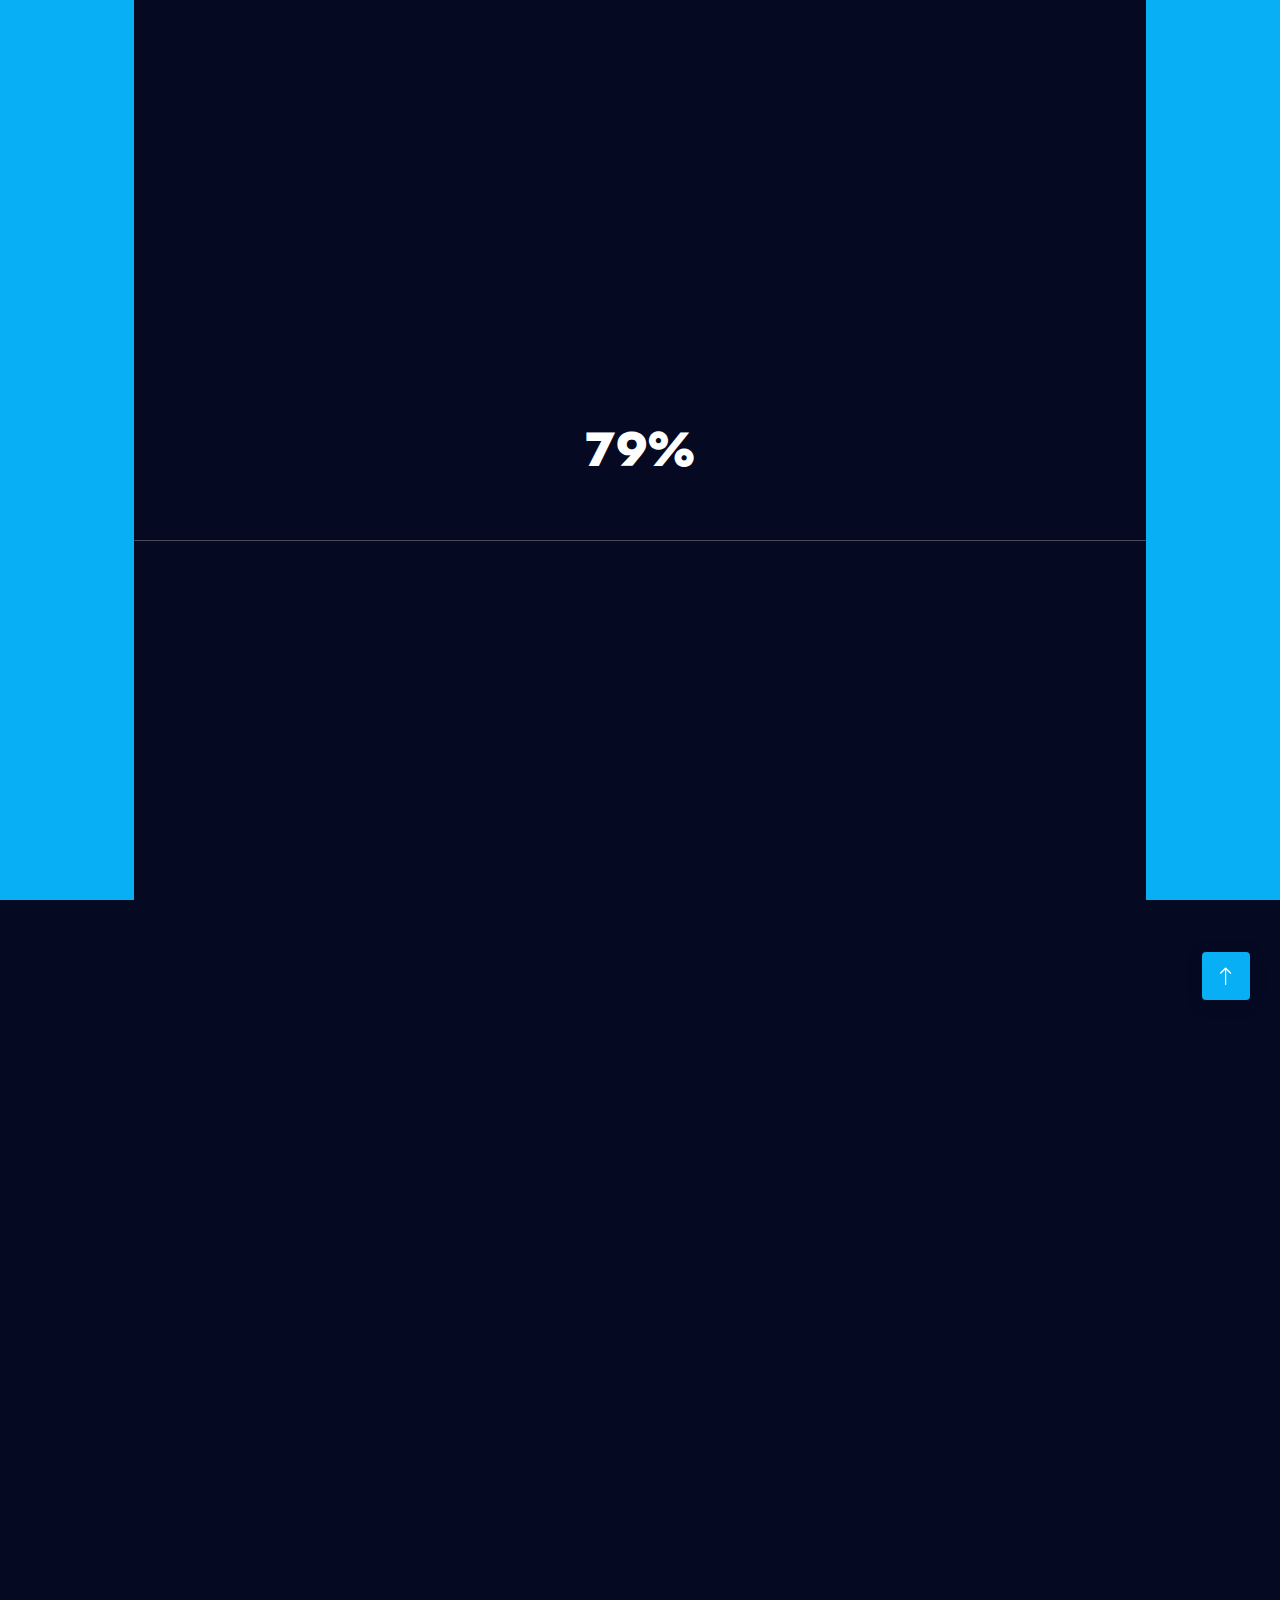
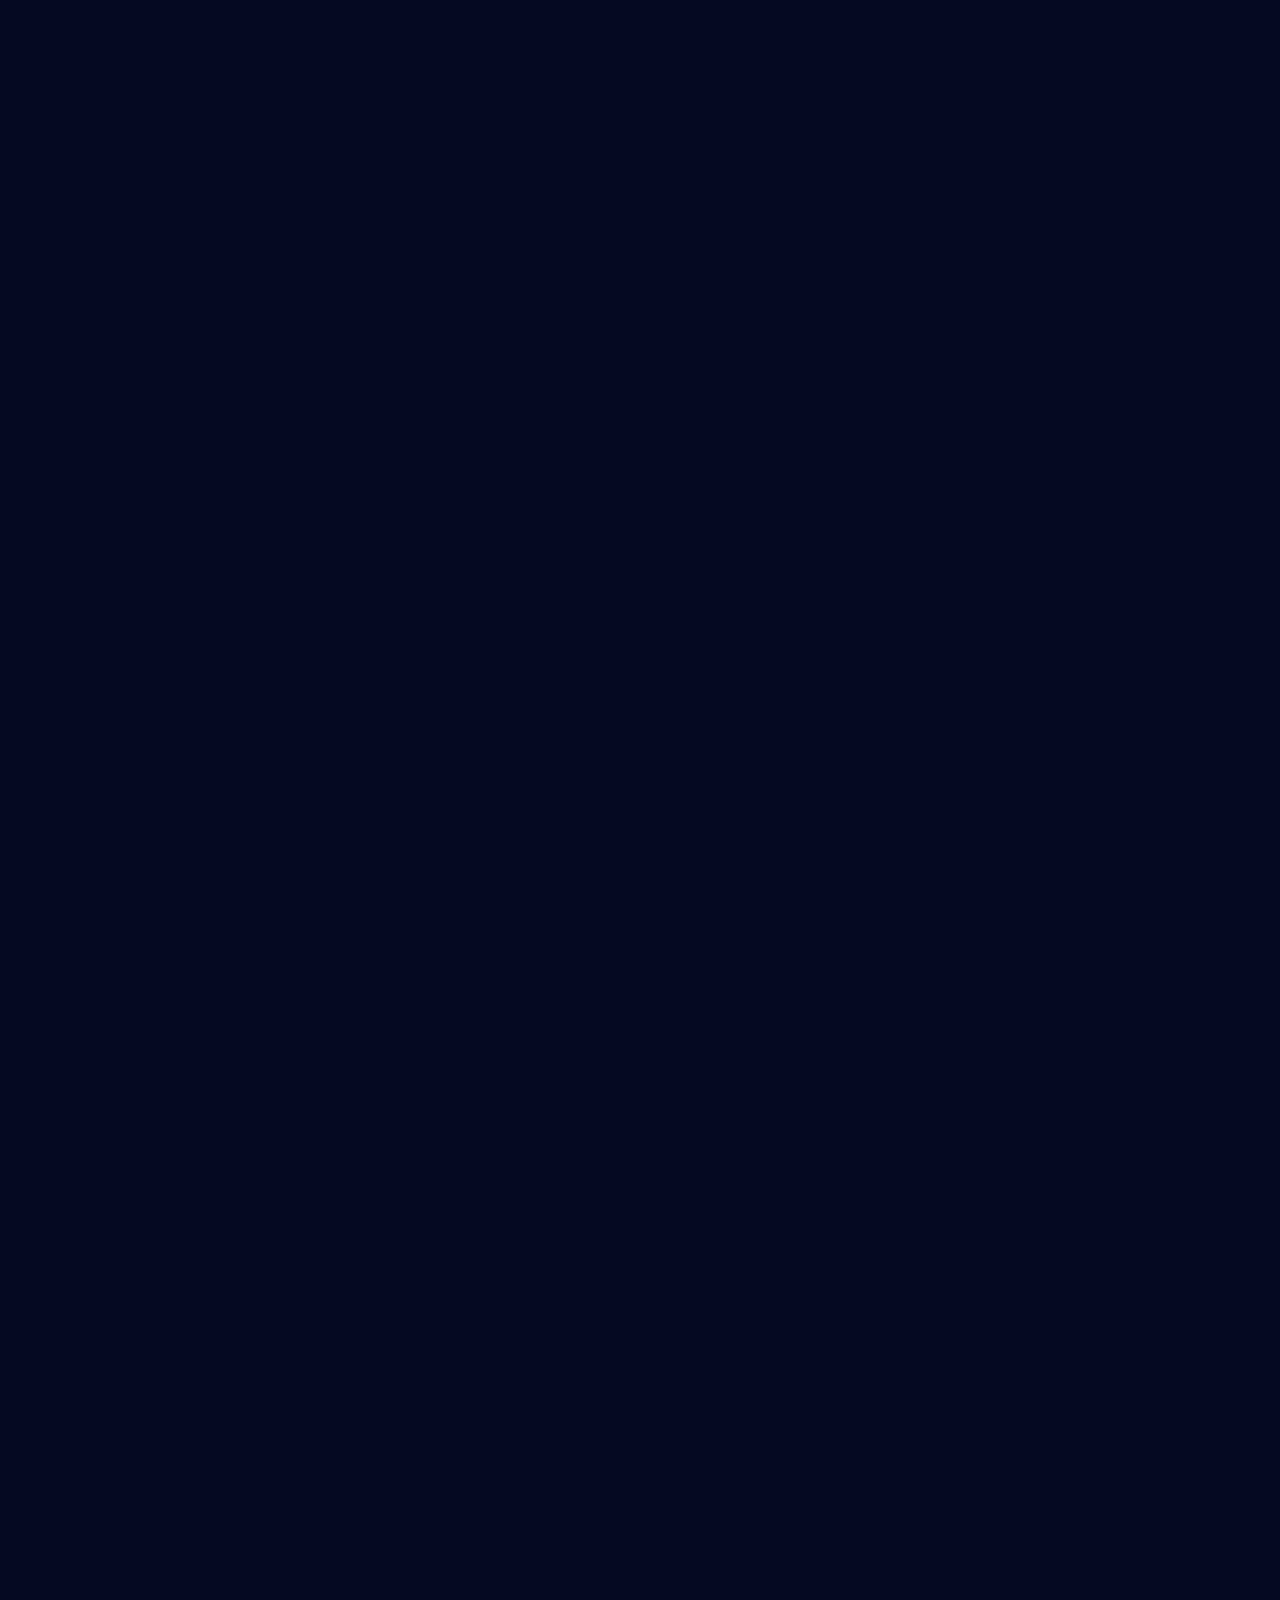
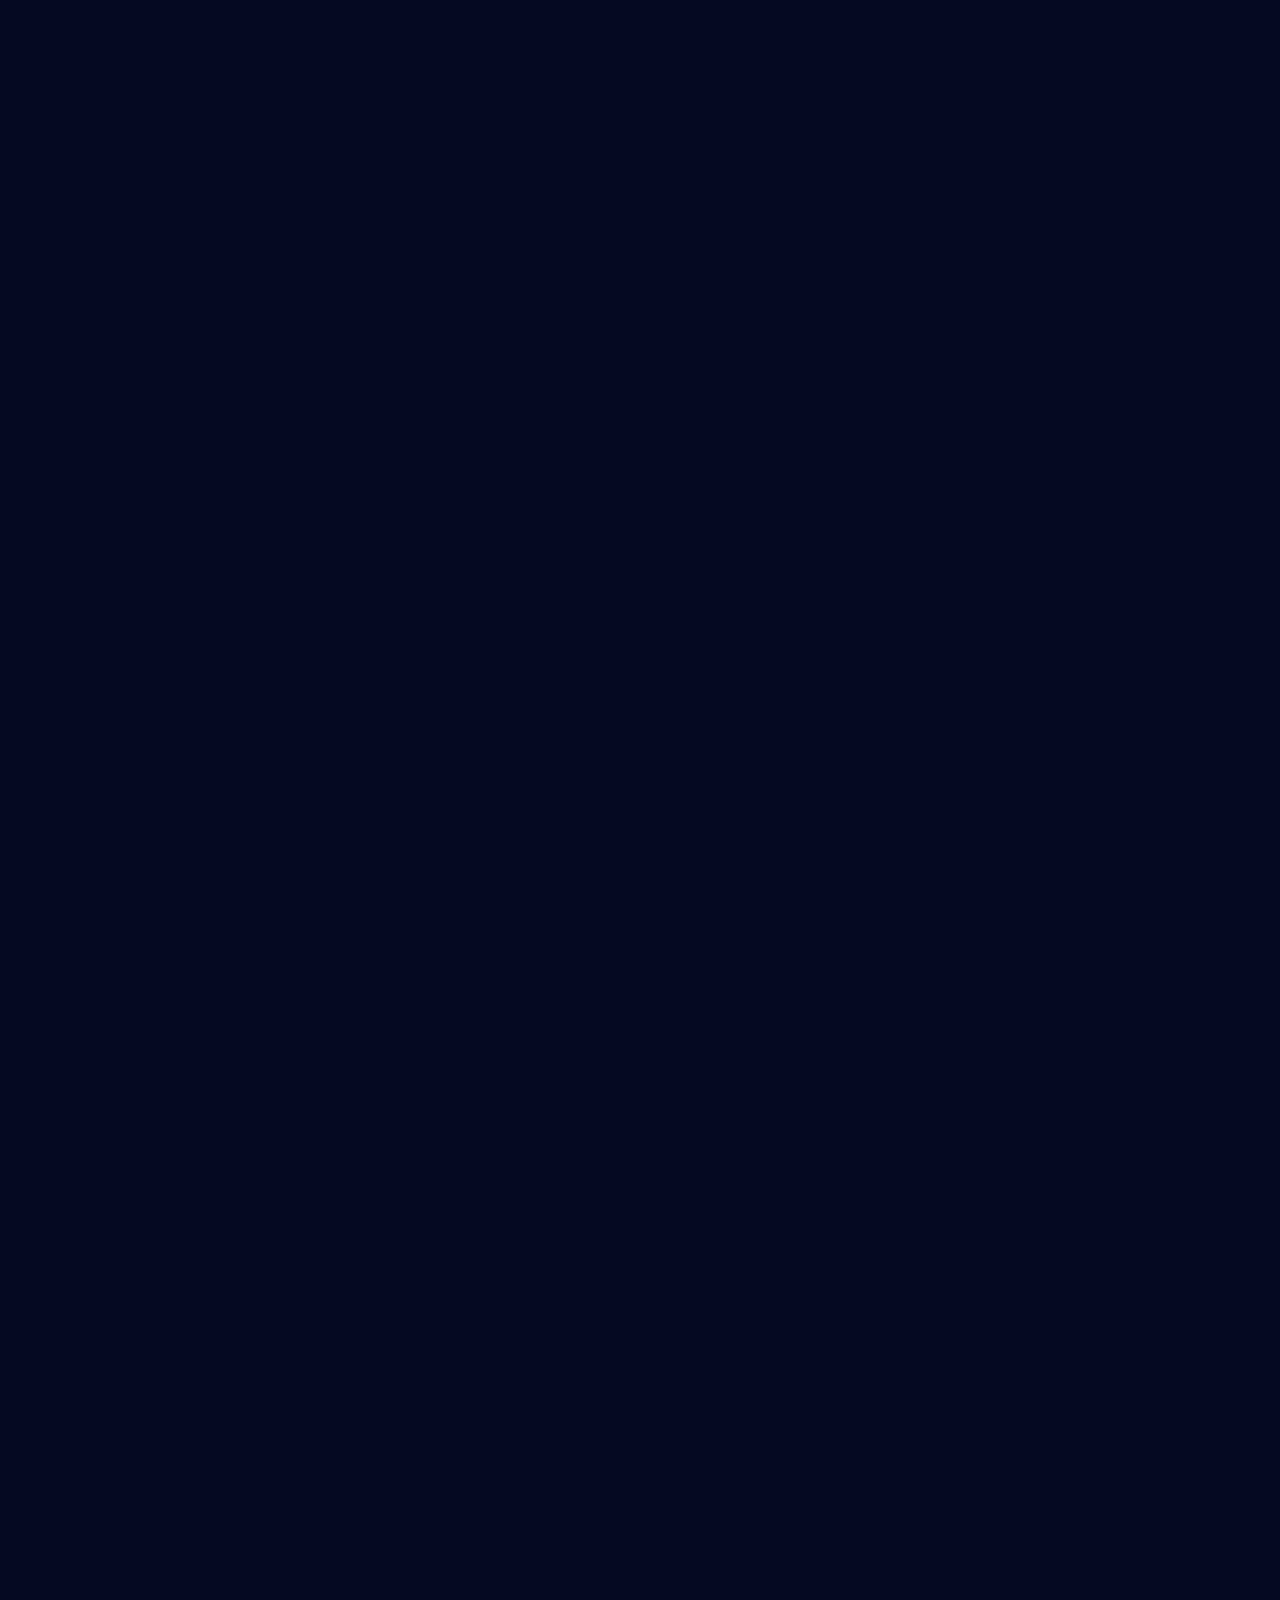
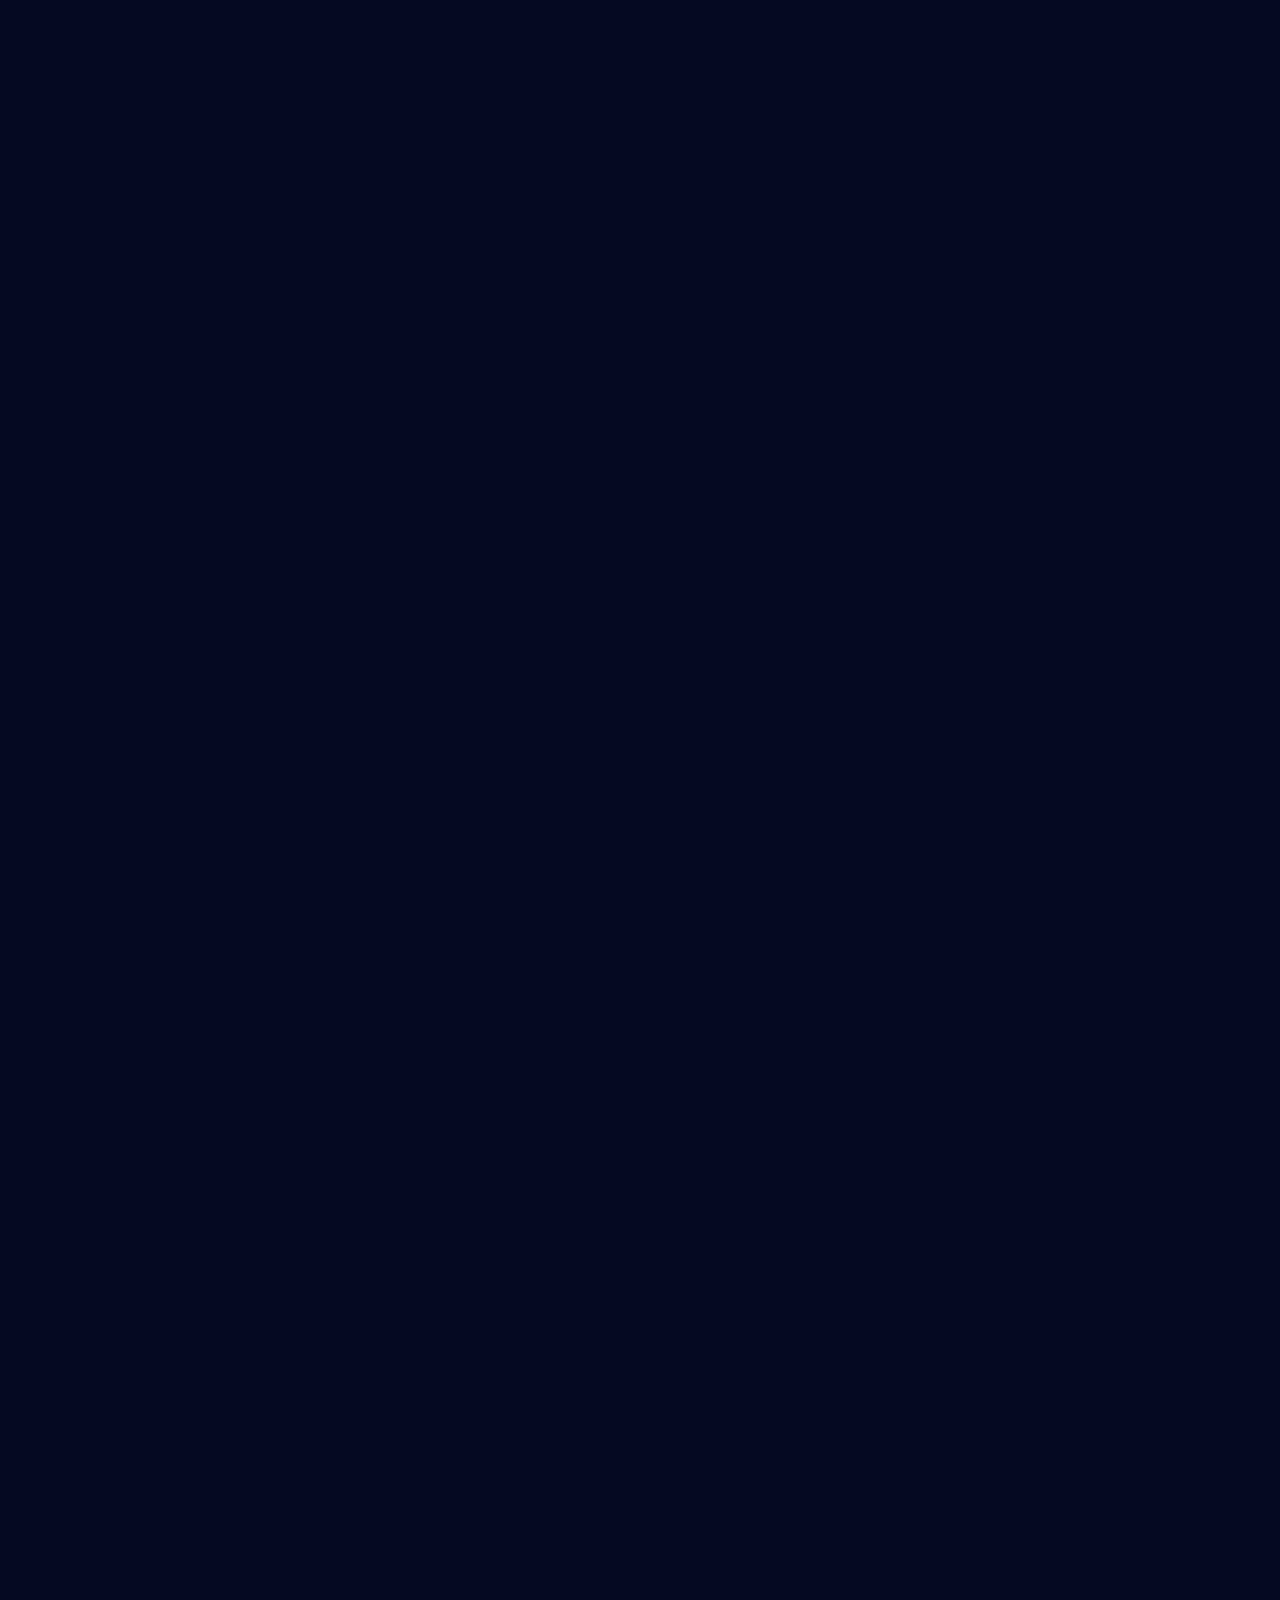
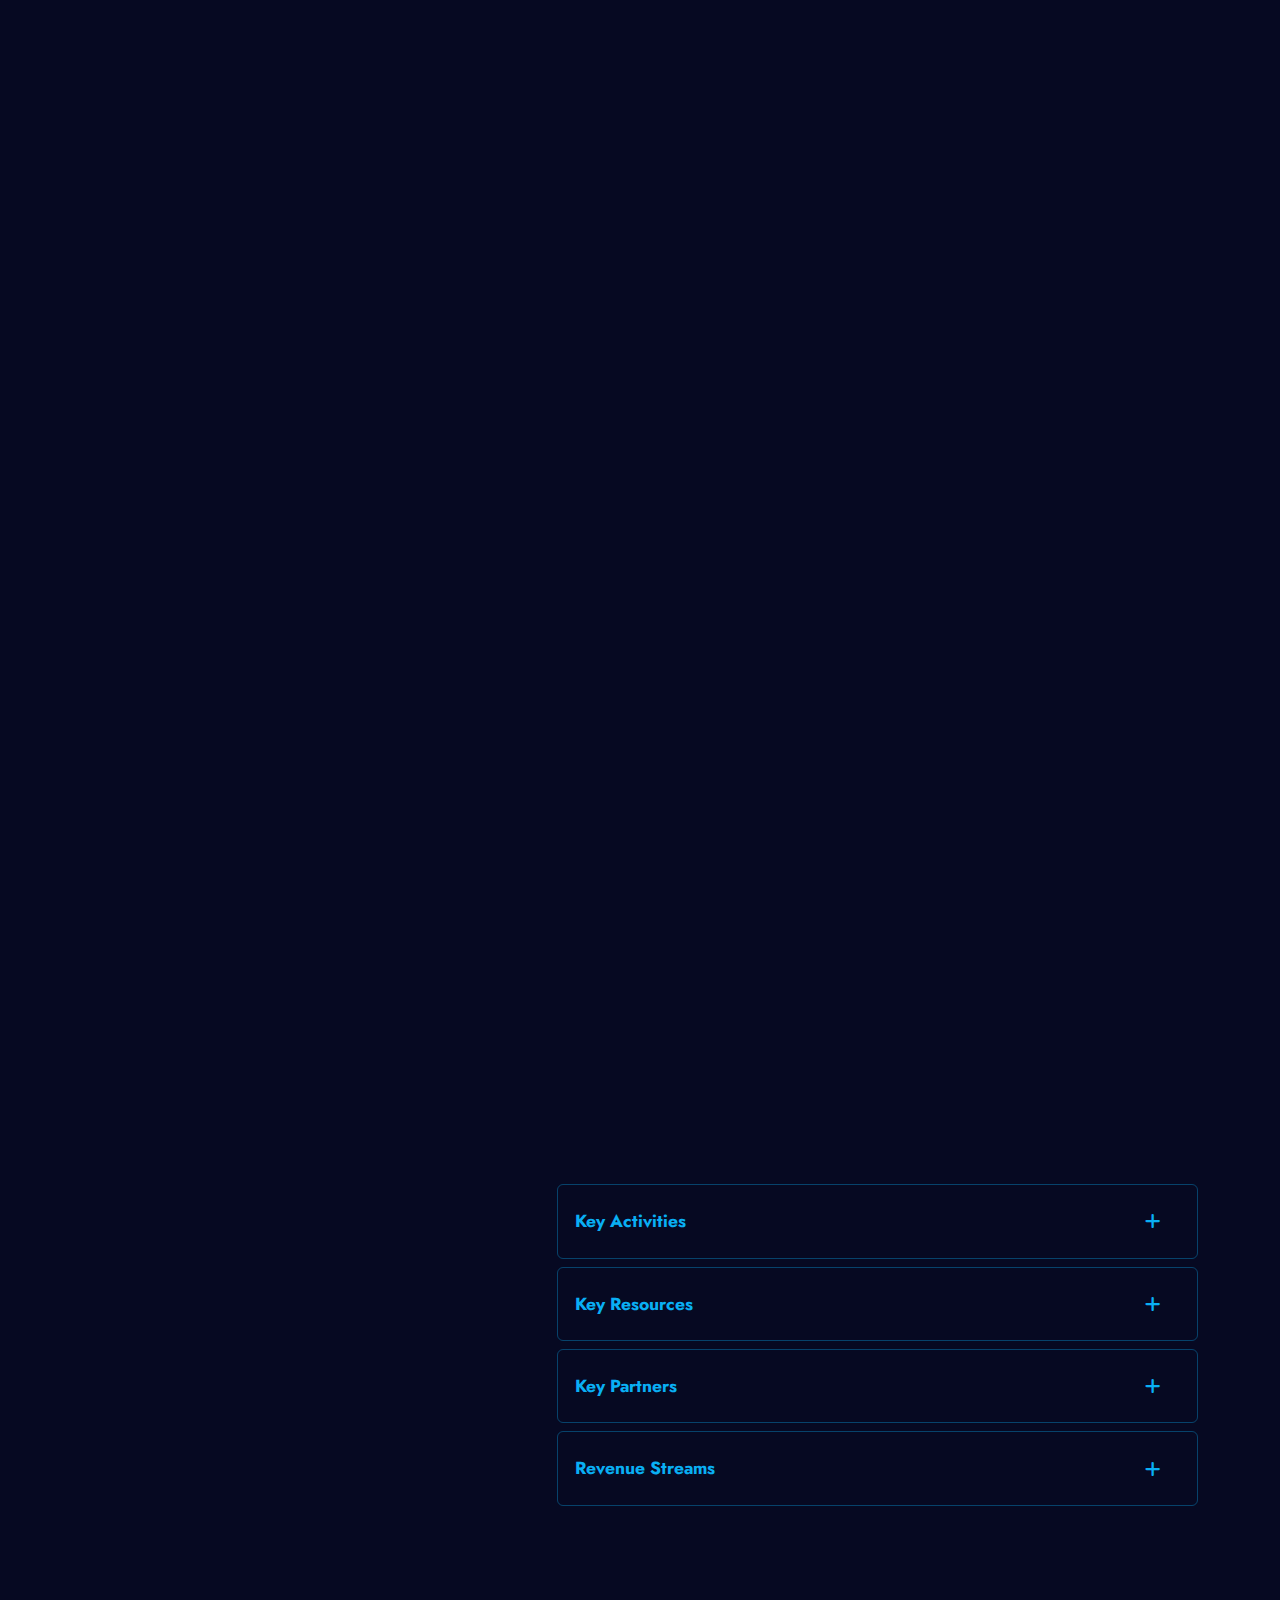
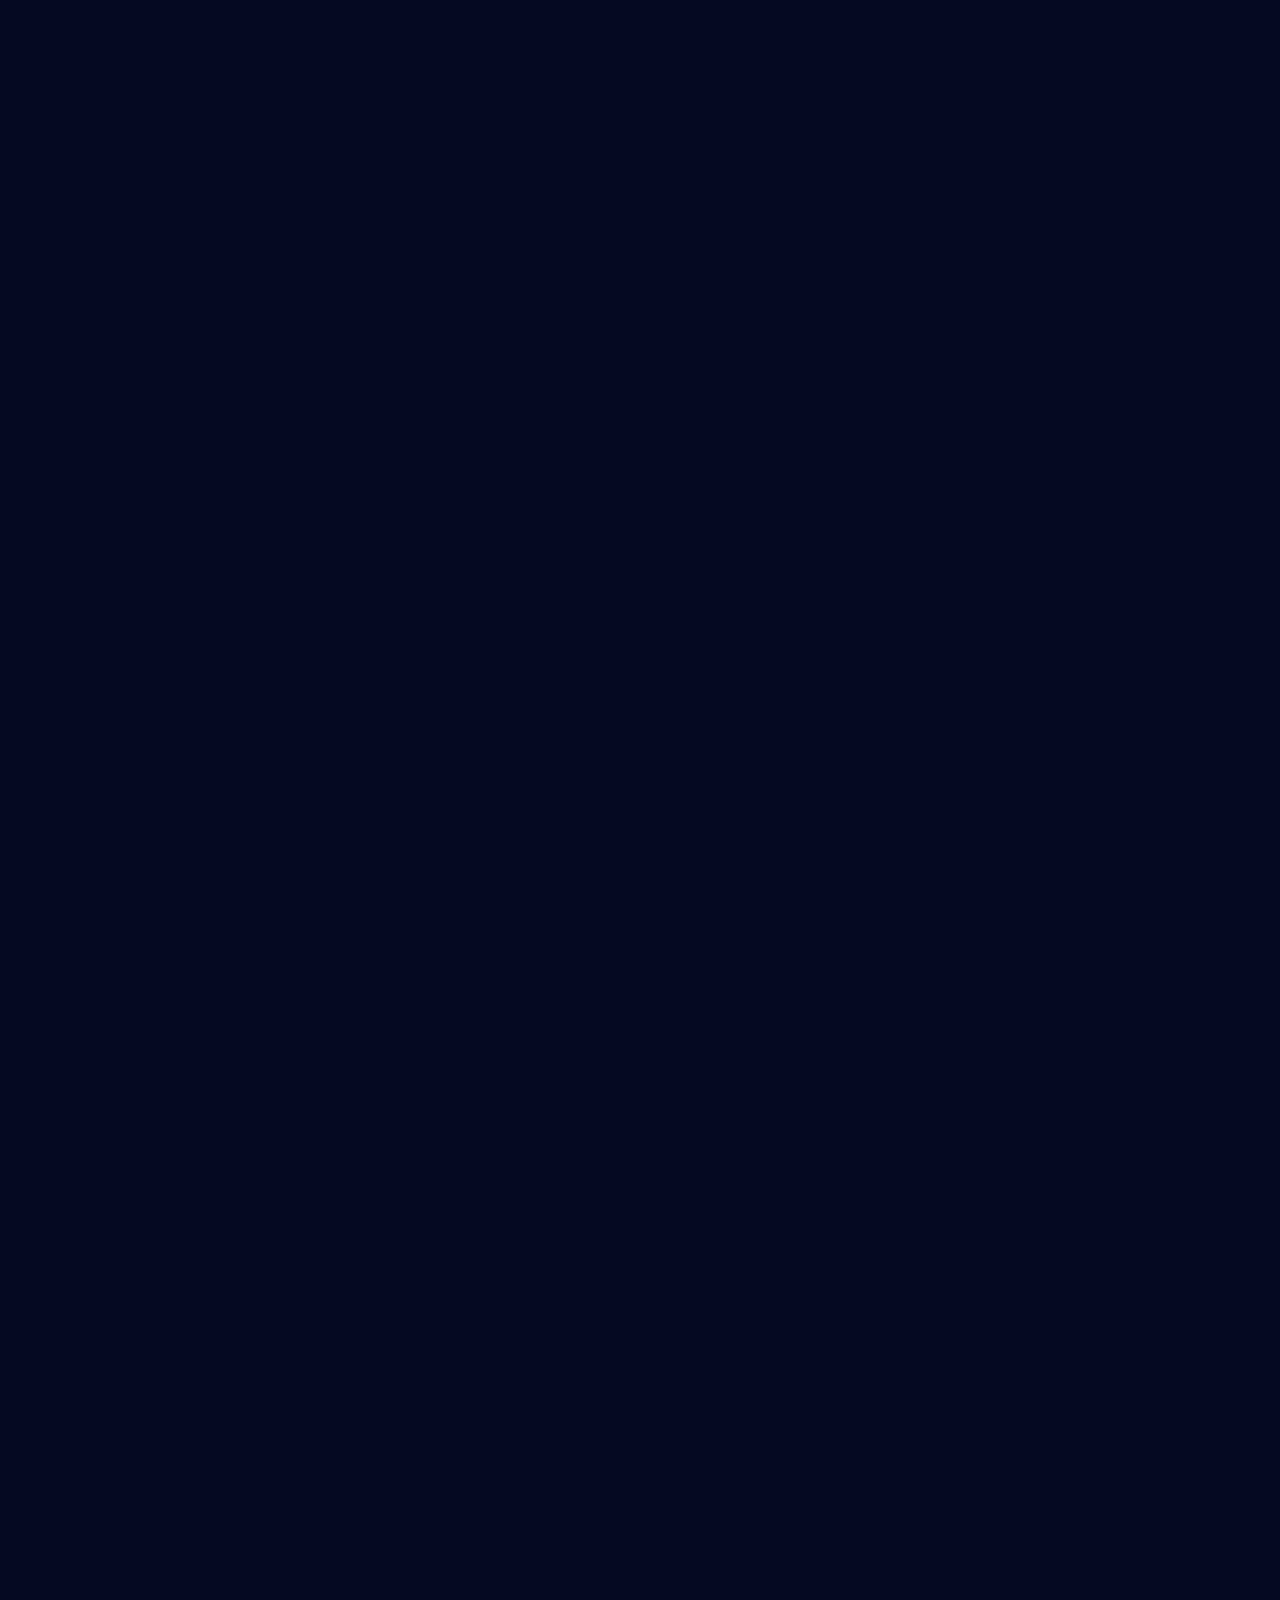
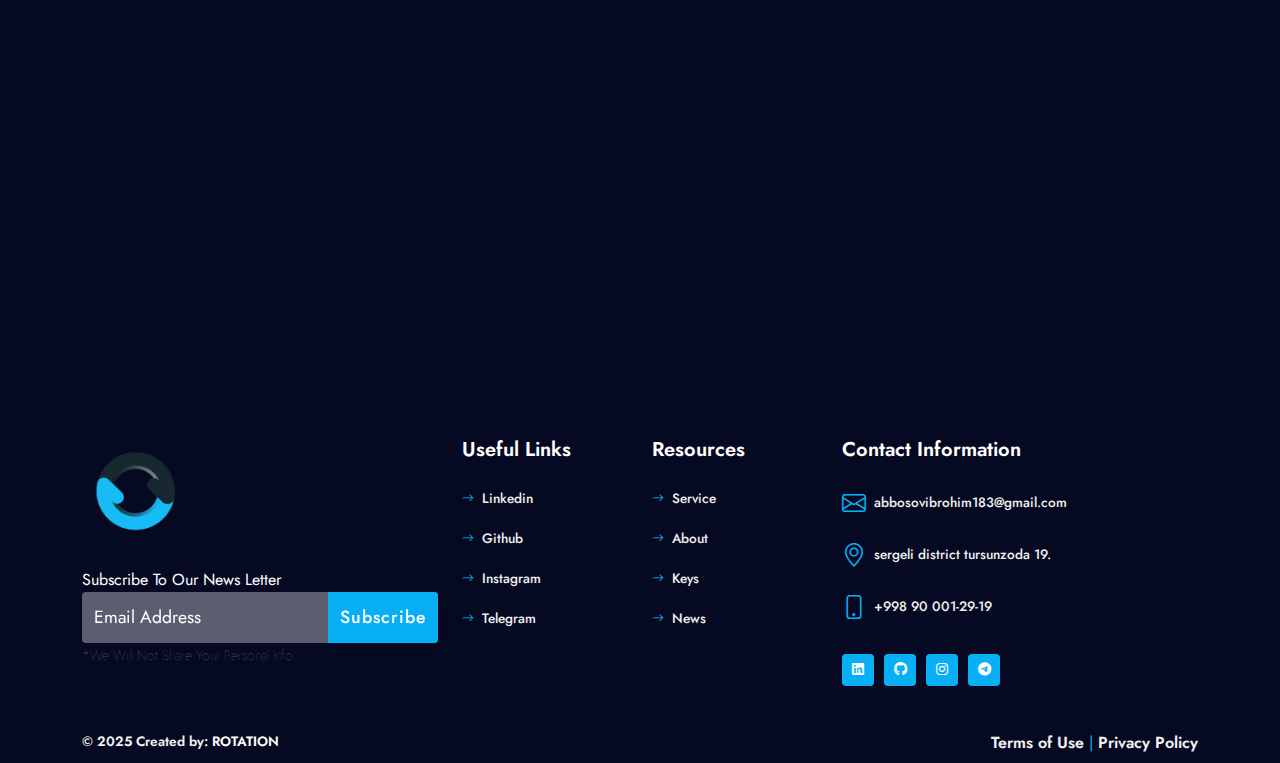
==== index.html @ 9943629f "Landing Page about Rotation project" ====
<!DOCTYPE html>
<html lang="zxx">
  <head>
    <meta charset="UTF-8" />
    <meta name="viewport" content="width=device-width, initial-scale=1.0" />
    <meta
      name="description"
      content="IT Solutions &amp; Business Services Responsive HTML5 Bootstrap5  Website Template"
    />
    <meta http-equiv="X-UA-Compatible" content="ie=edge" />

    <!-- fav icon -->
    <link rel="icon" href="assets/images/fav-icon/fav-icon.png" />

    <!-- bootstarp -->
    <link rel="stylesheet" href="css/vendors/bootstrap.min.css" />

    <!-- animate.css file -->
    <link rel="stylesheet" href="css/vendors/animate.css" />

    <!-- Swiper -->
    <link rel="stylesheet" href="css/vendors/swiper-bundle.min.css" />

    <!-- flaticon -->
    <link rel="stylesheet" href="css/vendors/flaticon/flaticon.css" />

    <!-- fontAwesome -->
    <link rel="stylesheet" href="css/vendors/all.min.css" />

    <!-- bootstrap icons -->
    <link
      rel="stylesheet"
      href="css/vendors/bootstrap-icons-1.9.1/bootstrap-icons.css"
    />

    <!-- Fancybox -->
    <link rel="stylesheet" href="css/vendors/jquery.fancybox.min.css" />

    <!-- fonts site preconnect -->
    <link rel="preconnect" href="https://fonts.googleapis.com" />

    <!-- fonts site preconnect -->
    <link rel="preconnect" href="https://fonts.gstatic.com" crossorigin />

    <!-- Font Family -->
    <link
      rel="stylesheet"
      href="https://fonts.googleapis.com/css2?family=Jost:wght@400;500;600;700;800&amp;display=swap"
    />

    <!-- main-LTR -->
    <link rel="stylesheet" href="css/main-LTR.css" />
    <title>Rotation | Startup</title>
  </head>
  <body class="dark-theme landing-page-demo">
    <!--Start Page Header-->
    <header class="header-basic" id="page-header">
      <div class="header-search-box">
        <div class="close-search"></div>
        <form
          class="nav-search search-form"
          role="search"
          method="get"
          action="#"
        >
          <div class="search-wrapper">
            <label class="search-lbl">Search for:</label>
            <input
              class="search-input"
              type="search"
              placeholder="Search..."
              name="searchInput"
              autofocus="autofocus"
            />
            <button class="search-btn" type="submit">
              <i class="bi bi-search icon"></i>
            </button>
          </div>
        </form>
      </div>
      <div class="container">
        <!--Start navbar-->
        <nav class="menu-navbar" id="main-nav">
          <div class="header-logo">
            <a class="logo-link" href="#"
              ><img
                class="logo-img light-logo"
                loading="lazy"
                src="assets/images/logo/main.png"
                alt="logo" /><img
                class="logo-img dark-logo"
                loading="lazy"
                src="assets/images/logo/logo-dark.png"
                alt="logo"
                width="5"
            /></a>
            <h2>Rotation</h2>
          </div>
          <div class="links menu-wrapper">
            <ul class="list-js links-list">
              <li class="menu-item has-sub-menu">
                <a class="menu-link active" href="#page-hero"
                  >home<i class="fas fa-plus plus-icon"> </i
                ></a>
              </li>
              <li class="menu-item">
                <a class="menu-link" href="#services">Service </a>
              </li>
              <li class="menu-item">
                <a class="menu-link" href="#about">About </a>
              </li>
              <li class="menu-item">
                <a class="menu-link" href="#whyus">Why Us </a>
              </li>
              <li class="menu-item">
                <a class="menu-link" href="#portfolio">Website </a>
              </li>
              <li class="menu-item">
                <a class="menu-link" href="#faq">FAQ </a>
              </li>
              <li class="menu-item">
                <a class="menu-link" href="#contact-us">contact us </a>
              </li>
            </ul>
          </div>
          <div class="controls-box">
            <!--Menu Toggler button-->
            <div class="control menu-toggler">
              <span></span><span></span><span></span>
            </div>
            <!--search Icon button-->
            <div class="control header-search-btn">
              <i class="bi bi-search icon"></i>
            </div>
            <!--Dark/Light mode button-->
            <div class="mode-switcher">
              <div class="switch-inner go-light" title="Switch To Light Mode ">
                <i class="bi bi-sun icon"></i>
              </div>
              <div class="switch-inner go-dark" title="Switch To Dark Mode ">
                <i class="bi bi-moon icon"></i>
              </div>
            </div>
            <!--mini shoping cart-->
          </div>
        </nav>
      </div>
      <!--End navbar-->
    </header>
    <!--End Page Header-->
    <!-- Start  Page hero-->
    <section class="page-hero d-flex align-items-center" id="page-hero">
      <div
        class="overlay-photo-image-bg"
        data-bg-img="assets/images/sections-bg-images/pattern-bg-1.jpg"
        data-bg-opacity=".2"
      ></div>
      <div class="particles-js dots" id="particles-js"></div>
      <div class="container">
        <div class="row align-items-center">
          <div class="col-12 col-lg-6">
            <!--Start of .hero-text-area-->
            <div class="hero-text-area">
              <div class="row">
                <div class="col-12">
                  <div class="hero-social-icons mb-3">
                    <div class="sc-wrapper dir-row sc-flat">
                      <ul class="sc-list">
                        <li class="sc-item">
                          <a
                            class="sc-link"
                            href="https://www.linkedin.com/company/rotation-uz"
                            title="linkedin"
                            ><i class="fab fa-linkedin sc-icon"></i
                          ></a>
                        </li>
                        <li class="sc-item">
                          <a
                            class="sc-link"
                            href="https://github.com/rotation-uz"
                            title="github"
                            ><i class="fab fa-github sc-icon"></i
                          ></a>
                        </li>
                        <li class="sc-item">
                          <a
                            class="sc-link"
                            href="https://www.instagram.com/rotation_uz/"
                            title="instagram"
                            ><i class="fab fa-instagram sc-icon"></i
                          ></a>
                        </li>
                        <li class="sc-item">
                          <a
                            class="sc-link"
                            href="https://t.me/rotation_uz"
                            title="telegram"
                            ><i class="fab fa-telegram sc-icon"></i
                          ></a>
                        </li>
                      </ul>
                    </div>
                  </div>
                </div>
                <div class="col-12">
                  <div class="pre-title">IT solutions</div>
                  <h1 class="hero-title">
                    providing the best services & IT
                    <span class="featured-text"
                      >solutions
                      <svg
                        xmlns="http://www.w3.org/2000/svg"
                        class="wavey-underline"
                        width="1104.664"
                        height="100.188"
                        viewBox="0 0 1104.664 100.188"
                      >
                        <path
                          id="Path_208"
                          data-name="Path 208"
                          d="M1395.385,1568.169a21.357,21.357,0,0,0-7.563,1.667c-5.893,2.122-10,6.516-13.9,10.646-9.685,10.253-18.565,21-27.757,31.568a74.7,74.7,0,0,1-10.36,9.6,40.274,40.274,0,0,1-4.749,2.291c-.58.154-1.151.288-1.731.406l-.07-.018c-.25-.121-.495-.247-.737-.381a69.246,69.246,0,0,1-9.219-8.363c-3.508-3.913-6.856-7.927-10.125-11.993a84.778,84.778,0,0,0-9.754-10.9,33.9,33.9,0,0,0-4.734-3.159,29.755,29.755,0,0,0-3.86-1.468,8.287,8.287,0,0,0-2.416-.514,25.223,25.223,0,0,0-8.575.116,37.238,37.238,0,0,0-6.61,2.031,55.378,55.378,0,0,0-9.6,5.049c-3.359,2.173-6.689,4.371-9.92,6.667-4.873,3.468-9.73,6.936-14.7,10.3a75.464,75.464,0,0,1-10.418,5.482c-.9.256-1.8.477-2.723.657h-.017q-.244-.123-.486-.252a123.025,123.025,0,0,1-14.522-13.025c-2.21-2.214-4.43-4.419-6.738-6.559a56.755,56.755,0,0,0-6.2-5.1,26.416,26.416,0,0,0-8.359-4.113,24.5,24.5,0,0,0-7.131-.829,24.16,24.16,0,0,0-5.9.953,45.529,45.529,0,0,0-4.43,1.659,25.049,25.049,0,0,0-3.88,2.388,43.866,43.866,0,0,0-7.121,6.052c-2.916,2.919-5.559,6.053-8.162,9.179-4.706,5.669-8.674,11.735-13.477,17.349a40.793,40.793,0,0,1-3.312,3.018c-1.77-.869-3.456-1.838-5.139-2.847-2.985-2.082-5.832-4.252-8.629-6.526-3.388-2.745-6.551-5.7-9.714-8.631q-4.449-4.13-8.909-8.259c-1.375-1.268-2.779-2.529-4.242-3.723-3.7-3.034-7.554-6.052-12.161-8.075-1.444-.531-2.887-1.037-4.341-1.534-.4-.091-.805-.191-1.208-.29q-2.3-.312-4.607-.539a24.017,24.017,0,0,0-7.9,1.153,22.473,22.473,0,0,0-4.194,1.633,32.6,32.6,0,0,0-4.823,3.142,25.689,25.689,0,0,0-3.968,3.7,143.436,143.436,0,0,0-9.822,11.674c-2.524,3.4-4.961,6.84-7.4,10.281-2.548,3.581-5.078,7.193-7.894,10.631l-.04-.024c-7.131-4.818-13.964-9.976-20.737-15.134-7.936-6.035-15.519-12.5-24.183-17.809a56.468,56.468,0,0,0-7.219-3.764,57.227,57.227,0,0,0-6.3-2.181,33.858,33.858,0,0,0-6.424-.846c-1.561.083-3.1.241-4.645.465a27.682,27.682,0,0,0-5.648,1.749,56.414,56.414,0,0,0-9.066,5.332,85.607,85.607,0,0,0-10.647,8.746c-7.2,6.686-13.456,14.117-19.865,21.341-1.1,1.186-2.207,2.358-3.38,3.482-.861-.86-1.69-1.744-2.512-2.624-5.094-5.73-9.878-11.655-15.025-17.348-1.866-2.065-3.753-4.105-5.688-6.111a54.566,54.566,0,0,0-4.606-4.17,26.641,26.641,0,0,0-7.464-4.362,19.329,19.329,0,0,0-3.969-1.268,23.247,23.247,0,0,0-5.412-.448,27.049,27.049,0,0,0-9.252,2.189,64.6,64.6,0,0,0-6.807,3.1,188.563,188.563,0,0,0-24.212,15.654c-7.265,5.4-14.36,11-21.938,16.1a58.665,58.665,0,0,1-8.325,4.456c-.832.234-1.648.426-2.5.589-.122,0-.244,0-.367,0l-.144-.033c-.107-.051-.212-.1-.317-.156a41.819,41.819,0,0,1-3.947-3.516,93.708,93.708,0,0,1-5.968-8.2c-1.867-2.852-3.585-5.779-5.432-8.639-3.28-5.091-6.748-10.223-11.767-14.261a20.525,20.525,0,0,0-7.534-3.789,16.866,16.866,0,0,0-4.292-.655,33.2,33.2,0,0,0-5.363.456c-1.316.381-2.612.821-3.87,1.318a27.008,27.008,0,0,0-3.428,1.816c-1.561.954-3.045,2-4.547,3.018a171.305,171.305,0,0,0-17.327,13.979c-5.795,5.153-11.268,10.63-17.718,15.214a48.483,48.483,0,0,1-4.709,2.516c-.392.114-.784.217-1.182.313-5.283-3.993-9.674-8.814-14.118-13.45-4.312-4.477-8.594-9-13.29-13.2-5.284-4.718-11.05-9.369-18.318-11.765a28.559,28.559,0,0,0-7.475-1.194c-1.424.124-2.838.306-4.233.539-1.307.414-2.6.862-3.879,1.343a33.49,33.49,0,0,0-5.452,3.607,42.418,42.418,0,0,0-4.754,4.833c-3.808,4.195-7.459,8.482-11.241,12.69-2.722,2.866-5.442,5.741-8.334,8.495a110.3,110.3,0,0,1-12.253,10.513c-.676.4-1.355.765-2.053,1.107-3.421-2.787-6.435-5.972-9.5-9.025s-6.12-6.1-9.273-9.071c-4.98-4.685-10.205-9.336-16.334-12.951a29.591,29.591,0,0,0-7.347-3.325,14.36,14.36,0,0,0-4.086-.688c-.491-.05-.992-.091-1.493-.141a36.093,36.093,0,0,0-3.782.489c-1.158.39-2.3.8-3.417,1.26a11.837,11.837,0,0,0-3.684,2.786,38.113,38.113,0,0,0-4.145,5.257,156.759,156.759,0,0,0-12.012,22.046c-1.651,3.549-3.016,7.172-4.371,10.8-.639,1.733-1.16,3.5-1.876,5.207-1.062,2.545-2.1,5.082-3.271,7.595a1.894,1.894,0,0,0,1.1,2.28,2.668,2.668,0,0,0,3.261-.73c2.73-3.971,5.716-7.736,8.859-11.475,2.878-3.424,5.933-6.749,8.919-10.107,5.268-5.9,10.466-11.851,15.731-17.75.333.183.663.37.993.562,7.6,5.265,13.967,11.673,20.286,17.984,2.485,2.479,4.94,4.983,7.484,7.421,2.515,2.413,5.019,4.933,8.261,6.707a18.993,18.993,0,0,0,6.217,2.173,21.641,21.641,0,0,0,10.373-.9c7.366-2.421,12.926-7.346,18.426-11.964,3.006-2.529,5.727-5.365,8.5-8.093,5.2-5.118,10.08-10.457,14.958-15.8,1.527-1.616,3.039-3.23,4.73-4.709.706.36,1.393.741,2.075,1.144,7.925,5.608,14.364,12.627,20.846,19.375,3.2,3.325,6.424,6.625,9.822,9.808a45.086,45.086,0,0,0,7.966,6.128,11.269,11.269,0,0,0,2.259,1.135c.874.316,1.748.622,2.623.937a12.809,12.809,0,0,0,4.155.68,26.906,26.906,0,0,0,11.226-1.4c7.927-2.57,14.409-7.429,20.283-12.47,3.094-2.653,6.07-5.414,9.125-8.093a234.791,234.791,0,0,1,18.358-14.822c4.517,5.537,7.877,11.693,11.747,17.551a73.925,73.925,0,0,0,7.5,9.568,51.738,51.738,0,0,0,4.686,4.46,29.5,29.5,0,0,0,3.427,2.363,24.359,24.359,0,0,0,5.3,2.421c5.706,2.032,12.306,1.617,18.023-.165,8.035-2.5,14.615-7.147,21.118-11.707,3.084-2.164,6.079-4.42,9.075-6.667,5.769-4.312,11.51-8.631,17.485-12.724a113.949,113.949,0,0,1,16.474-8.936,64.641,64.641,0,0,1,8.45,7.941c4.85,5.48,9.537,11.053,14.432,16.5a87.007,87.007,0,0,0,9.341,9.427,26.069,26.069,0,0,0,3.055,2.073,10.084,10.084,0,0,0,3.536,1.467,13.307,13.307,0,0,0,4.862.913,29.729,29.729,0,0,0,5.353-.639c3.418-.746,6.267-2.795,8.919-4.618a39.946,39.946,0,0,0,5.019-4.428c5.363-5.2,10.038-10.894,15.274-16.185a121.467,121.467,0,0,1,16.741-14.571c.87-.521,1.749-1.014,2.662-1.475l.276.073a51.763,51.763,0,0,1,6.551,3.257c6.848,4.661,13.244,9.761,19.747,14.756,7.259,5.572,14.665,11.069,22.317,16.243a57.253,57.253,0,0,0,8.819,5.281,20.68,20.68,0,0,0,9.312,1.883,19.363,19.363,0,0,0,7.406-1.7,42.414,42.414,0,0,0,5.382-3.3,20.763,20.763,0,0,0,2.161-1.924c1.454-1.393,2.741-2.926,4.077-4.394,1.325-1.451,2.485-3.01,3.673-4.544,1.463-1.881,2.878-3.78,4.293-5.687,4.834-6.49,9.512-13.021,14.91-19.18.555-.552,1.122-1.089,1.708-1.61.1.057.209.115.313.173,6.282,4.5,11.65,9.908,17.2,15.02a163.615,163.615,0,0,0,18.485,15.231c2.269,1.55,4.6,3.027,6.945,4.486a47.181,47.181,0,0,0,6.3,3.283,27.077,27.077,0,0,0,11.138,2.255,24.392,24.392,0,0,0,9.577-2.23,41.8,41.8,0,0,0,7.868-4.934,53.288,53.288,0,0,0,7.15-7.2c1.327-1.509,2.614-3.052,3.841-4.618,4.5-5.763,8.879-11.569,13.724-17.12,1.206-1.237,2.419-2.456,3.718-3.613,2.214,1.819,4.255,3.788,6.308,5.75,2.367,2.255,4.656,4.56,7,6.824,2.219,2.139,4.468,4.286,6.884,6.277.757.621,1.523,1.243,2.279,1.865a55.074,55.074,0,0,0,6.394,4.32,20.453,20.453,0,0,0,4.43,1.774,14.3,14.3,0,0,0,3.242.912c4.007.87,8.064.415,12.061-.158a34.471,34.471,0,0,0,7.5-2.321,63.157,63.157,0,0,0,6.434-2.977,109.528,109.528,0,0,0,10.53-6.592c2.848-1.948,5.687-3.913,8.437-5.952,5.157-3.823,10.248-7.693,15.573-11.348,1.425-.856,2.851-1.677,4.356-2.4a46.694,46.694,0,0,1,3.826,3.609c5.82,6.463,11.621,12.927,17.91,19.072a76.822,76.822,0,0,0,7.387,6.351,26.97,26.97,0,0,0,8.683,4.552,25.388,25.388,0,0,0,11.629.556,46.95,46.95,0,0,0,8.094-2.454,37.83,37.83,0,0,0,8.408-4.561,81.5,81.5,0,0,0,8.349-6.807c3.378-3.018,6.335-6.434,9.36-9.7,2.8-3.017,5.569-6.052,8.369-9.07,3.034-3.266,6.07-6.534,9.164-9.759,1.748-1.807,3.5-3.615,5.264-5.406,1.345-1.375,2.7-2.738,4.142-4.033,1.959,2.939,3.523,6.068,5.287,9.091a102.254,102.254,0,0,0,7.357,11.152,73.1,73.1,0,0,0,9.45,9.916,54.363,54.363,0,0,0,4.38,3.4,37.472,37.472,0,0,0,6.885,4,27.526,27.526,0,0,0,6.9,1.948,28.637,28.637,0,0,0,4.765.4,38.314,38.314,0,0,0,6.521-.713,34.284,34.284,0,0,0,7.22-2.255,55.5,55.5,0,0,0,7.534-3.673c8.564-4.892,15.921-11.276,23.14-17.478,2.564-2.2,5.1-4.427,7.642-6.642,2.695-2.334,5.41-4.692,8.34-6.825.169.152.337.308.5.465,2.514,3,4.676,6.19,7,9.3,2.23,2.993,4.509,5.961,6.807,8.921,2.092,2.7,4.243,5.423,6.561,8a54.978,54.978,0,0,0,7.072,7.13,18.737,18.737,0,0,0,6.876,3.467,26.353,26.353,0,0,0,10.47.3,71.973,71.973,0,0,0,15.814-5.315c2.74-1.193,5.363-2.537,8.015-3.863,3.841-1.924,7.524-4.022,11.236-6.111,1.474-.829,2.859-1.774,4.273-2.661,2.22-1.394,4.538-2.737,6.66-4.246,1.7-1.2,3.388-2.421,5.077-3.631,2.614-1.874,4.922-3.972,7.368-6a5.547,5.547,0,0,0,1.149-7.545,7.359,7.359,0,0,0-4.411-2.869,9.332,9.332,0,0,0-5.687.63c-.386.141-.768.284-1.152.427-2.566.891-5.157,1.755-7.609,2.84-2.092.928-4.194,1.857-6.286,2.786-3.252,1.442-6.345,3.159-9.488,4.742-8.387,4.231-16.5,8.768-25.376,12.235-1.145.358-2.293.671-3.47.941q-.555-.505-1.08-1.033a179.832,179.832,0,0,1-11.553-16.28c-2.043-3.109-4.107-6.193-6.228-9.261a49.911,49.911,0,0,0-3.281-4.17c-.933-1.054-1.9-2.09-2.9-3.1a24.214,24.214,0,0,0-20.44-6.153c-7.593,1.269-13.319,6.128-18.564,10.613-2.878,2.463-5.648,5-8.447,7.529a194.132,194.132,0,0,1-19.2,15.756,54.882,54.882,0,0,1-7.621,3.938c-.888.246-1.764.449-2.673.624-.143,0-.286.006-.43.006-.308-.063-.612-.133-.916-.209-.712-.338-1.4-.7-2.069-1.094a58.392,58.392,0,0,1-7.122-6.2,70.261,70.261,0,0,1-7.978-11.366c-1.778-3.168-3.477-6.368-5.225-9.552a26.78,26.78,0,0,0-9.774-10.63,21.285,21.285,0,0,0-6.944-2.544,22.865,22.865,0,0,0-4.153-.379c-.164,0-.328,0-.493.005Zm-2.8,18.564a9.723,9.723,0,0,1,1.384.495q-.693-.246-1.384-.495Zm7.023.141q-.51.184-1.025.367.5-.2,1.025-.367Zm100.709,4.264-.2.022.2-.022Zm1.365.167.107.038-.107-.037Zm-.949.133,0,0-.126.044.124-.046Zm-216.174,15.218,0,0c-.139.017-.278.032-.416.047.137-.019.274-.036.411-.05Zm1.107.139c.114.04.227.082.338.127l-.348-.123.01,0Zm-.411.191q.348.219.68.459l-.691-.453.011-.006Zm-105.625,1.694q.443.139.868.31l-.868-.31Zm-100.207.6-.692.077c.228-.033.46-.059.692-.077Zm-1.295.444c.1.014.19.028.284.045l-.3-.033.014-.012Zm364.3.261c-.211.029-.422.053-.633.074l0,0,.629-.072Zm-.653.075h0l-.019,0,.021,0Zm-476.071,1-.841.1c.28-.046.56-.078.841-.1Zm1.352.005c.283.022.566.055.851.1l-.857-.1.006,0Zm-.67.1-1.043.37q.512-.21,1.043-.37Zm575.443.37.324.213-.011,0c-.106-.07-.211-.142-.313-.216Zm1.708.191c-.3.046-.6.08-.9.1h0l.9-.1Zm-673.33,2.85c.182.016.366.035.548.06q-.274-.029-.548-.06Zm-.8.117q.425.134.837.3c-.282-.1-.563-.2-.845-.3l.008,0Zm-222.3.606-.54.062c.179-.026.358-.047.54-.062Zm-2.374.542.014.007-.252.09c.078-.034.159-.066.238-.1Zm.988.215c.066.023.132.048.2.073l-.2-.071v0Zm105.433.264c.17.054.336.113.5.175l-.5-.175Zm6.246.662-.6.068h0q.294-.045.6-.067Zm466.3.208,1.233.438c-.419-.126-.83-.273-1.233-.438Zm-.147.514.648.075c-.216-.021-.432-.045-.648-.075Zm-581.111,1.426c-.421.467-.847.929-1.269,1.39l1.269-1.39Zm684.823,5.083c.547.06,1.1.12,1.641.182a10.366,10.366,0,0,1-1.641-.182Zm-409.006,2.022c-.58.631-1.156,1.264-1.737,1.894.578-.629,1.158-1.265,1.737-1.894Zm220.5,3.282.669.076c-.225-.019-.448-.045-.669-.076Zm-345.858,6.8c.269.18.541.358.812.537-.278-.169-.549-.347-.812-.537Zm-.03.506,1.242.439a12.42,12.42,0,0,1-1.242-.439Zm-97.6.092.5.056c-.167-.016-.334-.034-.5-.056Zm97.8.423c.287.03.574.063.861.1-.288-.024-.574-.055-.861-.1Zm-201.748,2.76.552.36-.016.008c-.182-.118-.361-.24-.536-.368Zm-1.5.564,1.3.145-.017.007-.01,0a9.2,9.2,0,0,1-1.275-.154Zm2.877.092c-.062.008-.125.014-.187.021h0l.189-.02Z"
                          transform="translate(-504.796 -1565.664)"
                          fill="none"
                          stroke="#030303"
                          stroke-width="5"
                        />
                      </svg> </span
                    ><span class="design-element rounded-shape stripes"></span>
                  </h1>
                </div>
                <div class="col-10">
                  <p class="hero-subtitle">
                    Your Dream Job is Near to YOU! Explore top career
                    opportunities that match your skills and ambitions. Connect
                    with leading companies and take the next step toward success
                  </p>
                </div>
                <div class="col-12">
                  <div class="cta-links-area">
                    <a class="btn-outline cta-link cta-link-primary" href="#0"
                      >start now</a
                    >
                  </div>
                </div>
              </div>
            </div>
          </div>
          <!--start of image-area -->
          <div class="col-12 mx-md-auto col-lg-6 text-center" data-tilt>
            <div class="hero-image-area mb-5 mb-lg-0">
              <div class="hero-img-wraper">
                <img
                  class="img-fluid"
                  src="assets/images/hero/illustration-1.png"
                  alt=""
                  draggable="false"
                />
              </div>
            </div>
          </div>
        </div>
      </div>
    </section>
    <!--End of .hero-text-area-->
    <!-- End  Page hero-->
    <!-- Start  services Section-->
    <section class="services services-boxed mega-section" id="services">
      <div class="container">
        <div class="sec-heading">
          <div class="content-area">
            <span class="pre-title wow fadeInUp" data-wow-delay=".2s"
              >services</span
            >
            <h2 class="title wow fadeInUp" data-wow-delay=".4s">
              <span class="hollow-text">services</span> we offer
            </h2>
            <p class="subtitle wow fadeInUp" data-wow-delay=".6s">
              We provide top-tier career opportunities, connecting job seekers
              with leading companies.<br />
              Explore our services and take the next step in your career
              journey.
            </p>
          </div>
          <div class="cta-area wow fadeInUp" data-wow-delay=".8s">
            <a class="cta-btn btn-solid"
              >see all services <i class="bi bi-arrow-right icon"></i
            ></a>
          </div>
        </div>
        <div class="row gx-4 gy-4 services-row">
          <div class="col-12 col-md-6 col-lg-4 mx-auto">
            <!--Start First service box-->
            <div
              class="box service-box wow fadeInUp reveal-start"
              data-wow-offset="0"
              data-wow-delay=".1s"
            >
              <div class="service-icon">
                <i class="flaticon-web-development font-icon"></i>
              </div>
              <span class="service-num hollow-text">1 </span>
              <div class="service-content">
                <h3 class="service-title">Business Idea</h3>
                <p class="service-text">
                  A platform that connects individuals in Uzbekistan with
                  part-time, temporary, and freelance job opportunities, helping
                  them find flexible work easily.
                </p>
              </div>
              <a class="read-more" href="#0"
                >read more<i class="bi bi-arrow-right icon"></i
              ></a>
            </div>
            <!-- End First service box   -->
          </div>
          <div class="col-12 col-md-6 col-lg-4 mx-auto">
            <!--Start Second service box-->
            <div
              class="box service-box wow fadeInUp reveal-start"
              data-wow-offset="0"
              data-wow-delay=".2s"
            >
              <div class="service-icon">
                <i class="flaticon-nanotechnology font-icon"></i>
              </div>
              <span class="service-num hollow-text">2 </span>
              <div class="service-content">
                <h3 class="service-title">Unique value proposition</h3>
                <p class="service-text">
                  Connecting job seekers in Uzbekistan with flexible part-time,
                  temporary, and freelance jobs, making it easier to earn income
                  while managing their schedule.
                </p>
              </div>
              <a class="read-more" href="#0"
                >read more<i class="bi bi-arrow-right icon"></i
              ></a>
            </div>
            <!-- End Second service box-->
          </div>
          <div class="col-12 col-md-6 col-lg-4 mx-auto">
            <!--Start Third service box-->
            <div
              class="box service-box wow fadeInUp reveal-start"
              data-wow-offset="0"
              data-wow-delay=".3s"
            >
              <div class="service-icon">
                <i class="flaticon-web-domain font-icon"></i>
              </div>
              <span class="service-num hollow-text">3 </span>
              <div class="service-content">
                <h3 class="service-title">Customer segments</h3>
                <p class="service-text">
                  Targeting 16-25 aged individuals, mostly students seeking
                  extra income, as well as those with little or no experience
                  and professionals needing flexible work.
                </p>
              </div>
              <a class="read-more" href="#0"
                >read more<i class="bi bi-arrow-right icon"></i
              ></a>
            </div>
            <!-- End Third service box-->
          </div>
          <div class="col-12 col-md-6 col-lg-4 mx-auto">
            <!--Start fourth service box-->
            <div
              class="box service-box wow fadeInUp reveal-start"
              data-wow-offset="0"
              data-wow-delay=".4s"
            >
              <div class="service-icon">
                <i class="flaticon-profile font-icon"></i>
              </div>
              <span class="service-num hollow-text">4 </span>
              <div class="service-content">
                <h3 class="service-title">Channels</h3>
                <p class="service-text">
                  Online:Website, mobile application, and social media platforms
                  (Telegram, Instagram, etc)
                  <br />
                  <br />
                  Offline:Partnerships with universities, learning centers
                  (Najot ta’lim?), and local organizations
                </p>
              </div>
              <a class="read-more" href="#0"
                >read more<i class="bi bi-arrow-right icon"></i
              ></a>
            </div>
            <!-- End fourth service box   -->
          </div>
          <div class="col-12 col-md-6 col-lg-4 mx-auto">
            <!--Start 5th service box-->
            <div
              class="box service-box wow fadeInUp reveal-start"
              data-wow-offset="0"
              data-wow-delay=".5s"
            >
              <div class="service-icon">
                <i class="flaticon-search font-icon"></i>
              </div>
              <span class="service-num hollow-text">5 </span>
              <div class="service-content">
                <h3 class="service-title">Customer Relationships</h3>
                <p class="service-text">
                  Job seekers: Personalized job recommendations, community
                  forums, skill building resources. Feedback and rating system,
                  multilingual customer support, social media engagement,
                  self-service tools
                </p>
              </div>
              <a class="read-more" href="#0"
                >read more<i class="bi bi-arrow-right icon"></i
              ></a>
            </div>
            <!-- End 5th service box-->
          </div>
          <div class="col-12 col-md-6 col-lg-4 mx-auto">
            <!--Start 6th service box-->
            <div
              class="box service-box wow fadeInUp reveal-start"
              data-wow-offset="0"
              data-wow-delay=".6s"
            >
              <div class="service-icon">
                <i class="flaticon-strategy font-icon"></i>
              </div>
              <span class="service-num hollow-text">6 </span>
              <div class="service-content">
                <h3 class="service-title">Customer Segments (Business)</h3>
                <p class="service-text">
                  Supporting businesses in need of reliable part-time,
                  temporary, and freelance workers, making it easier to find
                  skilled talent for short-term or flexible roles.
                </p>
              </div>
              <a class="read-more" href="#0"
                >read more<i class="bi bi-arrow-right icon"></i
              ></a>
            </div>
            <!-- End 6th service box-->
          </div>
        </div>
      </div>
    </section>
    <!-- End  services Section-->
    <!-- Start  about Section-->
    <section class="about mega-section" id="about">
      <div class="container">
        <!-- Start first about div-->
        <div class="content-block">
          <div class="row">
            <div
              class="col-12 col-lg-6 d-flex align-items-center order-1 order-lg-0 about-col pad-end wow fadeInUp"
              data-wow-delay="0.6s"
            >
              <div class="text-area">
                <div class="sec-heading light-title">
                  <div class="content-area">
                    <span class="pre-title wow fadeInUp" data-wow-delay=".2s"
                      >about Us</span
                    >
                    <h2 class="title wow fadeInUp" data-wow-delay=".4s">
                      <span class="hollow-text">You</span> with us you can do
                      the
                      <span class="featured-text">
                        impossible.
                        <svg
                          xmlns="http://www.w3.org/2000/svg"
                          viewBox="0 0 500 150"
                          preserveAspectRatio="none"
                        >
                          <path
                            d="M7.7,145.6C109,125,299.9,116.2,401,121.3c42.1,2.2,87.6,11.8,87.3,25.7"
                          ></path></svg
                      ></span>
                    </h2>
                  </div>
                </div>
                <p class="about-text">
                  Rotation - platform that helps both job seekers and employers
                  find work and hire talent across various industries. It offers
                  opportunities for both offline and remote jobs, making the
                  hiring and job search process more efficient and accessible.
                </p>
                <div class="info-items-list">
                  <div class="row">
                    <div class="col-9 col-xl-6">
                      <div class="info-item">
                        <i class="flaticon-medal info-icon"></i>
                        <div class="info-content">
                          <h5 class="info-title">first on field</h5>
                          <p class="info-text">
                            Rotation Startup is the first in the field,
                            connecting job seekers and employers with nearby and
                            remote opportunities in various industries.
                          </p>
                        </div>
                      </div>
                    </div>
                    <div class="col-9 col-xl-6">
                      <div class="info-item">
                        <i class="flaticon-game-console info-icon"></i>
                        <div class="info-content">
                          <h5 class="info-title">easy to reach</h5>
                          <p class="info-text">
                            You can easily find a job nearby in any field,
                            allowing you to work in your preferred industry
                            while staying close to your location.
                          </p>
                        </div>
                      </div>
                    </div>
                    <div class="col-9 col-xl-6">
                      <div class="info-item">
                        <i class="flaticon-map info-icon"></i>
                        <div class="info-content">
                          <h5 class="info-title">worldwide services</h5>
                          <p class="info-text">
                            It enables remote work with global companies,
                            allowing professionals to collaborate
                            internationally and gain valuable experience in a
                            global environment.
                          </p>
                        </div>
                      </div>
                    </div>
                    <div class="col-9 col-xl-6">
                      <div class="info-item">
                        <i class="flaticon-technical-support-1 info-icon"></i>
                        <div class="info-content">
                          <h5 class="info-title">24/7 support</h5>
                          <p class="info-text">
                            We offer 24/7 support to assist job seekers and
                            employers with job postings, applications, and any
                            inquiries at any time.
                          </p>
                        </div>
                      </div>
                    </div>
                  </div>
                </div>
              </div>
            </div>
            <div
              class="col-12 col-lg-6 d-flex align-items-center order-0 order-lg-1 about-col wow fadeInUp"
              data-wow-delay="0.2s"
            >
              <div class="img-area" data-tilt>
                <div class="image">
                  <img
                    class="about-img img-fluid"
                    loading="lazy"
                    src="assets/images/about/3.png"
                    alt="Our vision"
                  />
                </div>
              </div>
            </div>
          </div>
        </div>
        <!--End first about div-->
        <!-- Start first about div-->
        <div class="content-block" id="whyus">
          <div class="row">
            <div
              class="col-12 col-lg-6 d-flex align-items-center about-col wow fadeInUp"
              data-wow-delay="0.2s"
            >
              <div class="img-area">
                <div class="image" data-tilt>
                  <img
                    class="about-img img-fluid"
                    loading="lazy"
                    src="assets/images/about/1.png"
                    alt="about"
                  />
                </div>
              </div>
            </div>
            <div
              class="col-12 col-lg-6 d-flex align-items-center about-col pad-start wow fadeInUp"
              data-wow-delay="0.6s"
            >
              <div class="text-area">
                <div class="sec-heading light-title">
                  <div class="content-area">
                    <span class="pre-title wow fadeInUp" data-wow-delay=".2s"
                      >why choose us</span
                    >
                    <h2 class="title wow fadeInUp" data-wow-delay=".4s">
                      Why our <span class="hollow-text"> customers</span> choose
                      <span class="featured-text"
                        >working
                        <svg
                          xmlns="http://www.w3.org/2000/svg"
                          viewBox="0 0 500 150"
                          preserveAspectRatio="none"
                        >
                          <path
                            d="M7.7,145.6C109,125,299.9,116.2,401,121.3c42.1,2.2,87.6,11.8,87.3,25.7"
                          ></path></svg
                      ></span>
                      with us
                    </h2>
                  </div>
                </div>
                <p class="about-text">
                  Employers save time as our AI filters and matches candidates
                  based on company requirements, delivering the best-fit
                  professionals effortlessly. Job seekers enjoy
                  flexibility—whether it's full-time, part-time, short-term
                  gigs, or freelance work with international companies.
                </p>
                <div class="info-items-list">
                  <div class="row">
                    <div class="col-12">
                      <div class="info-item">
                        <span class="info-number">01.</span>
                        <div class="info-content">
                          <h5 class="info-title">latest technologies</h5>
                          <p class="info-text">
                            At Rotation, our advanced AI technology simplifies
                            the hiring process for employers. Instead of
                            manually sorting through countless resumes, our AI
                            intelligently analyzes applications, matches
                            candidates based on company requirements, and
                            compiles a shortlist of the most suitable
                            professionals. This saves time, reduces hiring
                            costs, and ensures that only the best-fit candidates
                            reach employers.
                          </p>
                        </div>
                      </div>
                    </div>
                    <div class="col-12">
                      <div class="info-item">
                        <span class="info-number">02.</span>
                        <div class="info-content">
                          <h5 class="info-title">uniqe solutions</h5>
                          <li class="info-text">
                            Clear job descriptions (67%) and pay rates (67%)
                            were the most important information that needed to
                            be included.
                          </li>
                          <li class="info-text">
                            Lack of available opportunities and low pay were
                            named as the main challenges
                          </li>
                        </div>
                      </div>
                    </div>
                    <div class="col-12">
                      <div class="info-item">
                        <span class="info-number">02.</span>
                        <div class="info-content">
                          <h5 class="info-title">powerful costs</h5>
                          <li class="info-text">
                            Technology development and maintenance costs
                          </li>
                          <li class="info-text">
                            Hosting, safety, and security
                          </li>
                          <li class="info-text">
                            Legal and compliance costs (licensing, etc.)
                          </li>
                          <li class="info-text">
                            Marketing and advertising costs
                          </li>
                          <li class="info-text">Partnership development</li>
                          <li class="info-text">Payment processing fees</li>
                          <li class="info-text">Customer support costs</li>
                        </div>
                      </div>
                    </div>
                  </div>
                </div>
              </div>
            </div>
          </div>
        </div>
        <!--End first about div-->
      </div>
    </section>
    <!-- End  about Section-->

    <!-- Start  stats Section-->
    <!-- <section class="stats js-stats-counter mega-section">
      <div class="overlay-photo-image-bg" data-bg-img="assets/images/sections-bg-images/pattern-bg-3.jpg" data-bg-opacity=".2"></div>
      <div class="container">
        <div class="stats-inner">
          <div class="row ">
            <div class="col-12 col-md-6 col-lg-3 stat-box ">
              <div class="stat-box-inner  " data-tilt="data-tilt"><i class="flaticon-project-management stat-icon"></i>
                <p class="stat-num "><span class="counter" data-from="10" data-to="750" data-speed="3000" data-refresh-interval="50"></span><span class="sign">+</span></p><span class="stat-desc">finished projects</span>
              </div>
            </div>
            <div class="col-12 col-md-6 col-lg-3 stat-box ">
              <div class="stat-box-inner  " data-tilt="data-tilt"><i class="flaticon-content-management stat-icon"></i>
                <p class="stat-num "><span class="counter" data-from="0" data-to="23" data-speed="3000" data-refresh-interval="50"></span><span class="sign">+</span></p><span class="stat-desc">Created jobs</span>
              </div>
            </div>
            <div class="col-12 col-md-6 col-lg-3 stat-box ">
              <div class="stat-box-inner  " data-tilt="data-tilt"><i class="flaticon-user stat-icon"></i>
                <p class="stat-num "><span class="counter" data-from="0" data-to="200" data-speed="3000" data-refresh-interval="50"></span><span class="sign">+</span></p><span class="stat-desc">happy customers</span>
              </div>
            </div>
            <div class="col-12 col-md-6 col-lg-3 stat-box ">
              <div class="stat-box-inner  " data-tilt="data-tilt"><i class="flaticon-aim stat-icon"></i>
                <p class="stat-num "><span class="counter" data-from="0" data-to="6" data-speed="3000" data-refresh-interval="50"></span><span class="sign">+</span></p><span class="stat-desc">years Of exprience</span>
              </div>
            </div>
          </div>
        </div>
      </div>
    </section> -->
    <!-- End  stats Section-->

    <!-- Start  portfolio-slider Section-->
    <section class="portfolio portfolio-blocks mega-section" id="portfolio">
      <div class="container">
        <div class="sec-heading">
          <div class="content-area">
            <span class="pre-title wow fadeInUp" data-wow-delay=".2s"
              >portfolio</span
            >
            <h2 class="title wow fadeInUp" data-wow-delay=".4s">
              Awesome <span class="hollow-text">Rotation</span>
            </h2>
          </div>
          <div class="cta-area wow fadeInUp" data-wow-delay=".8s">
            <a class="cta-btn btn-solid" href="#"
              >see more <i class="bi bi-arrow-right icon"></i
            ></a>
          </div>
        </div>
        <div class="portfolio-wrapper">
          <!--a menu of links to show the photos users needs   -->
          <ul class="portfolio-btn-list wow fadeInUp" data-wow-delay=".2s">
            <li class="portfolio-btn active" data-filter="*">All</li>
            <li class="portfolio-btn" data-filter=".mobile">Website</li>
            <li class="portfolio-btn" data-filter=".web">Employee Dashboard</li>
            <li class="portfolio-btn" data-filter=".data ">
              Company Dashboard
            </li>
            <li class="portfolio-btn" data-filter=".hosting">Authentication</li>
          </ul>
          <div class="portfolio-group wow fadeIn" data-wow-delay=".4s">
            <div class="row">
              <!-- <div class="col-12  col-md-6  col-lg-4  portfolio-item mobile ">
                <div class="item   "><a class="portfolio-img-link" href="assets/images/portfolio/img2.png" data-fancybox=".show-in-fancybox"><img class="portfolio-img   img-fluid " loading="lazy" src="assets/images/portfolio/img2.png" alt="portfolio item photo"/></a>
                  <div class="item-info ">
                    <h3 class="item-title">Contact & Feedback</h3><i class="bi bi-eye icon "></i>
                  </div>
                </div>
              </div> -->
              <div class="col-12 col-md-6 col-lg-4 portfolio-item mobile">
                <div class="item">
                  <a
                    class="portfolio-img-link"
                    href="assets/images/portfolio/img4.png"
                    data-fancybox=".show-in-fancybox"
                    ><img
                      class="portfolio-img img-fluid"
                      loading="lazy"
                      src="assets/images/portfolio/img4.png"
                      alt="portfolio item photo"
                  /></a>
                  <div class="item-info">
                    <h3 class="item-title">Header</h3>
                    <i class="bi bi-eye icon"></i>
                  </div>
                </div>
              </div>
              <div class="col-12 col-md-6 col-lg-4 portfolio-item mobile">
                <div class="item">
                  <a
                    class="portfolio-img-link"
                    href="assets/images/portfolio/img3.png"
                    data-fancybox=".show-in-fancybox"
                    ><img
                      class="portfolio-img img-fluid"
                      loading="lazy"
                      src="assets/images/portfolio/img3.png"
                      alt="portfolio item photo"
                  /></a>
                  <div class="item-info">
                    <h3 class="item-title">Footer</h3>
                    <i class="bi bi-eye icon"></i>
                  </div>
                </div>
              </div>
              <div class="col-12 col-md-6 col-lg-4 portfolio-item mobile">
                <div class="item">
                  <a
                    class="portfolio-img-link"
                    href="assets/images/portfolio/img11.png"
                    data-fancybox=".show-in-fancybox"
                    ><img
                      class="portfolio-img img-fluid"
                      loading="lazy"
                      src="assets/images/portfolio/img11.png"
                      alt="portfolio item photo"
                  /></a>
                  <div class="item-info">
                    <h3 class="item-title">Companies</h3>
                    <i class="bi bi-eye icon"></i>
                  </div>
                </div>
              </div>
              <div class="col-12 col-md-6 col-lg-4 portfolio-item mobile">
                <div class="item">
                  <a
                    class="portfolio-img-link"
                    href="assets/images/portfolio/img12.png"
                    data-fancybox=".show-in-fancybox"
                    ><img
                      class="portfolio-img img-fluid"
                      loading="lazy"
                      src="assets/images/portfolio/img12.png"
                      alt="portfolio item photo"
                  /></a>
                  <div class="item-info">
                    <h3 class="item-title">Company Photos</h3>
                    <i class="bi bi-eye icon"></i>
                  </div>
                </div>
              </div>
              <div class="col-12 col-md-6 col-lg-4 portfolio-item web">
                <div class="item">
                  <a
                    class="portfolio-img-link"
                    href="assets/images/portfolio/img9.png"
                    data-fancybox=".show-in-fancybox"
                    ><img
                      class="portfolio-img img-fluid"
                      loading="lazy"
                      src="assets/images/portfolio/img9.png"
                      alt="portfolio item photo"
                  /></a>
                  <div class="item-info">
                    <h3 class="item-title">Saved applications</h3>
                    <i class="bi bi-eye icon"></i>
                  </div>
                </div>
              </div>
              <div class="col-12 col-md-6 col-lg-4 portfolio-item web">
                <div class="item">
                  <a
                    class="portfolio-img-link"
                    href="assets/images/portfolio/img10.png"
                    data-fancybox=".show-in-fancybox"
                    ><img
                      class="portfolio-img img-fluid"
                      loading="lazy"
                      src="assets/images/portfolio/img10.png"
                      alt="portfolio item photo"
                  /></a>
                  <div class="item-info">
                    <h3 class="item-title">Dashboard</h3>
                    <i class="bi bi-eye icon"></i>
                  </div>
                </div>
              </div>
              <div class="col-12 col-md-6 col-lg-4 portfolio-item data">
                <div class="item">
                  <a
                    class="portfolio-img-link"
                    href="assets/images/portfolio/img5.png"
                    data-fancybox=".show-in-fancybox"
                    ><img
                      class="portfolio-img img-fluid"
                      loading="lazy"
                      src="assets/images/portfolio/img5.png"
                      alt="portfolio item photo"
                  /></a>
                  <div class="item-info">
                    <h3 class="item-title">Dashboard</h3>
                    <i class="bi bi-eye icon"></i>
                  </div>
                </div>
              </div>
              <div class="col-12 col-md-6 col-lg-4 portfolio-item data">
                <div class="item">
                  <a
                    class="portfolio-img-link"
                    href="assets/images/portfolio/img6.png"
                    data-fancybox=".show-in-fancybox"
                    ><img
                      class="portfolio-img img-fluid"
                      loading="lazy"
                      src="assets/images/portfolio/img6.png"
                      alt="portfolio item photo"
                  /></a>
                  <div class="item-info">
                    <h3 class="item-title">Hiring</h3>
                    <i class="bi bi-eye icon"></i>
                  </div>
                </div>
              </div>
              <div class="col-12 col-md-6 col-lg-4 portfolio-item data">
                <div class="item">
                  <a
                    class="portfolio-img-link"
                    href="assets/images/portfolio/img7.png"
                    data-fancybox=".show-in-fancybox"
                    ><img
                      class="portfolio-img img-fluid"
                      loading="lazy"
                      src="assets/images/portfolio/img7.png"
                      alt="portfolio item photo"
                  /></a>
                  <div class="item-info">
                    <h3 class="item-title">Company Dashboard View</h3>
                    <i class="bi bi-eye icon"></i>
                  </div>
                </div>
              </div>
              <div class="col-12 col-md-6 col-lg-4 portfolio-item data">
                <div class="item">
                  <a
                    class="portfolio-img-link"
                    href="assets/images/portfolio/img8.png"
                    data-fancybox=".show-in-fancybox"
                    ><img
                      class="portfolio-img img-fluid"
                      loading="lazy"
                      src="assets/images/portfolio/img8.png"
                      alt="portfolio item photo"
                  /></a>
                  <div class="item-info">
                    <h3 class="item-title">Update Password</h3>
                    <i class="bi bi-eye icon"></i>
                  </div>
                </div>
              </div>
              <div class="col-12 col-md-6 col-lg-4 portfolio-item hosting">
                <div class="item">
                  <a
                    class="portfolio-img-link"
                    href="assets/images/portfolio/img1.png"
                    data-fancybox=".show-in-fancybox"
                    ><img
                      class="portfolio-img img-fluid"
                      loading="lazy"
                      src="assets/images/portfolio/img1.png"
                      alt="portfolio item photo"
                  /></a>
                  <div class="item-info">
                    <h3 class="item-title">Login</h3>
                    <i class="bi bi-eye icon"></i>
                  </div>
                </div>
              </div>
              <div class="col-12 col-md-6 col-lg-4 portfolio-item hosting">
                <div class="item">
                  <a
                    class="portfolio-img-link"
                    href="assets/images/portfolio/img16.png"
                    data-fancybox=".show-in-fancybox"
                    ><img
                      class="portfolio-img img-fluid"
                      loading="lazy"
                      src="assets/images/portfolio/img16.png"
                      alt="portfolio item photo"
                  /></a>
                  <div class="item-info">
                    <h3 class="item-title">Sign Up</h3>
                    <i class="bi bi-eye icon"></i>
                  </div>
                </div>
              </div>
              <div class="col-12 col-md-6 col-lg-4 portfolio-item hosting">
                <div class="item">
                  <a
                    class="portfolio-img-link"
                    href="assets/images/portfolio/img15.png"
                    data-fancybox=".show-in-fancybox"
                    ><img
                      class="portfolio-img img-fluid"
                      loading="lazy"
                      src="assets/images/portfolio/img15.png"
                      alt="portfolio item photo"
                  /></a>
                  <div class="item-info">
                    <h3 class="item-title">Authorization</h3>
                    <i class="bi bi-eye icon"></i>
                  </div>
                </div>
              </div>
              <div class="col-12 col-md-6 col-lg-4 portfolio-item mobile">
                <div class="item">
                  <a
                    class="portfolio-img-link"
                    href="assets/images/portfolio/img13.png"
                    data-fancybox=".show-in-fancybox"
                    ><img
                      class="portfolio-img img-fluid"
                      loading="lazy"
                      src="assets/images/portfolio/img13.png"
                      alt="portfolio item photo"
                  /></a>
                  <div class="item-info">
                    <h3 class="item-title">Company Job Application</h3>
                    <i class="bi bi-eye icon"></i>
                  </div>
                </div>
              </div>
              <div class="col-12 col-md-6 col-lg-4 portfolio-item mobile">
                <div class="item">
                  <a
                    class="portfolio-img-link"
                    href="assets/images/portfolio/img14.png"
                    data-fancybox=".show-in-fancybox"
                    ><img
                      class="portfolio-img img-fluid"
                      loading="lazy"
                      src="assets/images/portfolio/img14.png"
                      alt="portfolio item photo"
                  /></a>
                  <div class="item-info">
                    <h3 class="item-title">Apply Application</h3>
                    <i class="bi bi-eye icon"></i>
                  </div>
                </div>
              </div>
            </div>
          </div>
        </div>
      </div>
    </section>
    <!-- End  portfolio-slider Section-->

    <!-- Start  our-clients Section-->
    
    <!-- End  our-clients Section-->

    <!-- Start  faq Section-->
    <section class="faq mega-section" id="faq">
      <div class="shape-top-left"></div>
      <div class="shape-bottom-right"></div>
      <div class="pattern-top-end-dir"></div>
      <div class="pattern-bottom-start-dir"></div>
      <div class="container">
        <div class="row">
          <div class="col-12 col-lg-5 align-self-center">
            <div
              class="faq-img start-dir-img-frame wow fadeIn"
              data-wow-delay="0.2s"
            >
              <img
                class="img-fluid"
                loading="lazy"
                src="assets/images/faq/faq-illustration.png"
                alt=""
              />
            </div>
          </div>
          <div class="col-12 col-lg-7">
            <div class="sec-heading">
              <div class="content-area">
                <span class="pre-title wow fadeInUp" data-wow-delay=".2s"
                  >faqs</span
                >
                <h2 class="title wow fadeInUp" data-wow-delay=".4s">
                  <span class="hollow-text">More </span>key details
                </h2>
              </div>
            </div>
            <!--Start Accordion List For FAQ-->
            <div class="faq-accordion" id="accordion">
              <div class="card mb-2">
                <div class="card-header" id="heading-1">
                  <h5 class="mb-0 faq-title">
                    <button
                      class="btn btn-link faq-btn collapsed"
                      data-bs-toggle="collapse"
                      data-bs-target="#collapse-1"
                      aria-expanded="true"
                      aria-controls="collapse-1"
                    >
                      Key Activities
                    </button>
                  </h5>
                </div>
                <div
                  class="collapse"
                  id="collapse-1"
                  aria-labelledby="collapse-1"
                  data-bs-parent="#accordion"
                >
                  <div class="card-body">
                    <p class="faq-answer">
                      Key activities Connecting businesses with individuals
                      seeking part-time, temporary and freelance work
                    </p>
                    <li class="faq-answer">
                      Software development and maintenance
                    </li>
                    <li class="faq-answer">Marketing and advertising</li>
                    <li class="faq-answer">
                      Outreach and finding partners, specifically, businesses
                      interested in posting the job opportunities
                    </li>
                    <li class="faq-answer">
                      Matching workers with available jobs
                    </li>
                    <li class="faq-answer">Market research and development</li>
                  </div>
                </div>
              </div>
              <div class="card mb-2">
                <div class="card-header" id="heading-2">
                  <h5 class="mb-0 faq-title">
                    <button
                      class="btn btn-link faq-btn collapsed"
                      data-bs-toggle="collapse"
                      data-bs-target="#collapse-2"
                      aria-expanded="true"
                      aria-controls="collapse-2"
                    >
                      Key Resources
                    </button>
                  </h5>
                </div>
                <div
                  class="collapse"
                  id="collapse-2"
                  aria-labelledby="collapse-2"
                  data-bs-parent="#accordion"
                >
                  <div class="card-body">
                    <li class="faq-answer">
                      Technology development and maintenance team
                    </li>
                    <li class="faq-answer">Partnerships with employers</li>
                    <li class="faq-answer">
                      Database of job seekers and employers
                    </li>
                    <li class="faq-answer">Financial resources</li>
                    <li class="faq-answer">
                      Marketing and customer relations team
                    </li>
                  </div>
                </div>
              </div>
              <div class="card mb-2">
                <div class="card-header" id="heading-3">
                  <h5 class="mb-0 faq-title">
                    <button
                      class="btn btn-link faq-btn collapsed"
                      data-bs-toggle="collapse"
                      data-bs-target="#collapse-3"
                      aria-expanded="true"
                      aria-controls="collapse-3"
                    >
                      Key partners
                    </button>
                  </h5>
                </div>
                <div
                  class="collapse"
                  id="collapse-3"
                  aria-labelledby="collapse-3"
                  data-bs-parent="#accordion"
                >
                  <div class="card-body">
                    <li class="faq-answer">
                      Advertising agencies for promotion (targeting mainly
                      individuals seeking jobs)
                    </li>
                    <li class="faq-answer">
                      Companies, small businesses, and organizations seeking
                      part-time, temporary, and freelance workers
                    </li>
                    <li class="faq-answer">
                      Universities, learning centers, and other academic
                      institutions
                    </li>
                  </div>
                </div>
              </div>
              <div class="card mb-2">
                <div class="card-header" id="heading-4">
                  <h5 class="mb-0 faq-title">
                    <button
                      class="btn btn-link faq-btn collapsed"
                      data-bs-toggle="collapse"
                      data-bs-target="#collapse-4"
                      aria-expanded="true"
                      aria-controls="collapse-4"
                    >
                      Revenue streams
                    </button>
                  </h5>
                </div>
                <div
                  class="collapse"
                  id="collapse-4"
                  aria-labelledby="collapse-4"
                  data-bs-parent="#accordion"
                >
                  <div class="card-body">
                    <li class="faq-answer">Employers: job posting</li>
                    <li class="faq-answer">
                      Subscription fees for premium features (separate for
                      employers and job seekers)
                    </li>
                    <li class="faq-answer">Advertisements</li>
                    <li class="faq-answer">
                      Career development services (later)
                    </li>
                  </div>
                </div>
              </div>
            </div>
          </div>
        </div>
      </div>
    </section>
    <!-- End  faq Section-->

    <!-- Start  blog Section-->

    <!-- End  blog Section-->

    <!-- Start  blog Section-->
    <section class="contact-us mega-section pb-0" id="contact-us">
      <div class="container">
        <section class="contact-us-form-section mega-section">
          <div class="row">
            <div class="col-12">
              <div class="contact-form-panel">
                <div class="sec-heading centered">
                  <div class="content-area">
                    <h2 class="title wow fadeInUp" data-wow-delay=".4s">
                      Have any questions? Let's answer them
                    </h2>
                  </div>
                </div>
                <div
                  class="contact-form-inputs wow fadeInUp"
                  data-wow-delay=".6s"
                >
                  <div class="custom-form-area input-boxed">
                    <!--Form To have user messages-->
                    <form
                      class="main-form"
                      id="contact-us-form"
                      action="php/send-mail.php"
                      method="post"
                    >
                      <span class="done-msg"></span>
                      <div class="row">
                        <div class="col-12 col-lg-6">
                          <div class="input-wrapper">
                            <input
                              class="text-input"
                              id="user-name"
                              name="UserName"
                              type="text"
                            />
                            <label class="input-label" for="user-name">
                              Name <span class="req">*</span></label
                            ><span class="b-border"></span
                            ><span class="error-msg"></span>
                          </div>
                        </div>
                        <div class="col-12 col-lg-6">
                          <div class="input-wrapper">
                            <input
                              class="text-input"
                              id="user-email"
                              name="UserEmail"
                              type="email"
                            />
                            <label class="input-label" for="user-email">
                              E-mail <span class="req">*</span></label
                            ><span class="b-border"></span
                            ><span class="error-msg"></span>
                          </div>
                        </div>
                        <div class="col-12">
                          <div class="input-wrapper">
                            <input
                              class="text-input"
                              id="msg-subject"
                              name="subject"
                              type="text"
                            />
                            <label class="input-label" for="msg-subject">
                              Subject <span class="req">*</span></label
                            ><span class="b-border"></span
                            ><span class="error-msg"></span>
                          </div>
                        </div>
                        <div class="col-12">
                          <div class="input-wrapper">
                            <textarea
                              class="text-input"
                              id="msg-text"
                              name="message"
                            ></textarea>
                            <label class="input-label" for="msg-text">
                              your message <span class="req">*</span></label
                            ><span class="b-border"></span><i></i
                            ><span class="error-msg"></span>
                          </div>
                        </div>
                        <div class="col-12 submit-wrapper">
                          <button
                            class="btn-solid"
                            id="submit-btn"
                            type="submit"
                            name="UserSubmit"
                          >
                            Send your message
                          </button>
                        </div>
                      </div>
                    </form>
                  </div>
                </div>
              </div>
            </div>
          </div>
        </section>
        <section class="locations-section mega-section">
          <div class="sec-heading centered">
            <div class="content-area">
              <h2 class="title wow fadeInUp" data-wow-delay=".4s">
                our offices around the world
              </h2>
            </div>
          </div>
          <div class="contact-info-panel">
            <div class="info-section">
              <div class="row">
                <div class="col-12 col-lg-4">
                  <div class="info-panel wow fadeInUp" data-wow-delay=".4s ">
                    <h4 class="location-title">Tashkent</h4>
                    <div class="line-on-side"></div>
                    <p class="location-address">
                      Sergeli district Tursunzoda 19 street.
                    </p>
                    <div class="location-card">
                      <i class="flaticon-email icon"></i>
                      <div class="card-content">
                        <h6 class="content-title">email:</h6>
                        <a
                          class="email link"
                          href="mailto:abbosovibrohim183@gmail.com"
                          >abbosovibrohim183@gmail.com</a
                        >
                      </div>
                    </div>
                    <div class="location-card">
                      <i class="flaticon-phone-call icon"></i>
                      <div class="card-content">
                        <h6 class="content-title">phone:</h6>
                        <a class="tel link" href="tel:0123456789"
                          >+998 90 001-29-19</a
                        >
                      </div>
                    </div>
                  </div>
                </div>
                <div class="col-12 col-lg-4">
                  <div class="info-panel wow fadeInUp" data-wow-delay=".6s">
                    <h4 class="location-title">Tashkent</h4>
                    <div class="line-on-side"></div>
                    <p class="location-address">
                      Sebzor district Labzak 70 street.
                    </p>
                    <div class="location-card">
                      <i class="flaticon-email icon"></i>
                      <div class="card-content">
                        <h6 class="content-title">email:</h6>
                        <a class="email link" href="mailto:yourname@example.com"
                          >dilnozanishanova6@gmail.com</a
                        >
                      </div>
                    </div>
                    <div class="location-card">
                      <i class="flaticon-phone-call icon"></i>
                      <div class="card-content">
                        <h6 class="content-title">phone:</h6>
                        <a class="tel link" href="tel:0123456789"
                          >+998 94 652-75-88</a
                        >
                      </div>
                    </div>
                  </div>
                </div>
                <div class="col-12 col-lg-4">
                  <div class="info-panel wow fadeInUp" data-wow-delay=".8s">
                    <h4 class="location-title">Tashkent</h4>
                    <div class="line-on-side"></div>
                    <p class="location-address">
                      Mirabad Avenue district Nukus 76.
                    </p>
                    <div class="location-card">
                      <i class="flaticon-email icon"></i>
                      <div class="card-content">
                        <h6 class="content-title">email:</h6>
                        <a class="email link" href="mailto:yourname@example.com"
                          >shukronaalisherova0424@gmail.com</a
                        >
                      </div>
                    </div>
                    <div class="location-card">
                      <i class="flaticon-phone-call icon"></i>
                      <div class="card-content">
                        <h6 class="content-title">phone:</h6>
                        <a class="tel link" href="tel:0123456789"
                          >+998 99 750 77 27</a
                        >
                      </div>
                    </div>
                  </div>
                </div>
              </div>
            </div>
          </div>
        </section>
      </div>
      <div class="container-fluid">
        <section class="map-section">
          <div class="map-box wow fadeInUp" data-wow-delay=".6s">
            <div class="mapouter">
              <div class="gmap_canvas">
                <!-- <iframe class="map-iframe" id="gmap_canvas" src="https://www.google.com/maps/embed?pb=!1m18!1m12!1m3!1d2996.8954002125915!2d69.27701777624333!3d41.31113907130959!2m3!1f0!2f0!3f0!3m2!1i1024!2i768!4f13.1!3m3!1m2!1s0x38ae8b2931f41f23%3A0x81095e06b654b845!2z0KHQutCy0LXRgCDQkNC80LjRgNCwINCi0LXQvNGD0YDQsA!5e0!3m2!1sru!2s!4v1740586464290!5m2!1sru!2s"></iframe> -->
                <iframe
                  class="map-iframe"
                  id="gmap_canvas"
                  src="https://www.google.com/maps/embed?pb=!1m18!1m12!1m3!1d2995.9133575036353!2d69.26195337591554!3d41.33249737130691!2m3!1f0!2f0!3f0!3m2!1i1024!2i768!4f13.1!3m3!1m2!1s0x38ae8b6cbd7e49a1%3A0xf23c3817c486d743!2sAmity%20University%20Tashkent!5e0!3m2!1sen!2s!4v1740592746319!5m2!1sen!2s"
                ></iframe>
              </div>
            </div>
          </div>
        </section>
      </div>
    </section>
    <!-- End  blog Section-->
    <!-- Start  page-footer Section-->
    <footer class="page-footer dark-color-footer" id="page-footer">
      <div
        class="overlay-photo-image-bg"
        data-bg-img="assets/images/sections-bg-images/main.jpg"
        data-bg-opacity=".25"
      ></div>
      <div class="container">
        <div class="row footer-cols">
          <div class="col-12 col-md-8 col-lg-4 footer-col">
            <img
              class="img-fluid footer-logo"
              loading="lazy"
              src="assets/images/logo/main.png"
              alt="logo"
            />

            <div class="form-area">
              <div class="mailchimp-form">
                <form class="one-field-form" method="post" action="#0">
                  <div class="field-group">
                    <label class="email-label" for="email-input">
                      Subscribe to our news letter</label
                    >
                    <input
                      class="email-input"
                      type="email"
                      value=""
                      name="EMAIL"
                      id="email-input"
                      placeholder="Email Address"
                      autocomplete="off"
                    />
                    <div class="cta-area">
                      <input
                        class="btn-solid subscribe-btn"
                        type="submit"
                        value="Subscribe"
                        name="subscribe"
                      />
                    </div>
                  </div>
                  <span class="email-notice"
                    >*we will not share your personal info</span
                  >
                </form>
              </div>
            </div>
          </div>
          <div class="col-6 col-lg-2 footer-col">
            <h2 class="footer-col-title">useful links</h2>
            <div class="footer-col-content-wrapper">
              <ul class="footer-menu">
                <li class="footer-menu-item">
                  <i class="bi bi-arrow-right icon"></i
                  ><a class="footer-menu-link" href="#0">Linkedin</a>
                </li>
                <li class="footer-menu-item">
                  <i class="bi bi-arrow-right icon"></i
                  ><a class="footer-menu-link" href="#0">Github</a>
                </li>
                <li class="footer-menu-item">
                  <i class="bi bi-arrow-right icon"></i
                  ><a class="footer-menu-link" href="#0">Instagram</a>
                </li>
                <li class="footer-menu-item">
                  <i class="bi bi-arrow-right icon"></i
                  ><a class="footer-menu-link" href="#0">Telegram</a>
                </li>
              </ul>
            </div>
          </div>
          <div class="col-6 col-lg-2 footer-col">
            <h2 class="footer-col-title">Resources</h2>
            <div class="footer-col-content-wrapper">
              <ul class="footer-menu">
                <li class="footer-menu-item">
                  <i class="bi bi-arrow-right icon"></i
                  ><a class="footer-menu-link" href="#0">Service</a>
                </li>
                <li class="footer-menu-item">
                  <i class="bi bi-arrow-right icon"></i
                  ><a class="footer-menu-link" href="#0">About</a>
                </li>
                <li class="footer-menu-item">
                  <i class="bi bi-arrow-right icon"></i
                  ><a class="footer-menu-link" href="#0">Keys</a>
                </li>
                <li class="footer-menu-item">
                  <i class="bi bi-arrow-right icon"></i
                  ><a class="footer-menu-link" href="#0">News</a>
                </li>
              </ul>
            </div>
          </div>
          <div class="col-12 col-lg-4 footer-col">
            <h2 class="footer-col-title">contact information</h2>
            <div class="footer-col-content-wrapper">
              <div class="contact-info-card">
                <i class="bi bi-envelope icon"></i
                ><a
                  class="text-lowercase info"
                  href="mailto:abbosovibrohim183@gmail.com"
                  >abbosovibrohim183@gmail.com</a
                >
              </div>
              <div class="contact-info-card">
                <i class="bi bi-geo-alt icon"></i
                ><span class="text-lowercase info"
                  >Sergeli district Tursunzoda 19.</span
                >
              </div>
              <div class="contact-info-card">
                <i class="bi bi-phone icon"></i
                ><a class="info" href="tel:+20123456789">+998 90 001-29-19 </a>
              </div>
              <div class="contact-info-card">
                <div class="social-icons">
                  <div class="sc-wrapper dir-row sc-size-32">
                    <ul class="sc-list">
                      <li class="sc-item">
                        <a
                          class="sc-link"
                          href="https://www.linkedin.com/company/rotation-uz"
                          title="linkedin"
                          ><i class="fab fa-linkedin sc-icon"></i
                        ></a>
                      </li>
                      <li class="sc-item">
                        <a
                          class="sc-link"
                          href="https://github.com/rotation-uz"
                          title="github"
                          ><i class="fab fa-github sc-icon"></i
                        ></a>
                      </li>
                      <li class="sc-item">
                        <a
                          class="sc-link"
                          href="https://www.instagram.com/rotation_uz/"
                          title="instagram"
                          ><i class="fab fa-instagram sc-icon"></i
                        ></a>
                      </li>
                      <li class="sc-item">
                        <a
                          class="sc-link"
                          href="https://t.me/rotation_uz"
                          title="telegram"
                          ><i class="fab fa-telegram sc-icon"></i
                        ></a>
                      </li>
                    </ul>
                  </div>
                </div>
              </div>
            </div>
          </div>
        </div>
      </div>
      <div class="copyrights">
        <div class="container">
          <div class="row">
            <div class="col-12 col-md-6 d-flex justify-content-start">
              <p class="creadits">
                &copy; 2025 Created by:

                <a class="link" href="#0">ROTATION</a>
              </p>
            </div>
            <div class="col-12 col-md-6 d-flex justify-content-end">
              <div class="terms-links">
                <a href="#0">Terms of Use </a> | <a href="#0">Privacy Policy</a>
              </div>
            </div>
          </div>
        </div>
      </div>
    </footer>
    <!-- End  page-footer Section-->
    <!-- Start loading-screen Component-->
    <div class="loading-screen" id="loading-screen">
      <span class="bar top-bar"></span><span class="bar down-bar"></span
      ><span class="progress-line"></span><span class="loading-counter"> </span>
    </div>
    <!-- End loading-screen Component-->
    <!-- Start back-to-top Component-->
    <div class="back-to-top" id="back-to-top">
      <i class="bi bi-arrow-up icon"></i>
    </div>
    <!-- End back-to-top Component-->

    <!--     JQuery     -->
    <script src="js/vendors/jquery-3.6.1.min.js"></script>

    <!--     appear     -->
    <script src="js/vendors/appear.min.js"></script>

    <!--     bootstrap     -->
    <script src="js/vendors/bootstrap.bundle.min.js"></script>

    <!--     countTo     -->
    <script src="js/vendors/jquery.countTo.js"></script>

    <!--     wow     -->
    <script src="js/vendors/wow.min.js"></script>

    <!--     swiper     -->
    <script src="js/vendors/swiper-bundle.min.js"></script>

    <!--     particles     -->
    <script src="js/vendors/particles.min.js"></script>

    <!--     Vanilla-tilt     -->
    <script src="js/vendors/vanilla-tilt.min.js"></script>

    <!--     isotope     -->
    <script src="js/vendors/isotope-min.js"></script>

    <!--     fancybox     -->
    <script src="js/vendors/jquery.fancybox.min.js"></script>

    <!--     main     -->
    <script src="js/main.js"></script>
  </body>
</html>
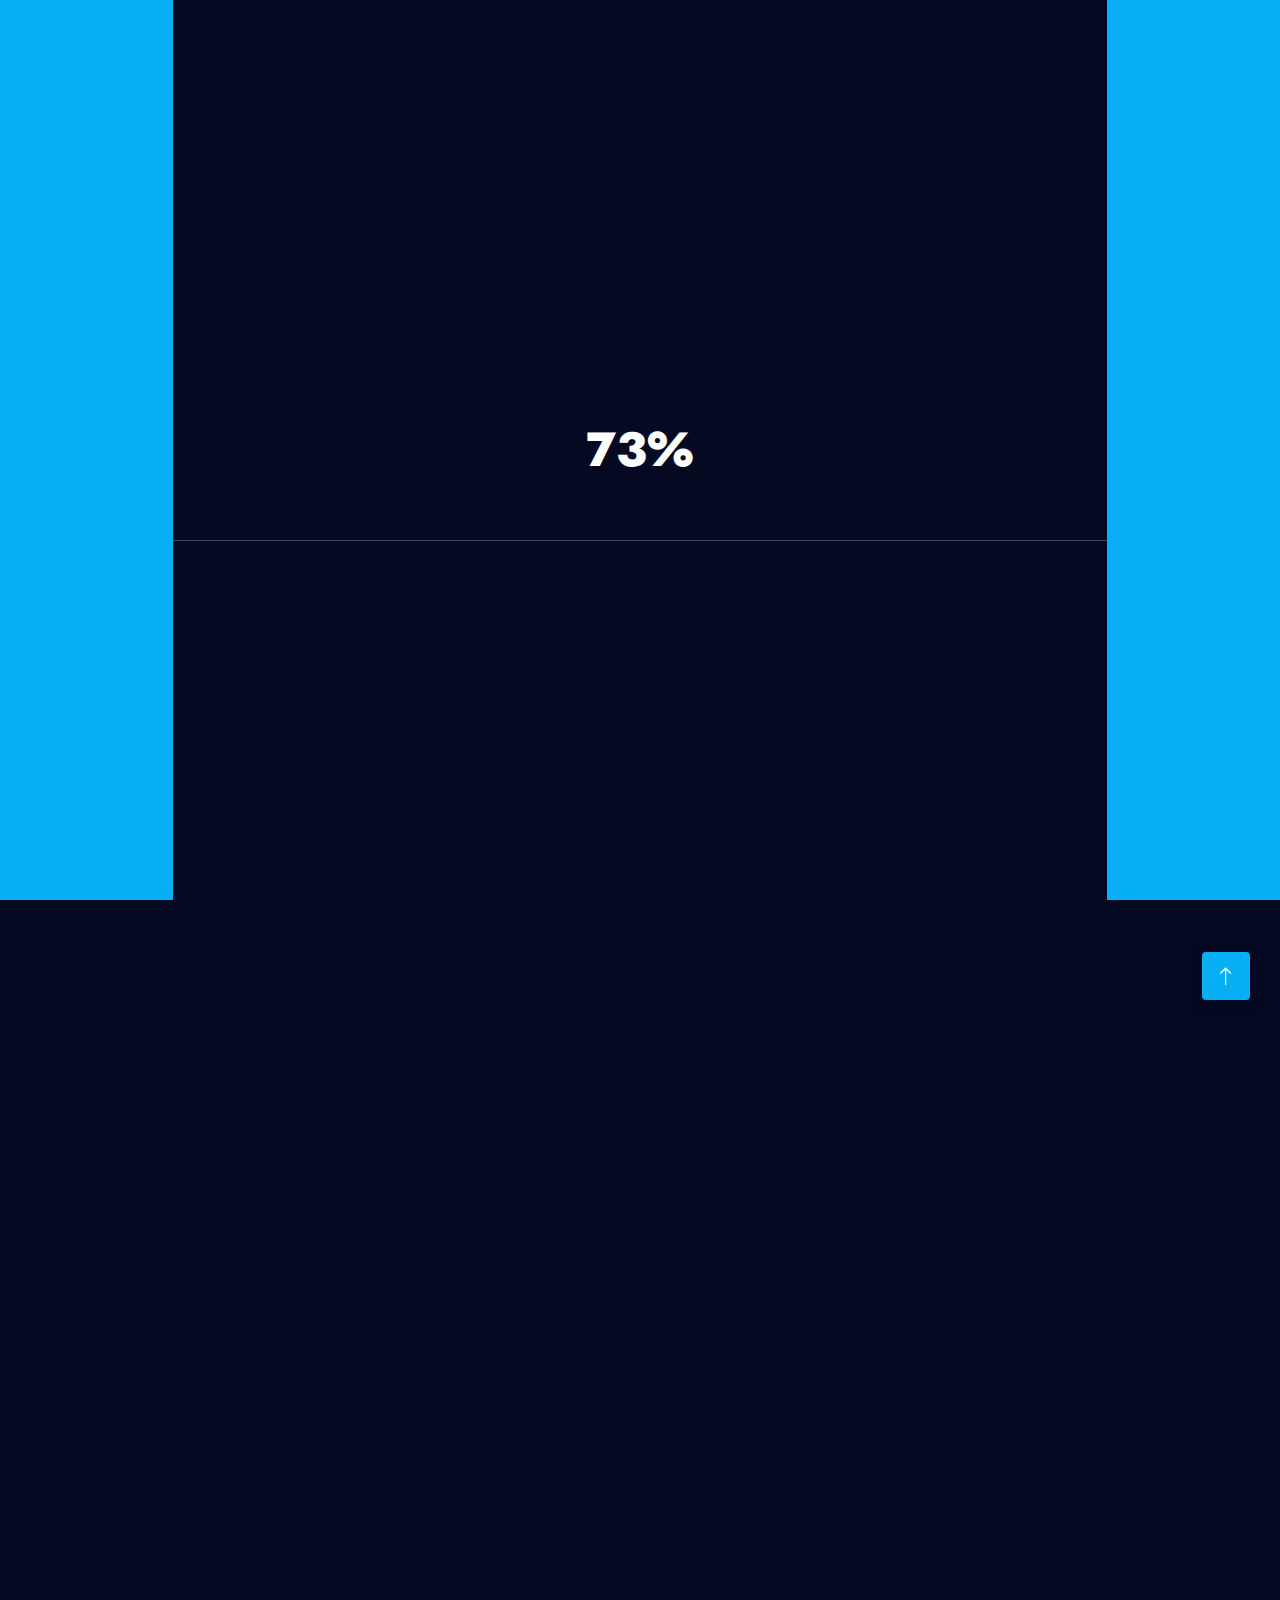
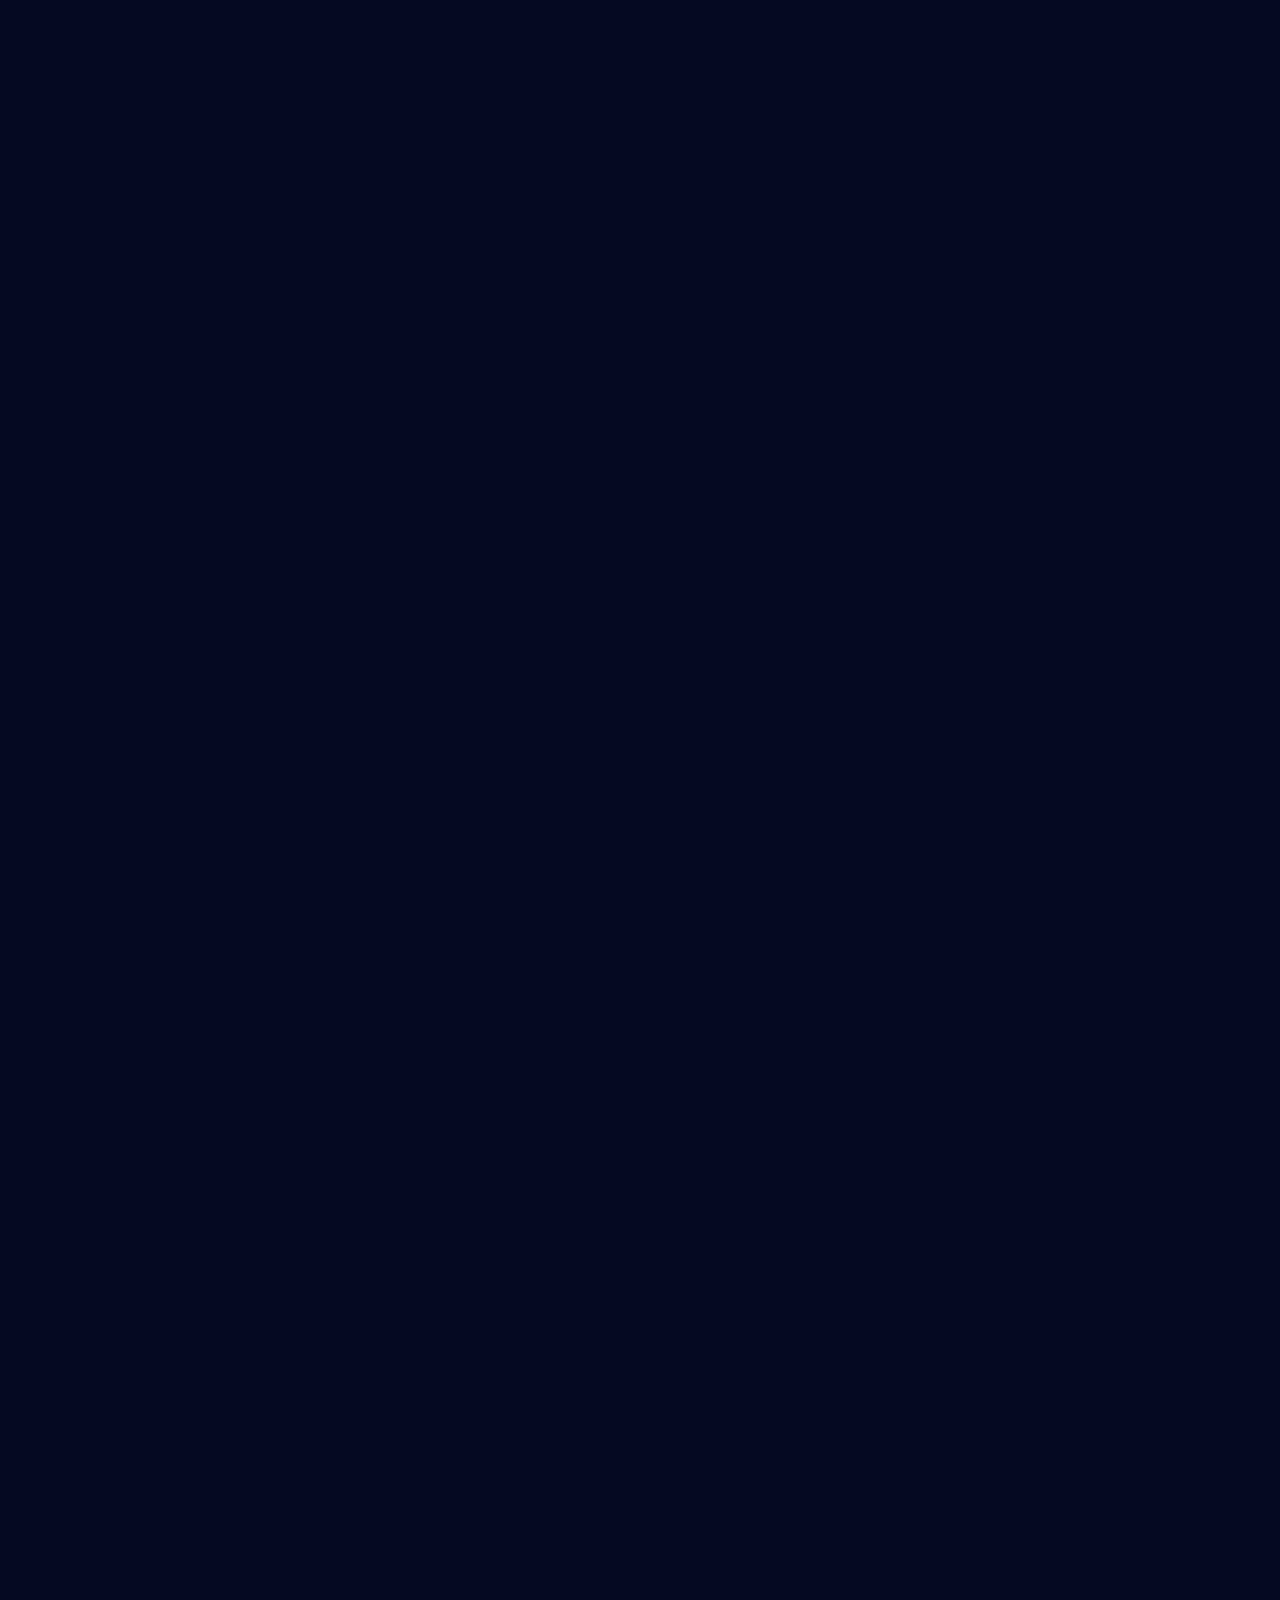
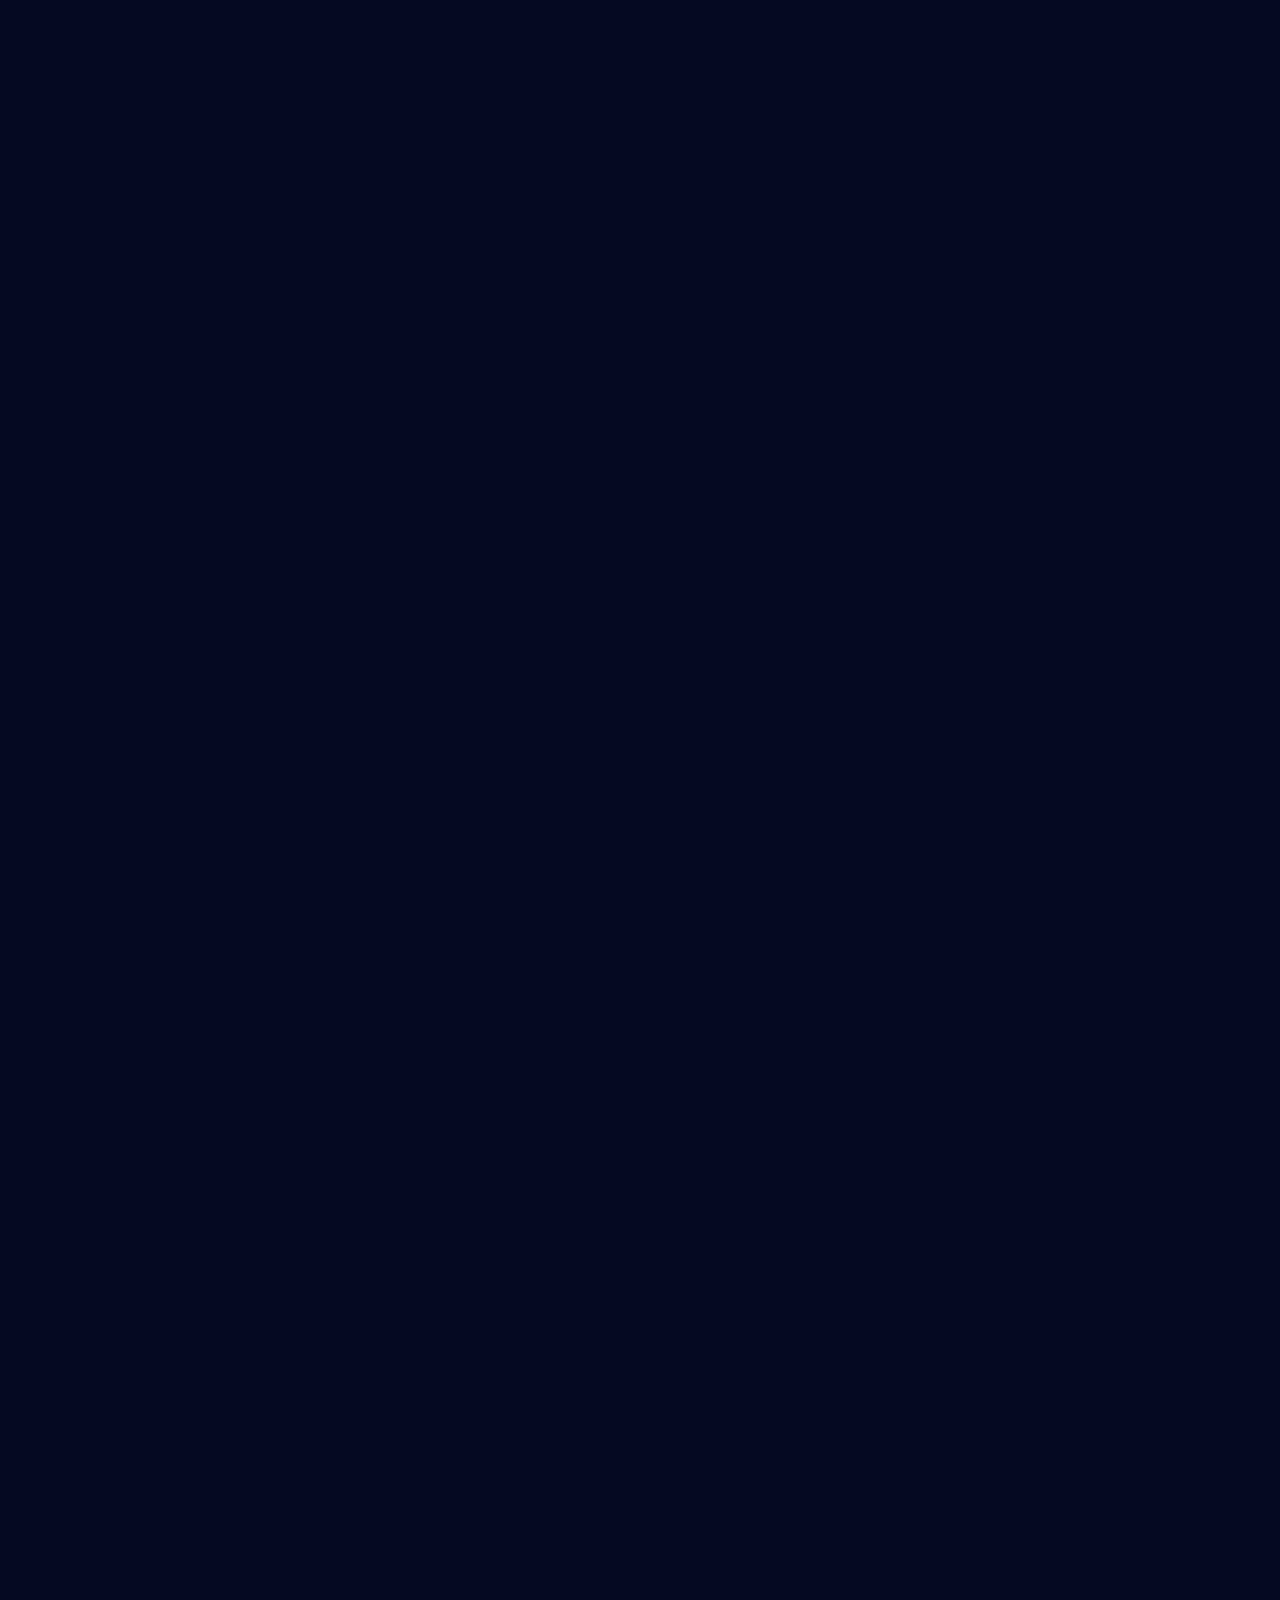
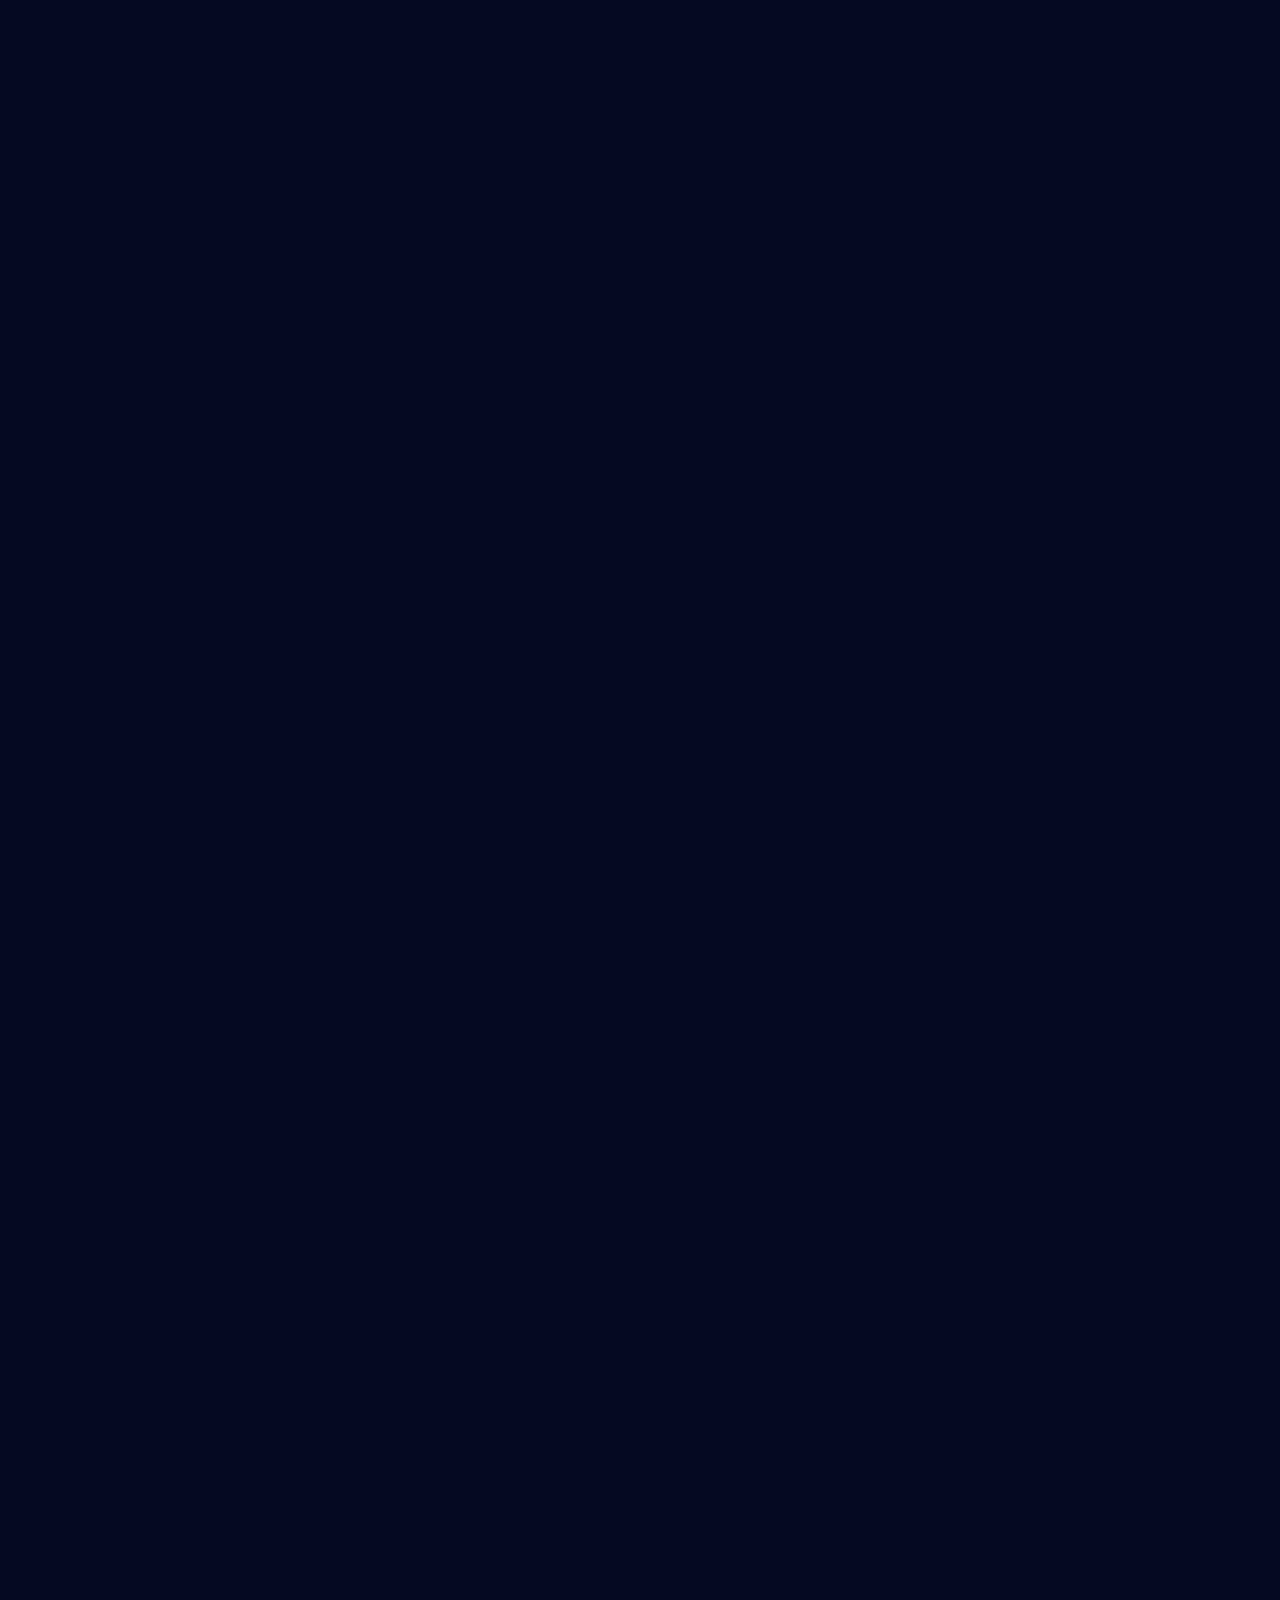
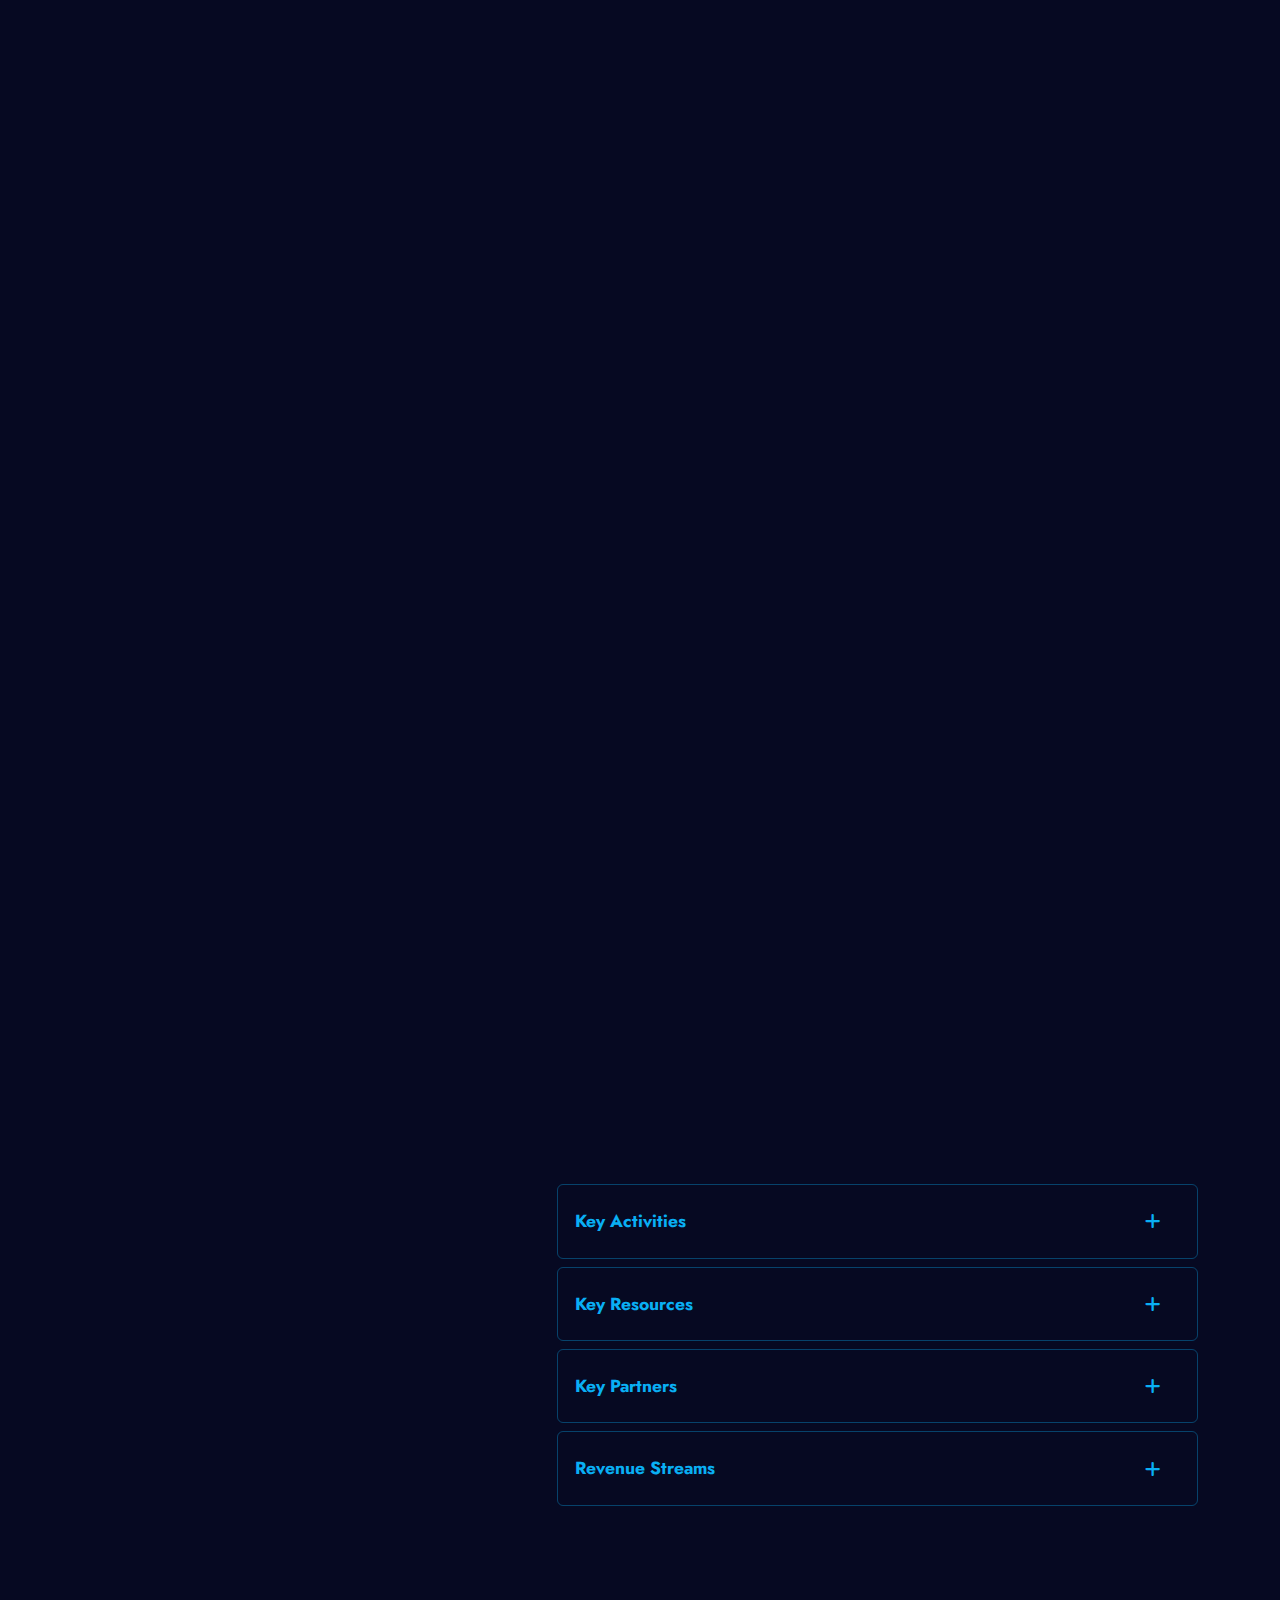
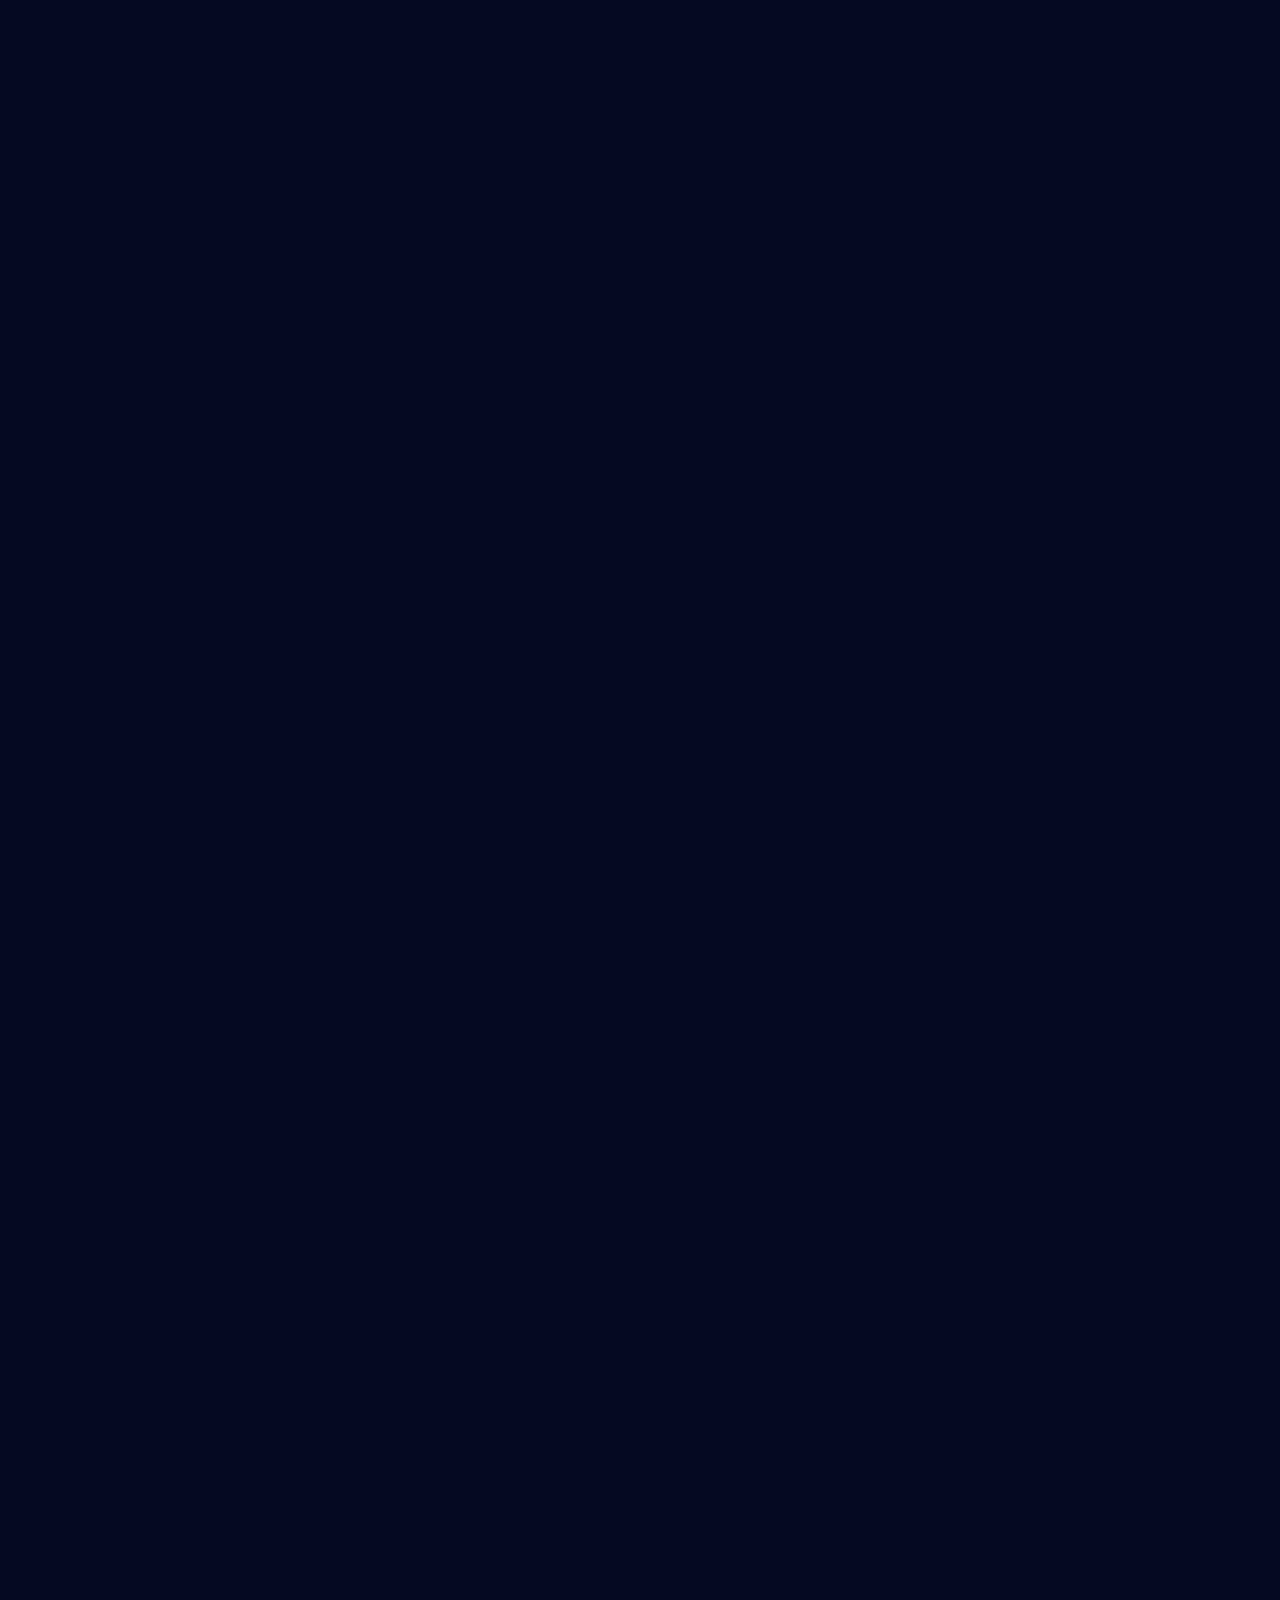
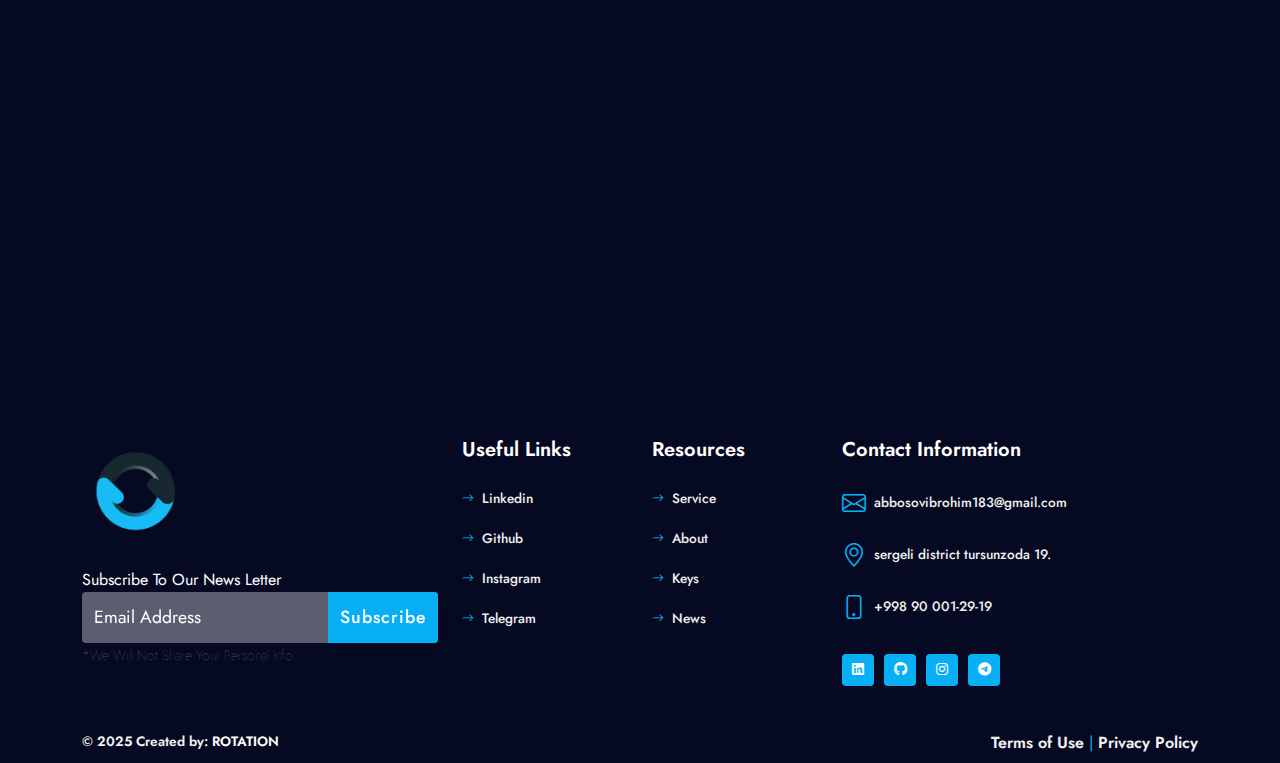
==== commit de80406a: "mini update" ====
--- a/index.html
+++ b/index.html
@@ -749,13 +749,13 @@
           </ul>
           <div class="portfolio-group wow fadeIn" data-wow-delay=".4s">
             <div class="row">
-              <!-- <div class="col-12  col-md-6  col-lg-4  portfolio-item mobile ">
+              <div class="col-12  col-md-6  col-lg-4  portfolio-item mobile ">
                 <div class="item   "><a class="portfolio-img-link" href="assets/images/portfolio/img2.png" data-fancybox=".show-in-fancybox"><img class="portfolio-img   img-fluid " loading="lazy" src="assets/images/portfolio/img2.png" alt="portfolio item photo"/></a>
                   <div class="item-info ">
                     <h3 class="item-title">Contact & Feedback</h3><i class="bi bi-eye icon "></i>
                   </div>
                 </div>
-              </div> -->
+              </div>
               <div class="col-12 col-md-6 col-lg-4 portfolio-item mobile">
                 <div class="item">
                   <a
@@ -770,24 +770,6 @@
                   /></a>
                   <div class="item-info">
                     <h3 class="item-title">Header</h3>
-                    <i class="bi bi-eye icon"></i>
-                  </div>
-                </div>
-              </div>
-              <div class="col-12 col-md-6 col-lg-4 portfolio-item mobile">
-                <div class="item">
-                  <a
-                    class="portfolio-img-link"
-                    href="assets/images/portfolio/img3.png"
-                    data-fancybox=".show-in-fancybox"
-                    ><img
-                      class="portfolio-img img-fluid"
-                      loading="lazy"
-                      src="assets/images/portfolio/img3.png"
-                      alt="portfolio item photo"
-                  /></a>
-                  <div class="item-info">
-                    <h3 class="item-title">Footer</h3>
                     <i class="bi bi-eye icon"></i>
                   </div>
                 </div>
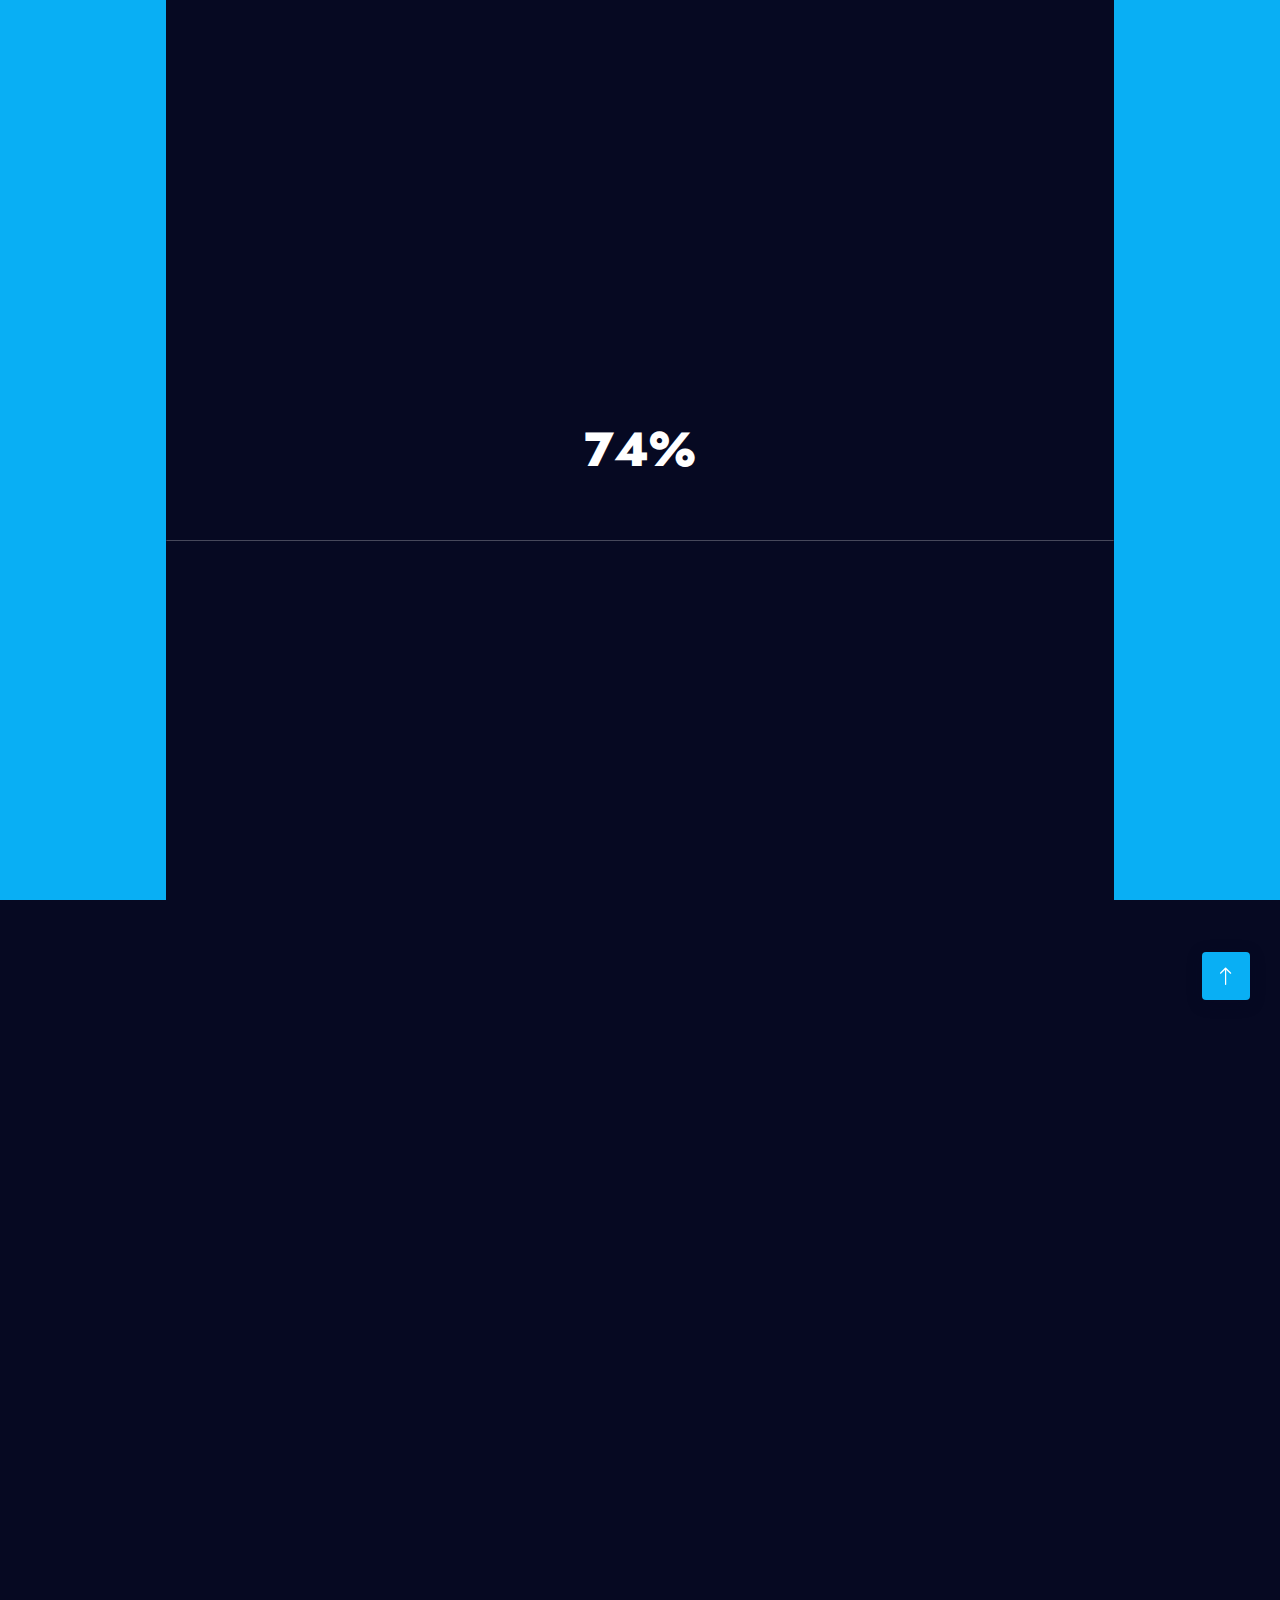
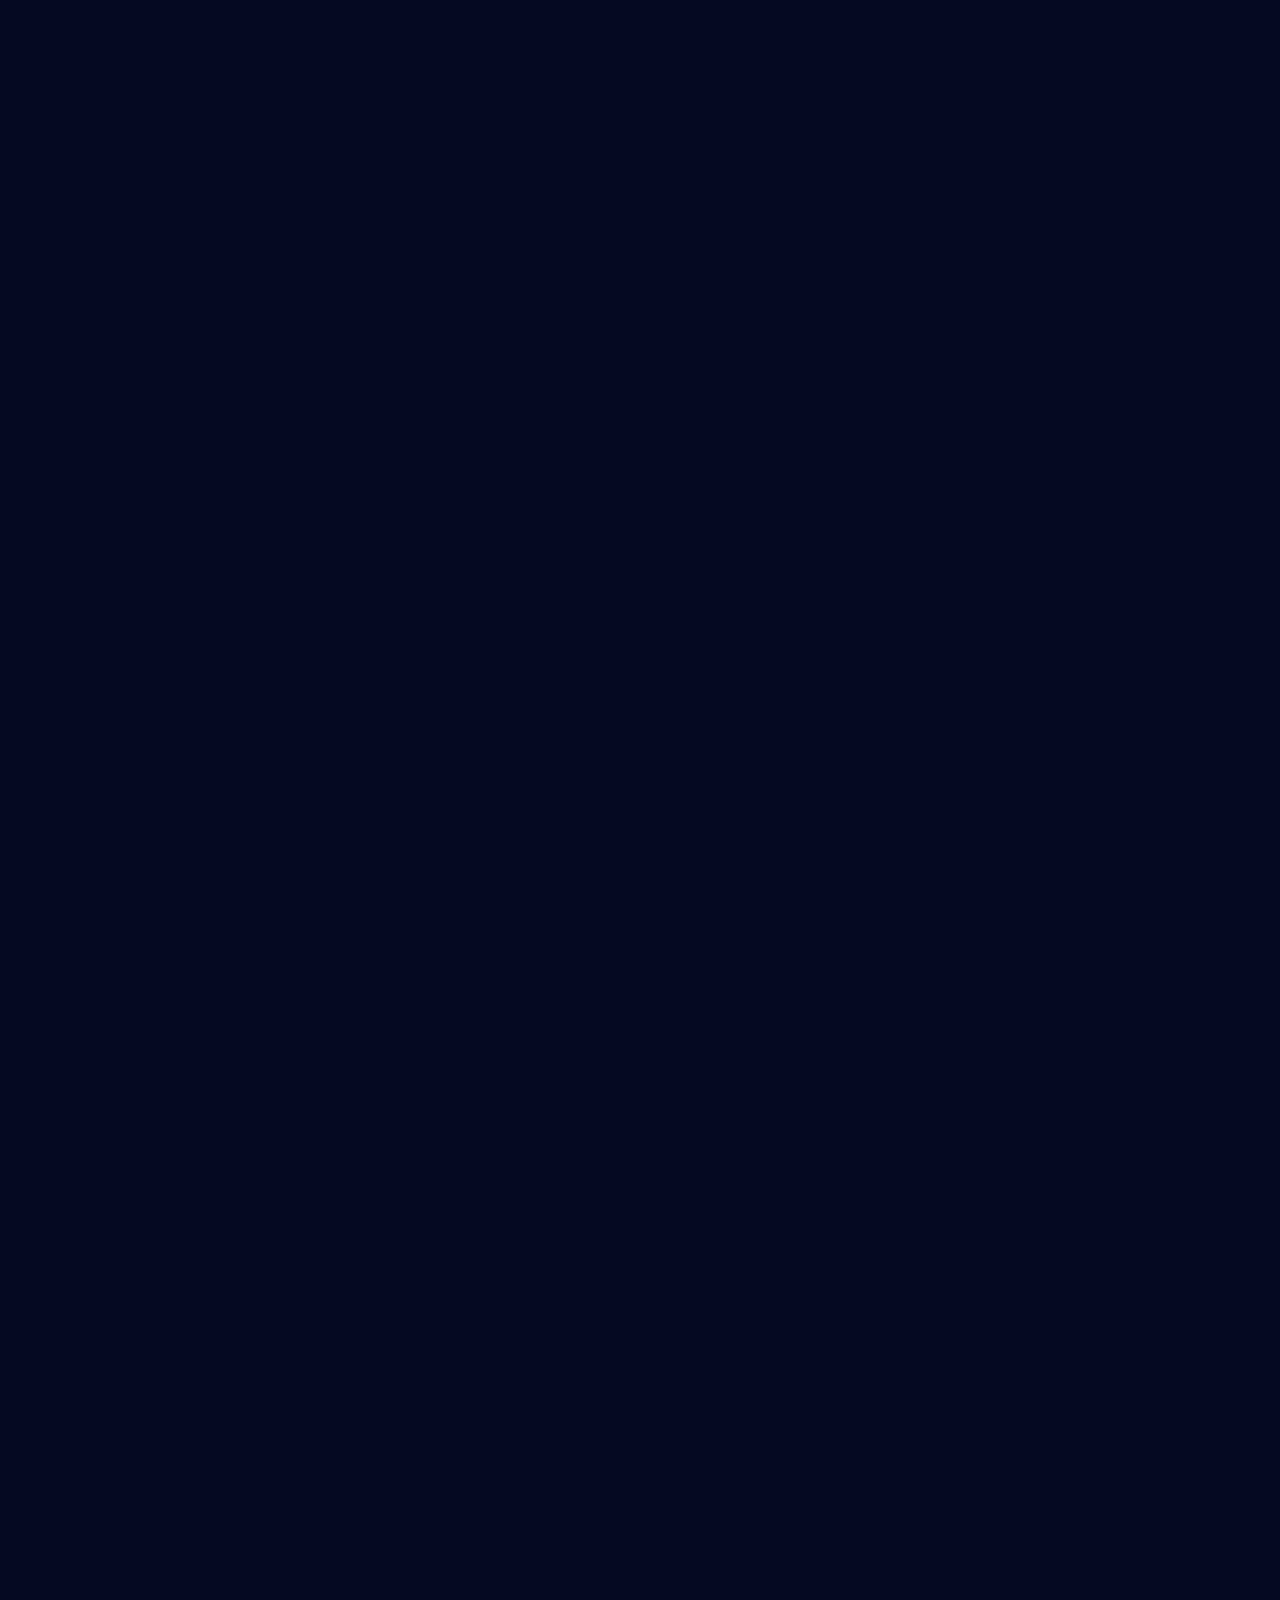
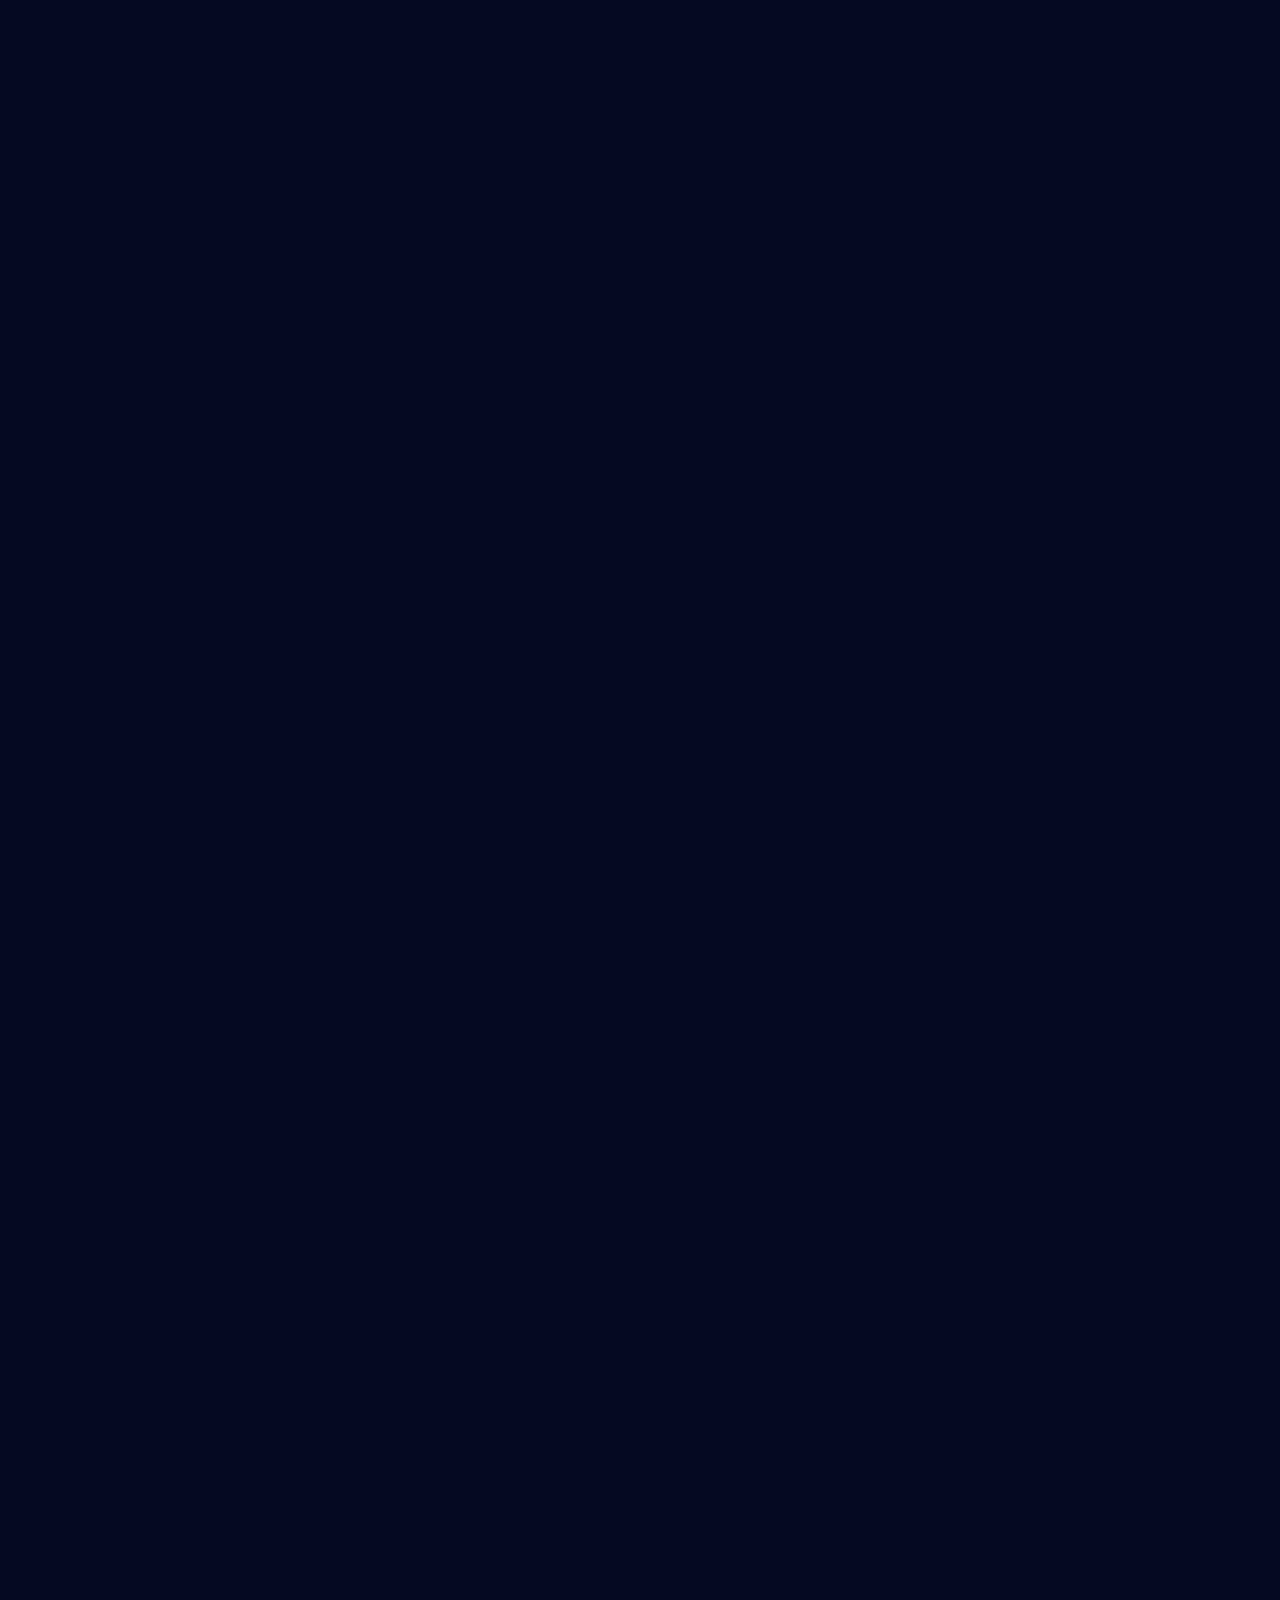
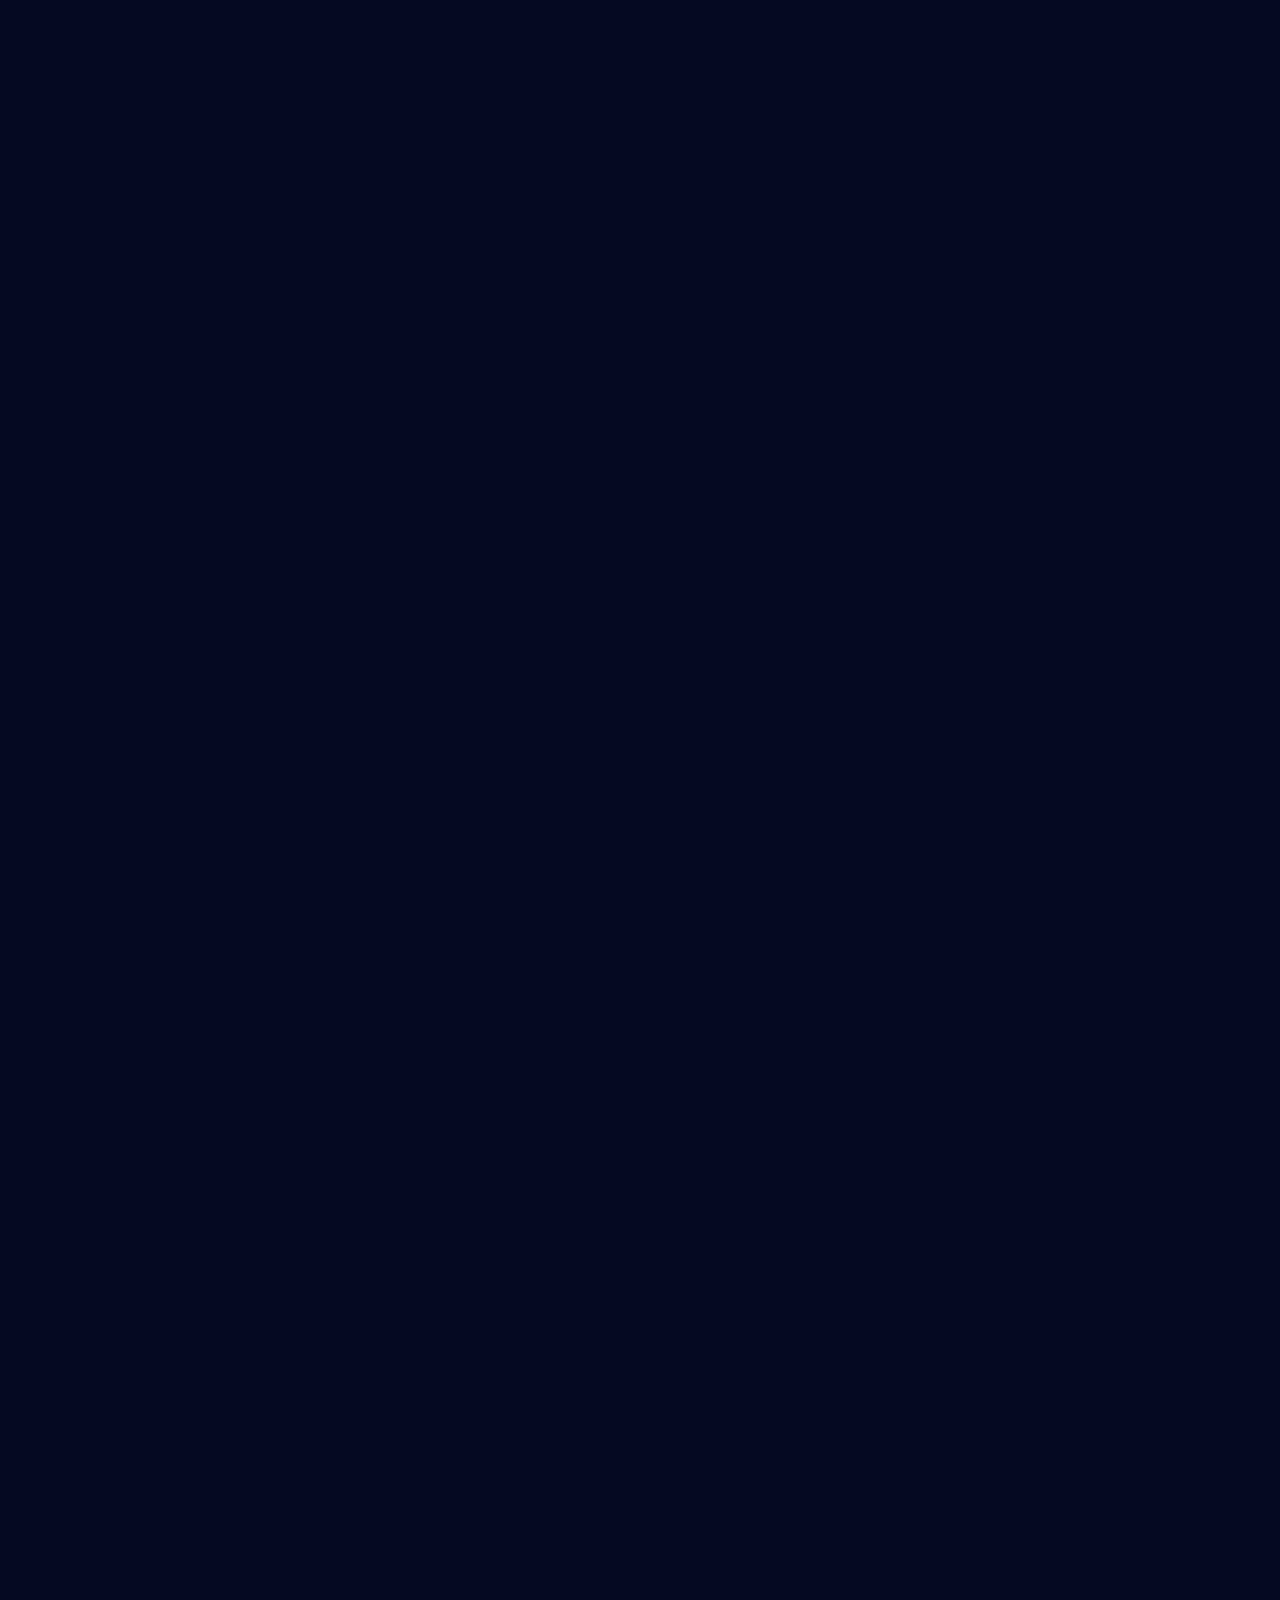
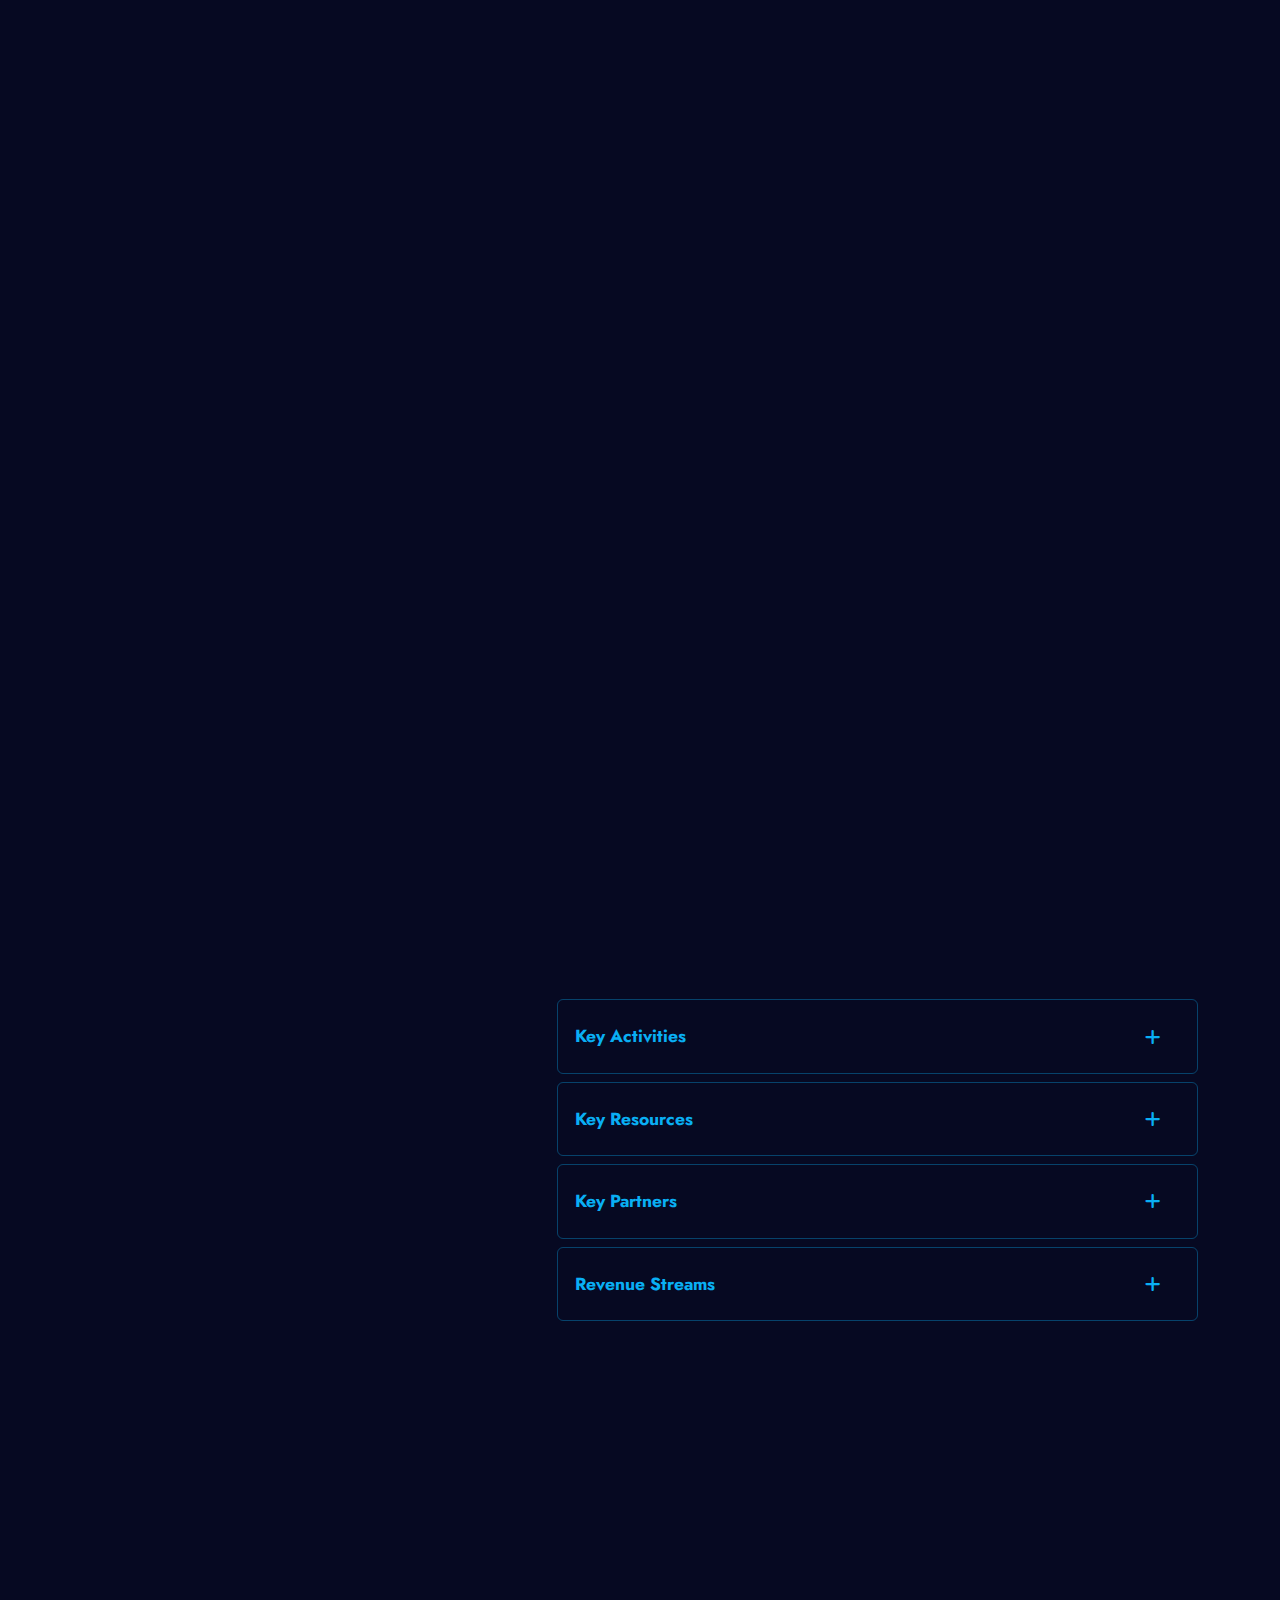
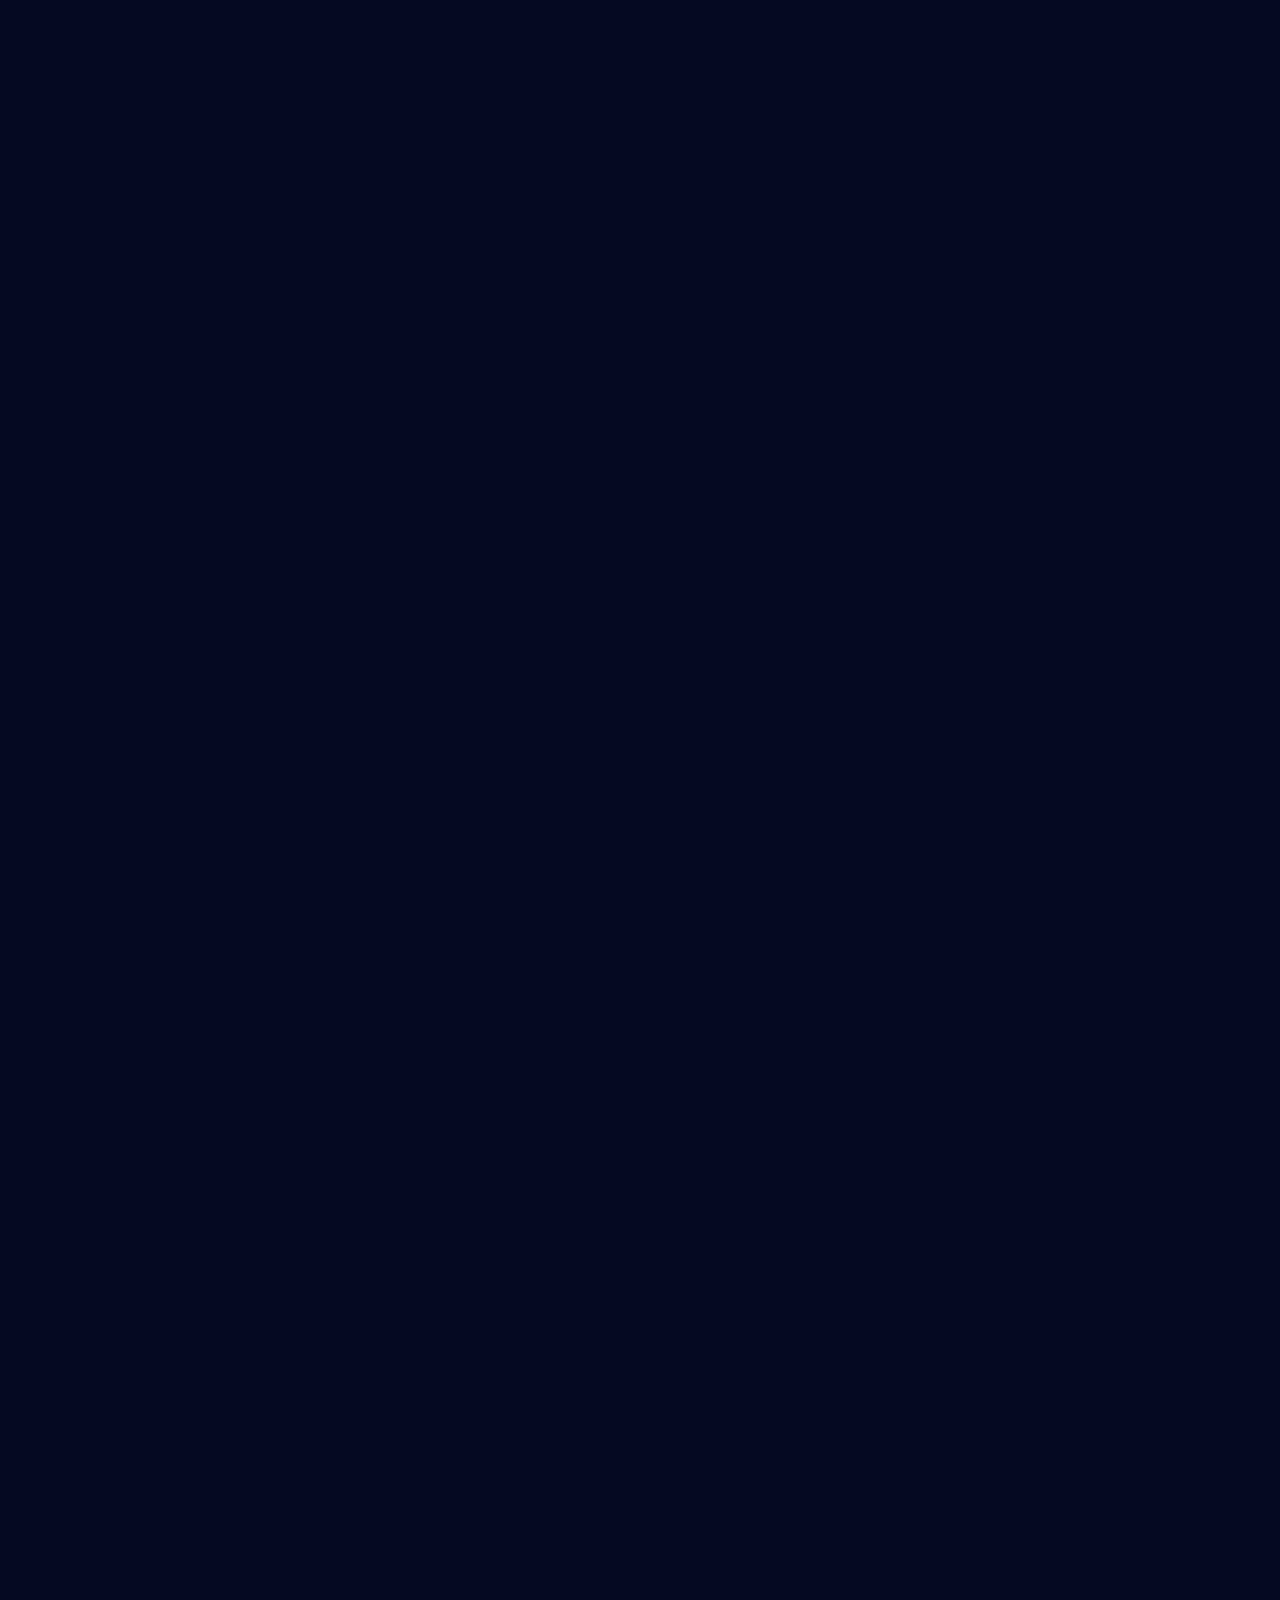
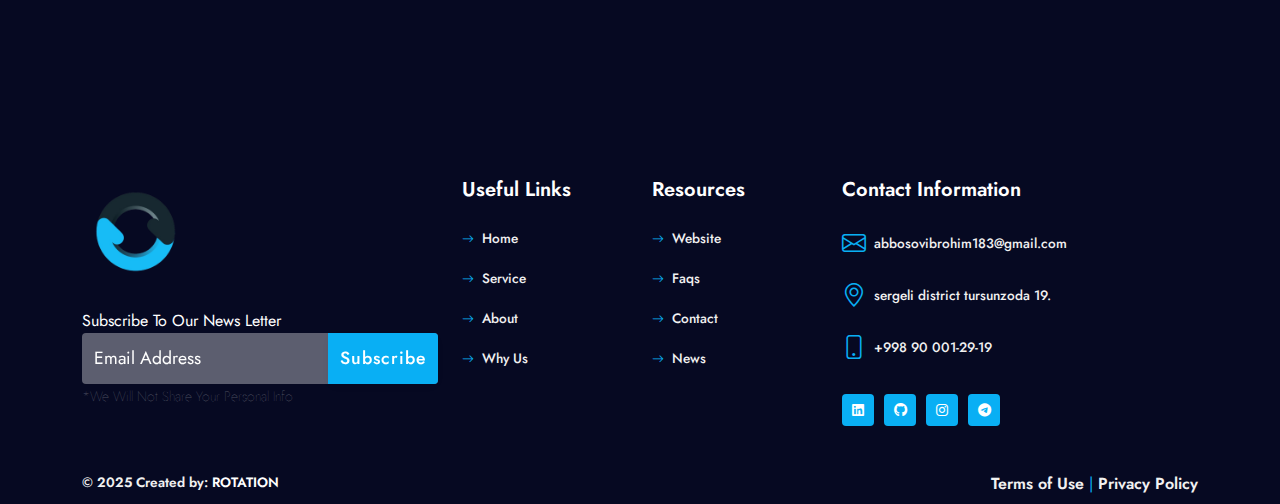
==== commit 915d63a7: "mini update" ====
--- a/index.html
+++ b/index.html
@@ -10,7 +10,7 @@
     <meta http-equiv="X-UA-Compatible" content="ie=edge" />
 
     <!-- fav icon -->
-    <link rel="icon" href="assets/images/fav-icon/fav-icon.png" />
+    <link rel="icon" href="assets/images/logo/main.png" />
 
     <!-- bootstarp -->
     <link rel="stylesheet" href="css/vendors/bootstrap.min.css" />
@@ -90,9 +90,8 @@
                 alt="logo" /><img
                 class="logo-img dark-logo"
                 loading="lazy"
-                src="assets/images/logo/logo-dark.png"
+                src="assets/images/logo/main.png"
                 alt="logo"
-                width="5"
             /></a>
             <h2>Rotation</h2>
           </div>
@@ -203,11 +202,11 @@
                   </div>
                 </div>
                 <div class="col-12">
-                  <div class="pre-title">IT solutions</div>
+                  <div class="pre-title">Work solutions</div>
                   <h1 class="hero-title">
-                    providing the best services & IT
+                    Smart IT Solutions for Smarter
                     <span class="featured-text"
-                      >solutions
+                      >Workforce
                       <svg
                         xmlns="http://www.w3.org/2000/svg"
                         class="wavey-underline"
@@ -350,7 +349,7 @@
               </div>
               <span class="service-num hollow-text">3 </span>
               <div class="service-content">
-                <h3 class="service-title">Customer segments</h3>
+                <h3 class="service-title">Our Target</h3>
                 <p class="service-text">
                   Targeting 16-25 aged individuals, mostly students seeking
                   extra income, as well as those with little or no experience
@@ -635,7 +634,7 @@
                         </div>
                       </div>
                     </div>
-                    <div class="col-12">
+                    <!-- <div class="col-12">
                       <div class="info-item">
                         <span class="info-number">02.</span>
                         <div class="info-content">
@@ -651,7 +650,7 @@
                           </li>
                         </div>
                       </div>
-                    </div>
+                    </div> -->
                     <div class="col-12">
                       <div class="info-item">
                         <span class="info-number">02.</span>
@@ -1312,9 +1311,9 @@
         <section class="locations-section mega-section">
           <div class="sec-heading centered">
             <div class="content-area">
-              <h2 class="title wow fadeInUp" data-wow-delay=".4s">
+              <!-- <h2 class="title wow fadeInUp" data-wow-delay=".4s">
                 our offices around the world
-              </h2>
+              </h2> -->
             </div>
           </div>
           <div class="contact-info-panel">
@@ -1481,27 +1480,8 @@
               <ul class="footer-menu">
                 <li class="footer-menu-item">
                   <i class="bi bi-arrow-right icon"></i
-                  ><a class="footer-menu-link" href="#0">Linkedin</a>
+                  ><a class="footer-menu-link" href="#0">Home</a>
                 </li>
-                <li class="footer-menu-item">
-                  <i class="bi bi-arrow-right icon"></i
-                  ><a class="footer-menu-link" href="#0">Github</a>
-                </li>
-                <li class="footer-menu-item">
-                  <i class="bi bi-arrow-right icon"></i
-                  ><a class="footer-menu-link" href="#0">Instagram</a>
-                </li>
-                <li class="footer-menu-item">
-                  <i class="bi bi-arrow-right icon"></i
-                  ><a class="footer-menu-link" href="#0">Telegram</a>
-                </li>
-              </ul>
-            </div>
-          </div>
-          <div class="col-6 col-lg-2 footer-col">
-            <h2 class="footer-col-title">Resources</h2>
-            <div class="footer-col-content-wrapper">
-              <ul class="footer-menu">
                 <li class="footer-menu-item">
                   <i class="bi bi-arrow-right icon"></i
                   ><a class="footer-menu-link" href="#0">Service</a>
@@ -1512,7 +1492,26 @@
                 </li>
                 <li class="footer-menu-item">
                   <i class="bi bi-arrow-right icon"></i
-                  ><a class="footer-menu-link" href="#0">Keys</a>
+                  ><a class="footer-menu-link" href="#0">Why Us</a>
+                </li>
+              </ul>
+            </div>
+          </div>
+          <div class="col-6 col-lg-2 footer-col">
+            <h2 class="footer-col-title">Resources</h2>
+            <div class="footer-col-content-wrapper">
+              <ul class="footer-menu">
+                <li class="footer-menu-item">
+                  <i class="bi bi-arrow-right icon"></i
+                  ><a class="footer-menu-link" href="#0">Website</a>
+                </li>
+                <li class="footer-menu-item">
+                  <i class="bi bi-arrow-right icon"></i
+                  ><a class="footer-menu-link" href="#0">Faqs</a>
+                </li>
+                <li class="footer-menu-item">
+                  <i class="bi bi-arrow-right icon"></i
+                  ><a class="footer-menu-link" href="#0">Contact</a>
                 </li>
                 <li class="footer-menu-item">
                   <i class="bi bi-arrow-right icon"></i
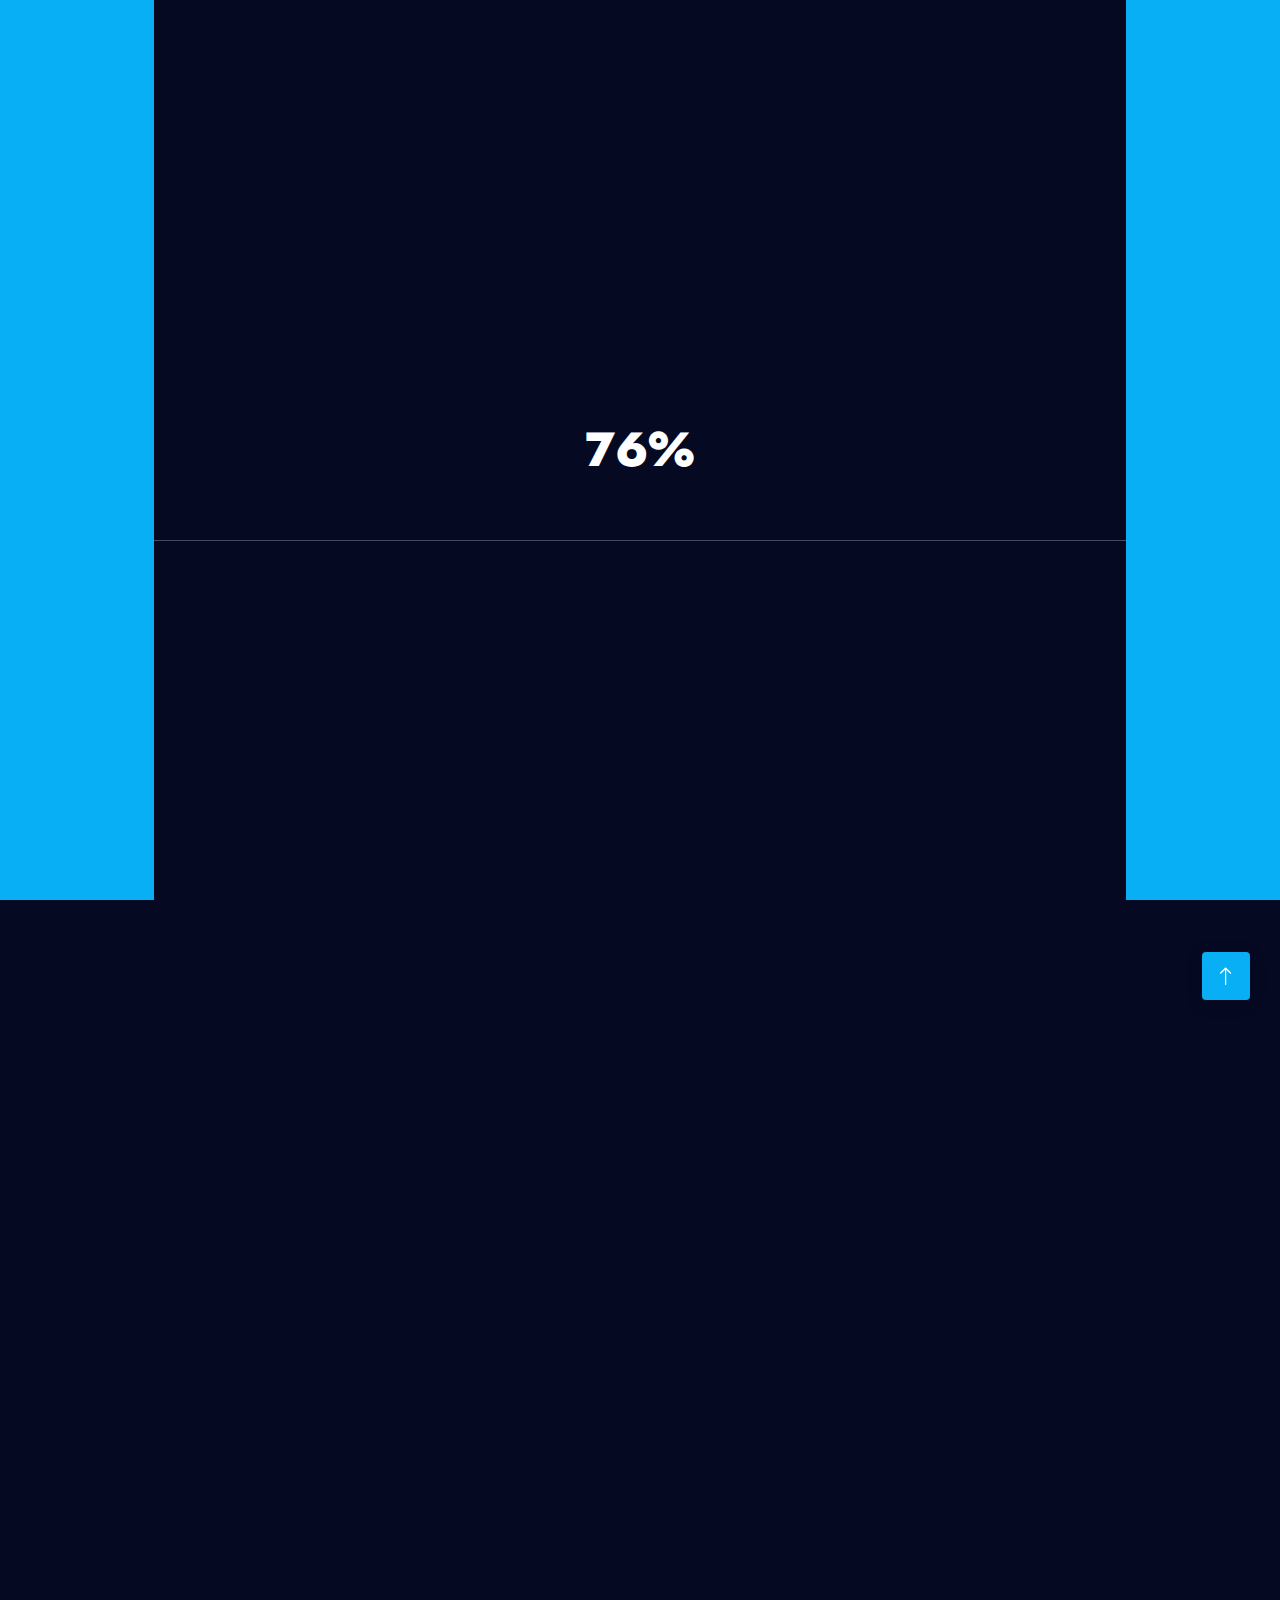
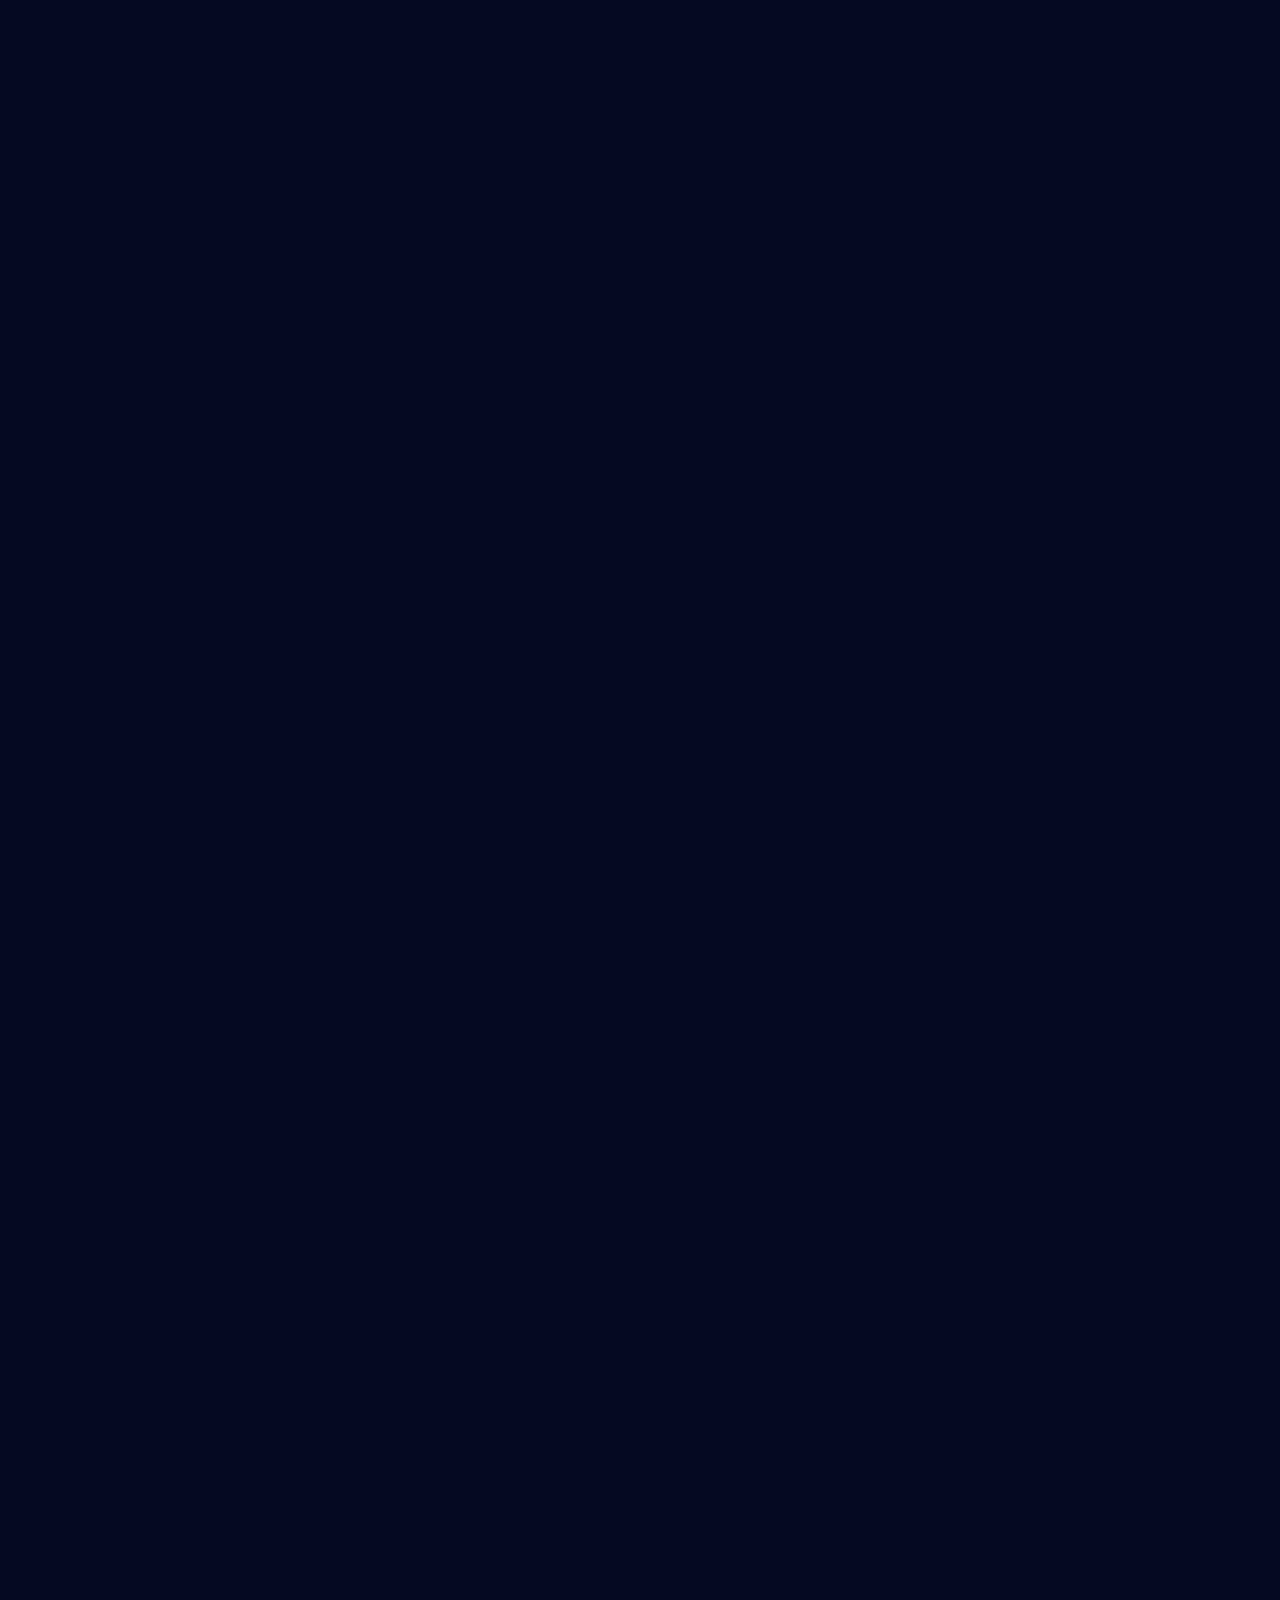
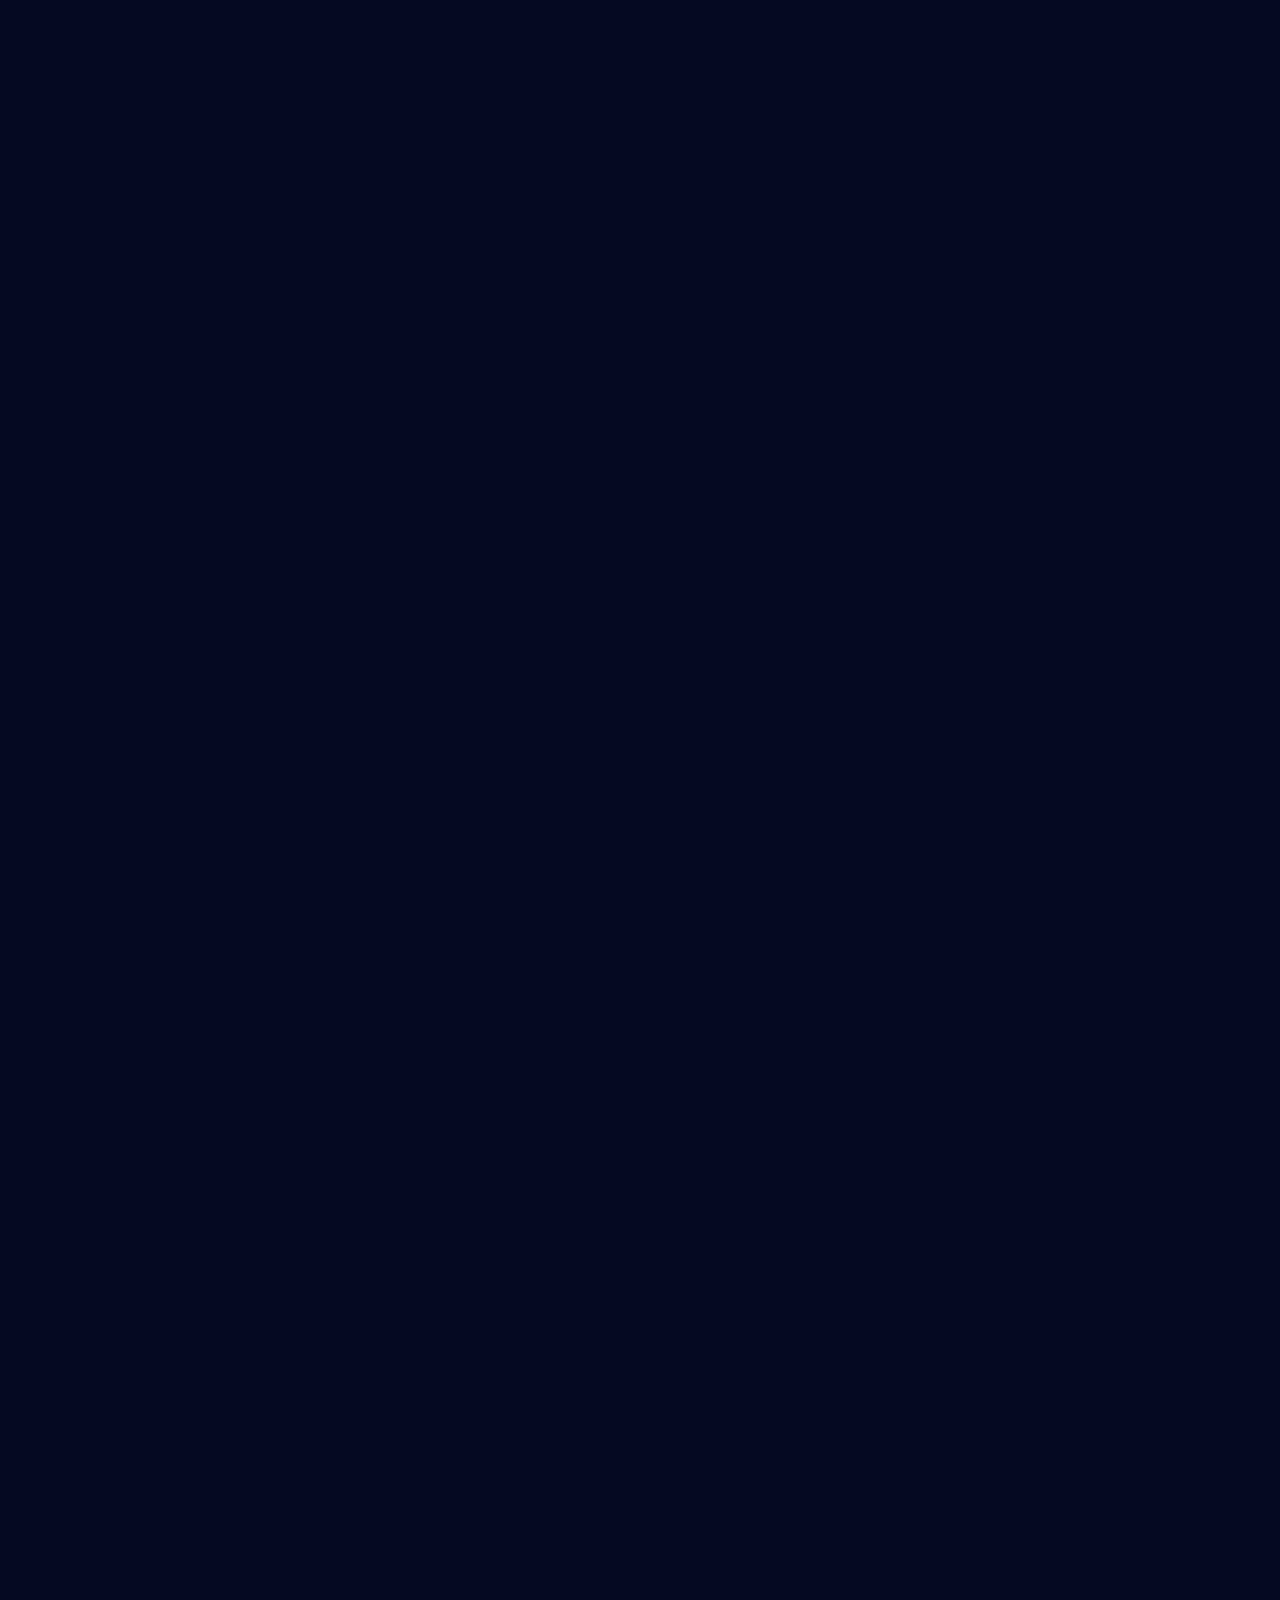
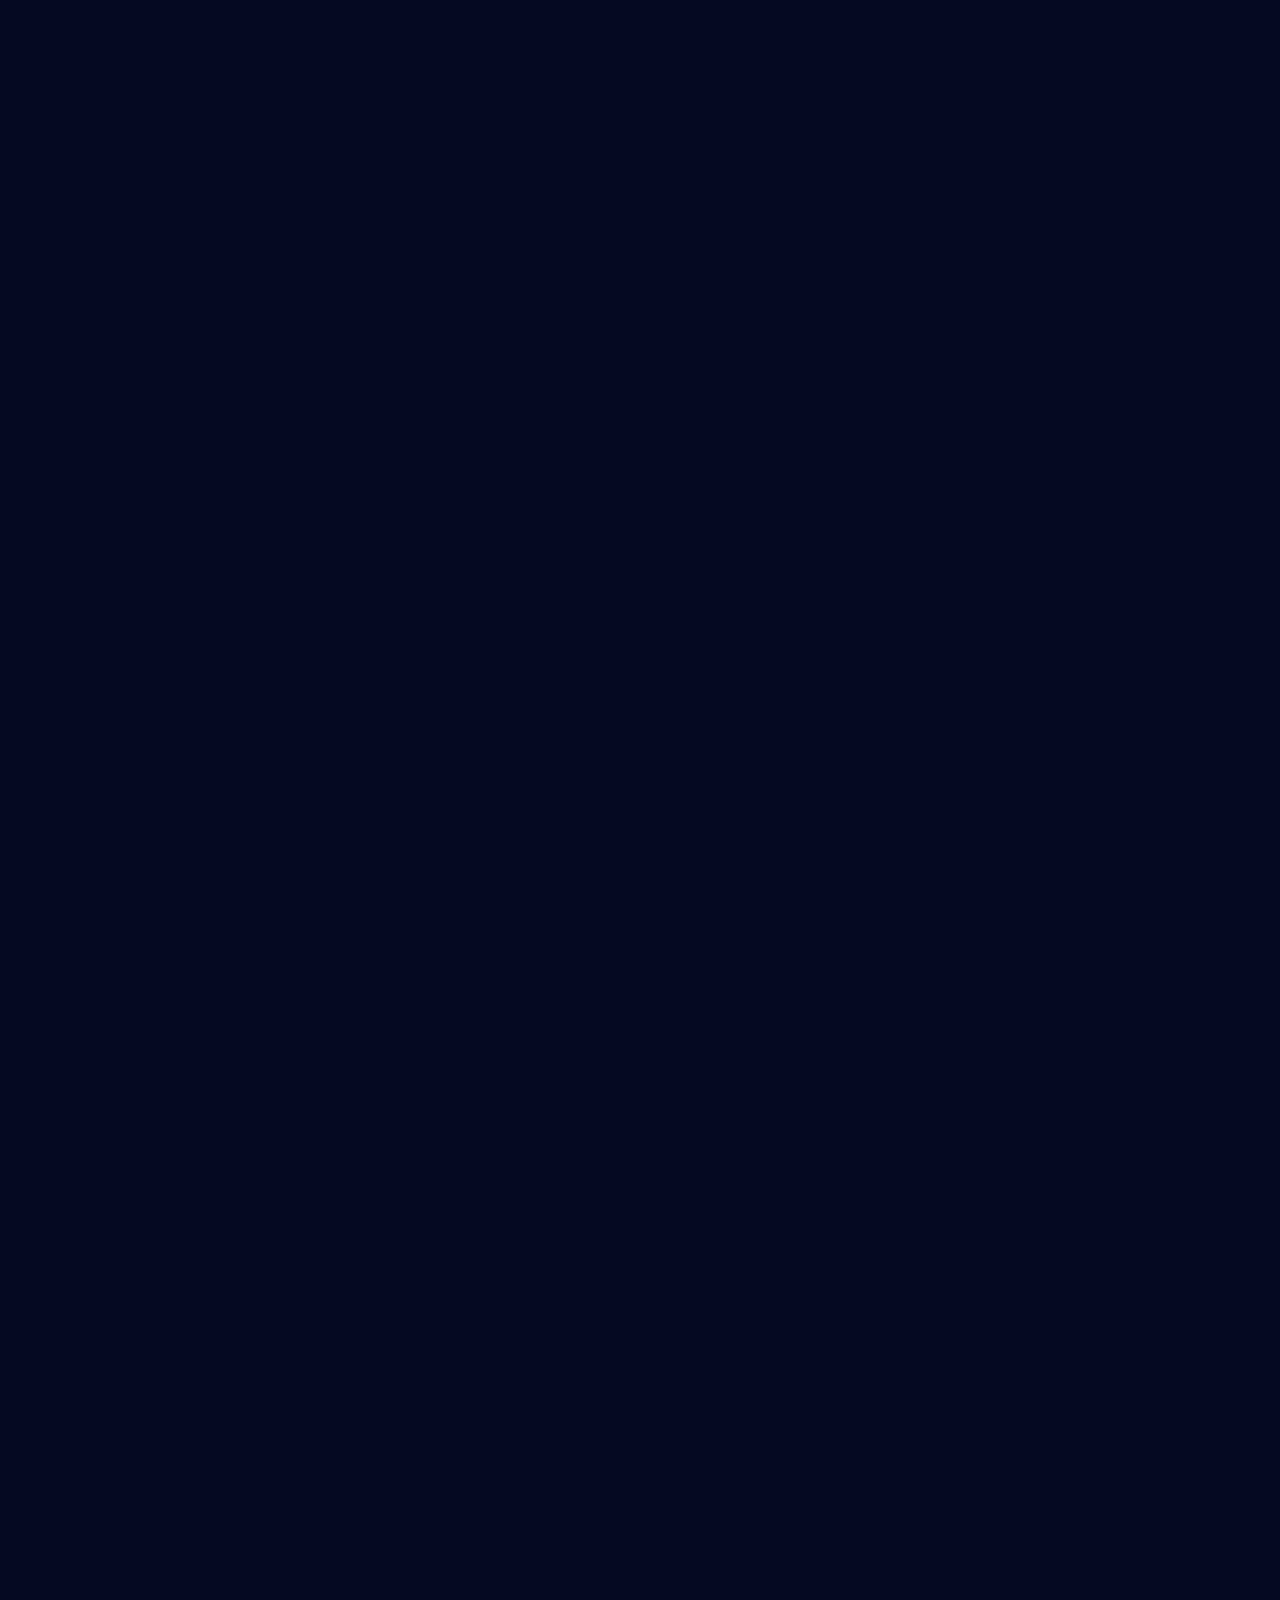
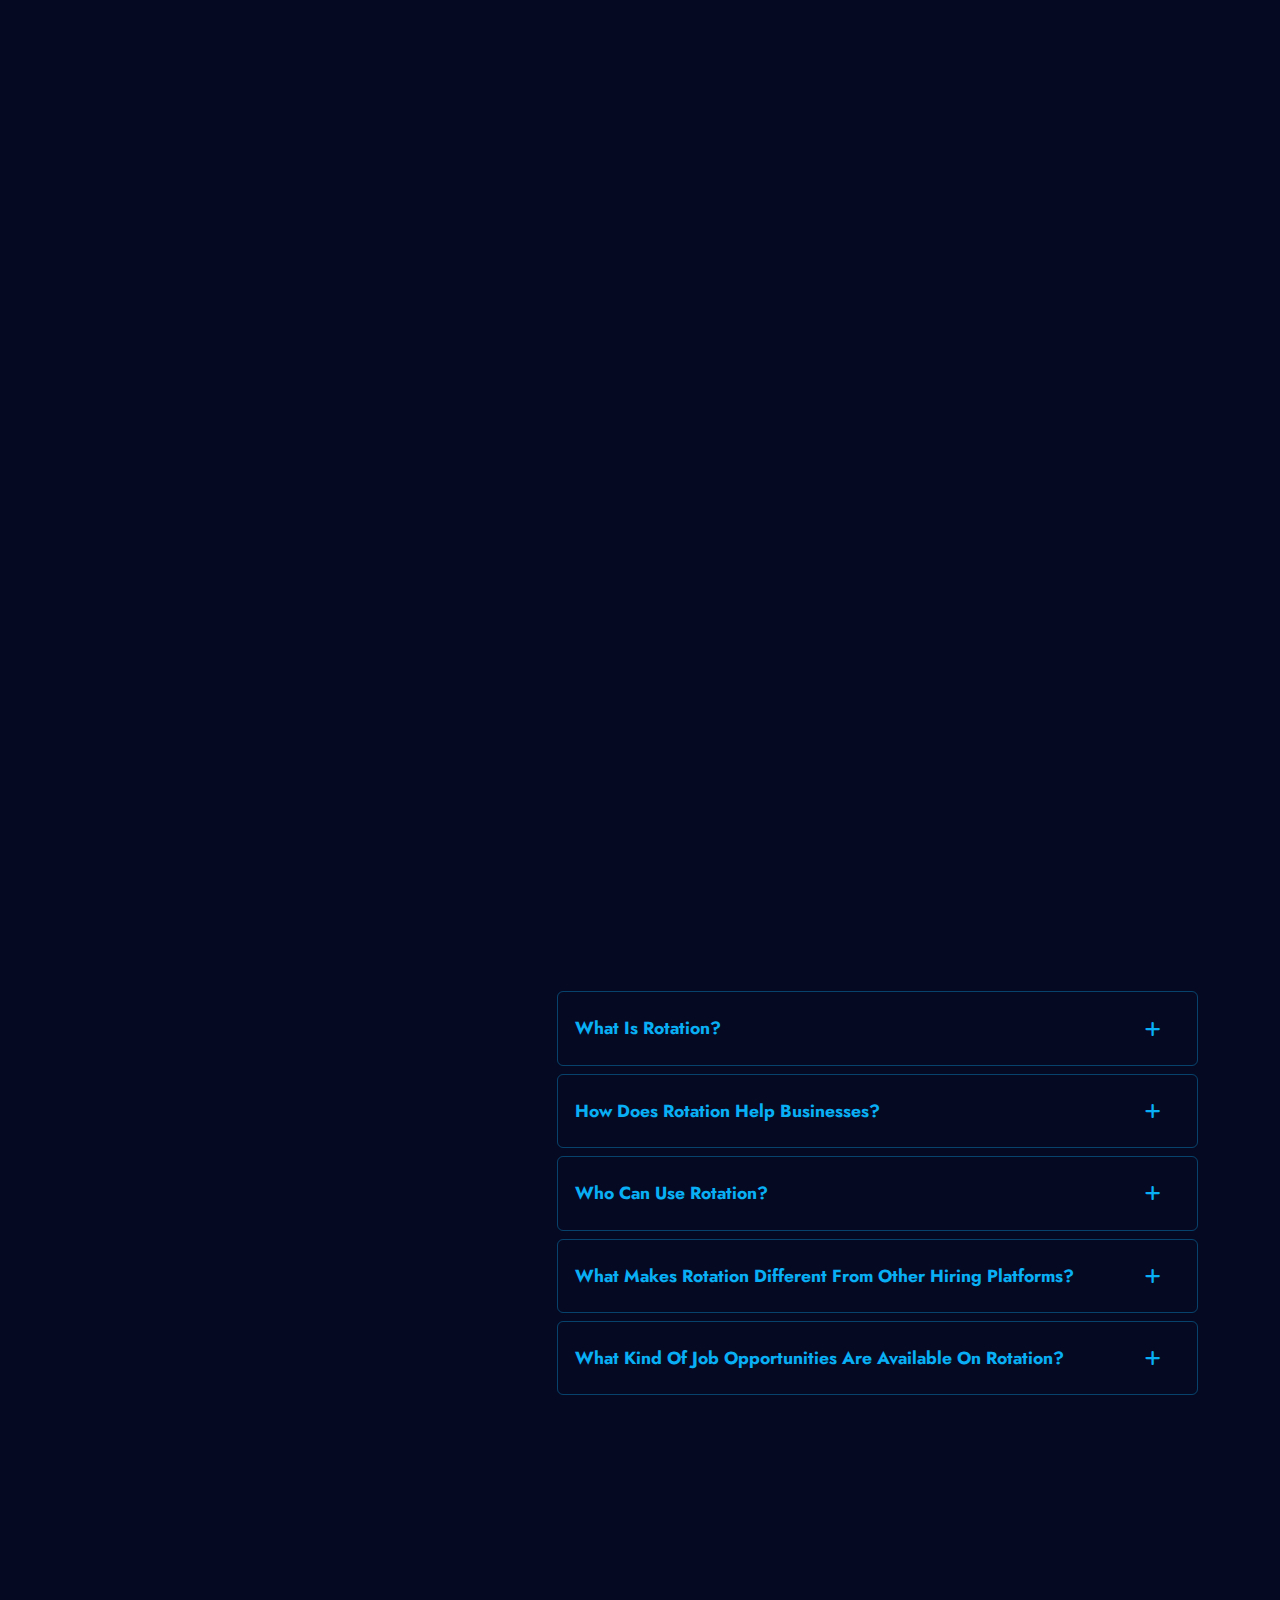
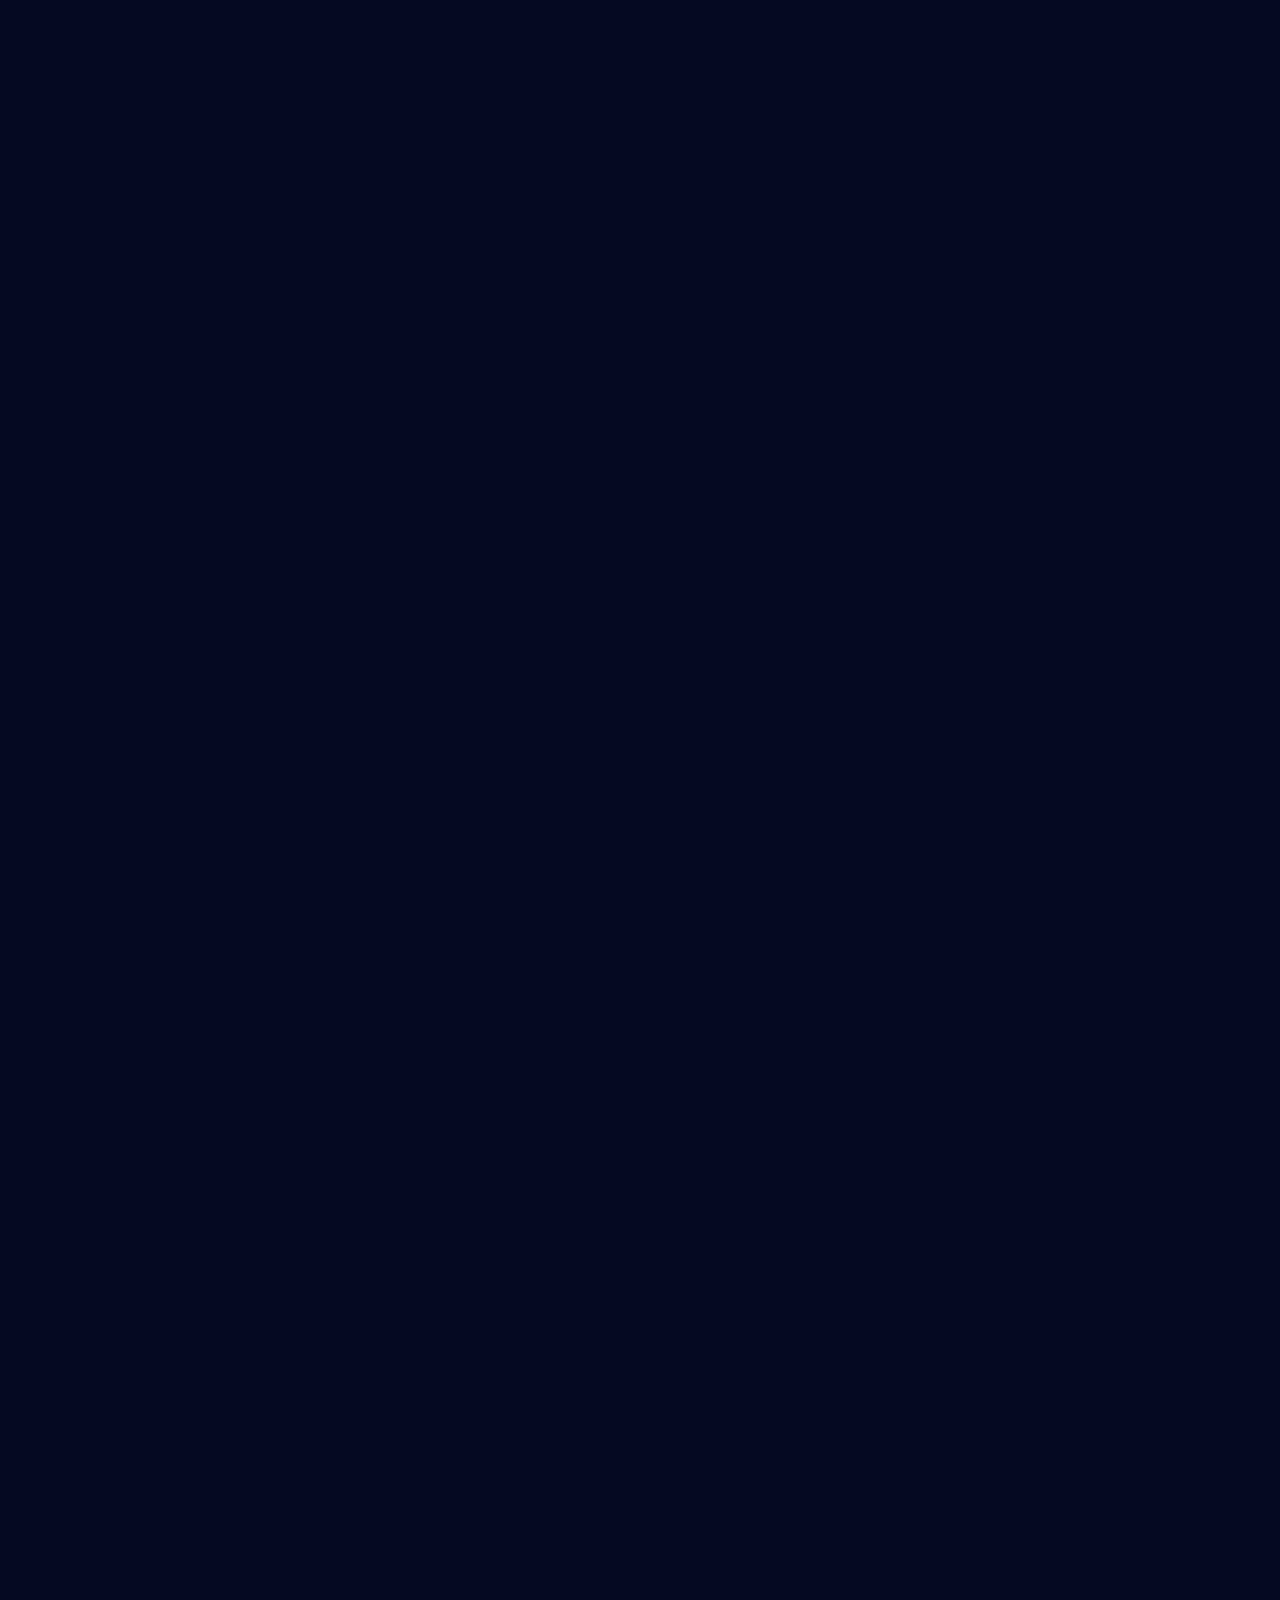
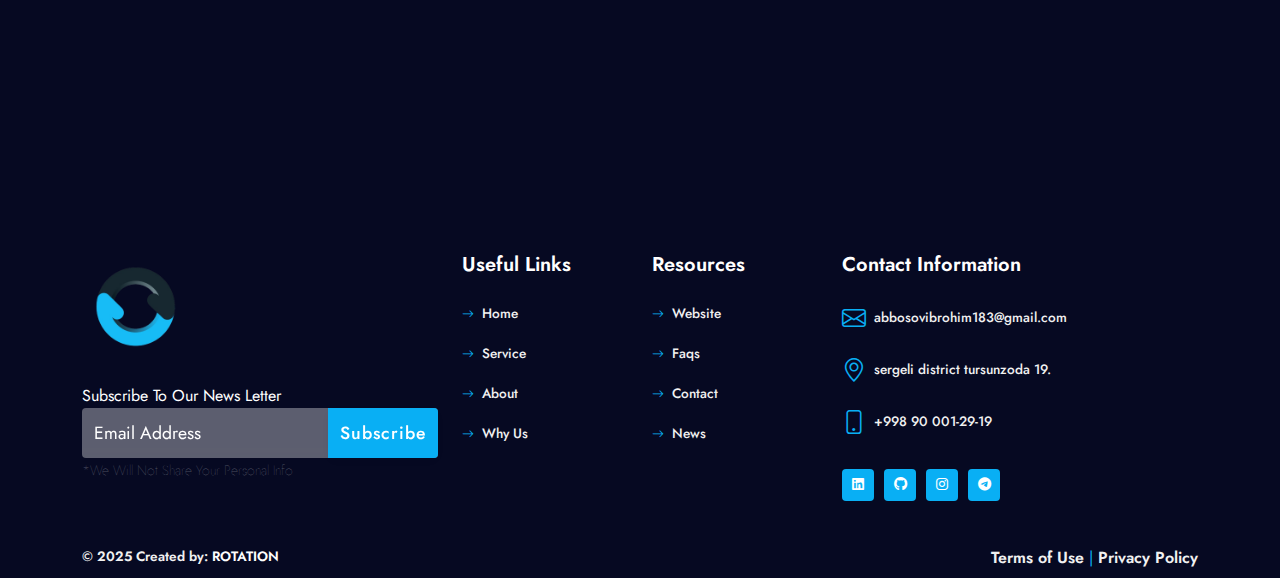
==== commit 77344933: "final update" ====
--- a/index.html
+++ b/index.html
@@ -655,22 +655,19 @@
                       <div class="info-item">
                         <span class="info-number">02.</span>
                         <div class="info-content">
-                          <h5 class="info-title">powerful costs</h5>
-                          <li class="info-text">
-                            Technology development and maintenance costs
-                          </li>
-                          <li class="info-text">
-                            Hosting, safety, and security
-                          </li>
-                          <li class="info-text">
-                            Legal and compliance costs (licensing, etc.)
-                          </li>
-                          <li class="info-text">
-                            Marketing and advertising costs
-                          </li>
-                          <li class="info-text">Partnership development</li>
-                          <li class="info-text">Payment processing fees</li>
-                          <li class="info-text">Customer support costs</li>
+                          <h5 class="info-title">
+                            Seamless Job Data Management
+                          </h5>
+                          <p class="info-text">
+                            At Rotation, we provide a centralized and intuitive
+                            platform for managing job data efficiently.
+                            Employers can effortlessly post job openings, track
+                            applications, and manage candidate pipelines—all in
+                            one place. Our system ensures real-time updates,
+                            smart filtering, and easy collaboration between HR
+                            teams and recruiters, reducing administrative
+                            workload and enhancing decision-making.
+                          </p>
                         </div>
                       </div>
                     </div>
@@ -748,10 +745,21 @@
           </ul>
           <div class="portfolio-group wow fadeIn" data-wow-delay=".4s">
             <div class="row">
-              <div class="col-12  col-md-6  col-lg-4  portfolio-item mobile ">
-                <div class="item   "><a class="portfolio-img-link" href="assets/images/portfolio/img2.png" data-fancybox=".show-in-fancybox"><img class="portfolio-img   img-fluid " loading="lazy" src="assets/images/portfolio/img2.png" alt="portfolio item photo"/></a>
-                  <div class="item-info ">
-                    <h3 class="item-title">Contact & Feedback</h3><i class="bi bi-eye icon "></i>
+              <div class="col-12 col-md-6 col-lg-4 portfolio-item mobile">
+                <div class="item">
+                  <a
+                    class="portfolio-img-link"
+                    href="assets/images/portfolio/img2.png"
+                    data-fancybox=".show-in-fancybox"
+                    ><img
+                      class="portfolio-img img-fluid"
+                      loading="lazy"
+                      src="assets/images/portfolio/img2.png"
+                      alt="portfolio item photo"
+                  /></a>
+                  <div class="item-info">
+                    <h3 class="item-title">Contact & Feedback</h3>
+                    <i class="bi bi-eye icon"></i>
                   </div>
                 </div>
               </div>
@@ -1015,7 +1023,7 @@
     <!-- End  portfolio-slider Section-->
 
     <!-- Start  our-clients Section-->
-    
+
     <!-- End  our-clients Section-->
 
     <!-- Start  faq Section-->
@@ -1062,7 +1070,7 @@
                       aria-expanded="true"
                       aria-controls="collapse-1"
                     >
-                      Key Activities
+                      What is Rotation?
                     </button>
                   </h5>
                 </div>
@@ -1074,21 +1082,15 @@
                 >
                   <div class="card-body">
                     <p class="faq-answer">
-                      Key activities Connecting businesses with individuals
-                      seeking part-time, temporary and freelance work
+                      Rotation is an innovative job data management and IT
+                      solutions platform designed to connect businesses with
+                      professionals while streamlining the hiring process. It
+                      provides businesses with smart AI-powered tools to manage
+                      job postings, applications, and workforce data. For job
+                      seekers, Rotation offers a seamless way to explore
+                      full-time, part-time, temporary, and freelance job
+                      opportunities with leading companies.
                     </p>
-                    <li class="faq-answer">
-                      Software development and maintenance
-                    </li>
-                    <li class="faq-answer">Marketing and advertising</li>
-                    <li class="faq-answer">
-                      Outreach and finding partners, specifically, businesses
-                      interested in posting the job opportunities
-                    </li>
-                    <li class="faq-answer">
-                      Matching workers with available jobs
-                    </li>
-                    <li class="faq-answer">Market research and development</li>
                   </div>
                 </div>
               </div>
@@ -1102,7 +1104,7 @@
                       aria-expanded="true"
                       aria-controls="collapse-2"
                     >
-                      Key Resources
+                      How does Rotation help businesses?
                     </button>
                   </h5>
                 </div>
@@ -1113,17 +1115,31 @@
                   data-bs-parent="#accordion"
                 >
                   <div class="card-body">
+                    <p class="faq-answer">
+                      Rotation helps businesses reduce hiring time and improve
+                      recruitment efficiency by offering:
+                    </p>
                     <li class="faq-answer">
-                      Technology development and maintenance team
+                      AI-powered candidate matching to find the best
+                      professionals.
                     </li>
-                    <li class="faq-answer">Partnerships with employers</li>
                     <li class="faq-answer">
-                      Database of job seekers and employers
+                      Automated job data management for easy tracking of
+                      applications.
                     </li>
-                    <li class="faq-answer">Financial resources</li>
                     <li class="faq-answer">
-                      Marketing and customer relations team
+                      Seamless job postings and hiring workflows to improve the
+                      recruitment process.
                     </li>
+                    <li class="faq-answer">
+                      Cloud-based technology to manage hiring processes from
+                      anywhere.
+                    </li>
+                    <br />
+                    <p class="faq-answer">
+                      By using Rotation, businesses can save time, cut
+                      recruitment costs, and hire top talent effortlessly.
+                    </p>
                   </div>
                 </div>
               </div>
@@ -1137,7 +1153,7 @@
                       aria-expanded="true"
                       aria-controls="collapse-3"
                     >
-                      Key partners
+                      Who can use Rotation?
                     </button>
                   </h5>
                 </div>
@@ -1148,18 +1164,19 @@
                   data-bs-parent="#accordion"
                 >
                   <div class="card-body">
-                    <li class="faq-answer">
-                      Advertising agencies for promotion (targeting mainly
-                      individuals seeking jobs)
-                    </li>
-                    <li class="faq-answer">
-                      Companies, small businesses, and organizations seeking
-                      part-time, temporary, and freelance workers
-                    </li>
-                    <li class="faq-answer">
-                      Universities, learning centers, and other academic
-                      institutions
-                    </li>
+                    <p class="faq-answer">
+                      Rotation is designed for: <br> 
+                    </p>
+                    <li class="faq-answer">Businesses & Employers –
+                      Companies looking to hire skilled professionals without
+                      spending hours sorting through applications.</li>  
+                      <li class="faq-answer"> Recruiters &
+                      HR Teams – Organizations that need a centralized hiring
+                      solution with advanced job data management. </li> 
+                      <li class="faq-answer">Job Seekers &
+                        Freelancers – Individuals searching for full-time,
+                        part-time, contract, or freelance job opportunities.</li>
+                    </p>
                   </div>
                 </div>
               </div>
@@ -1173,7 +1190,7 @@
                       aria-expanded="true"
                       aria-controls="collapse-4"
                     >
-                      Revenue streams
+                    What makes Rotation different from other hiring platforms?
                     </button>
                   </h5>
                 </div>
@@ -1184,14 +1201,49 @@
                   data-bs-parent="#accordion"
                 >
                   <div class="card-body">
-                    <li class="faq-answer">Employers: job posting</li>
+                    <p class="faq-answer">Rotation stands out because of its AI-driven job-matching system, seamless user experience, 
+                    and modern IT solutions that help businesses and job seekers alike. Unlike traditional job 
+                    boards, Rotation:</p>
+                    <li class="faq-answer">Uses smart automation to match candidates with jobs faster.</li>
                     <li class="faq-answer">
-                      Subscription fees for premium features (separate for
-                      employers and job seekers)
+                      Offers flexible hiring solutions for full-time, part-time, and freelance roles.
                     </li>
-                    <li class="faq-answer">Advertisements</li>
+                    <li class="faq-answer">Provides real-time job tracking and data insights for businesses.</li>
                     <li class="faq-answer">
-                      Career development services (later)
+                      Ensures a professional and responsive UI/UX for an effortless experience.
+                    </li>
+                  </div>
+                </div>
+              </div>
+              <div class="card mb-2">
+                <div class="card-header" id="heading-5">
+                  <h5 class="mb-0 faq-title">
+                    <button
+                      class="btn btn-link faq-btn collapsed"
+                      data-bs-toggle="collapse"
+                      data-bs-target="#collapse-5"
+                      aria-expanded="true"
+                      aria-controls="collapse-5"
+                    >
+                    What kind of job opportunities are available on Rotation?
+                    </button>
+                  </h5>
+                </div>
+                <div
+                  class="collapse"
+                  id="collapse-5"
+                  aria-labelledby="collapse-5"
+                  data-bs-parent="#accordion"
+                >
+                  <div class="card-body">
+                    <p class="faq-answer">Rotation offers a wide range of job opportunities, including:</p>
+                    <li class="faq-answer">Full-time positions in various industries.</li>
+                    <li class="faq-answer">
+                      Part-time jobs for flexible work schedules.
+                    </li>
+                    <li class="faq-answer">Freelance and contract work with international companies.</li>
+                    <li class="faq-answer">
+                      Short-term gigs and remote work for professionals looking for flexible options.
                     </li>
                   </div>
                 </div>
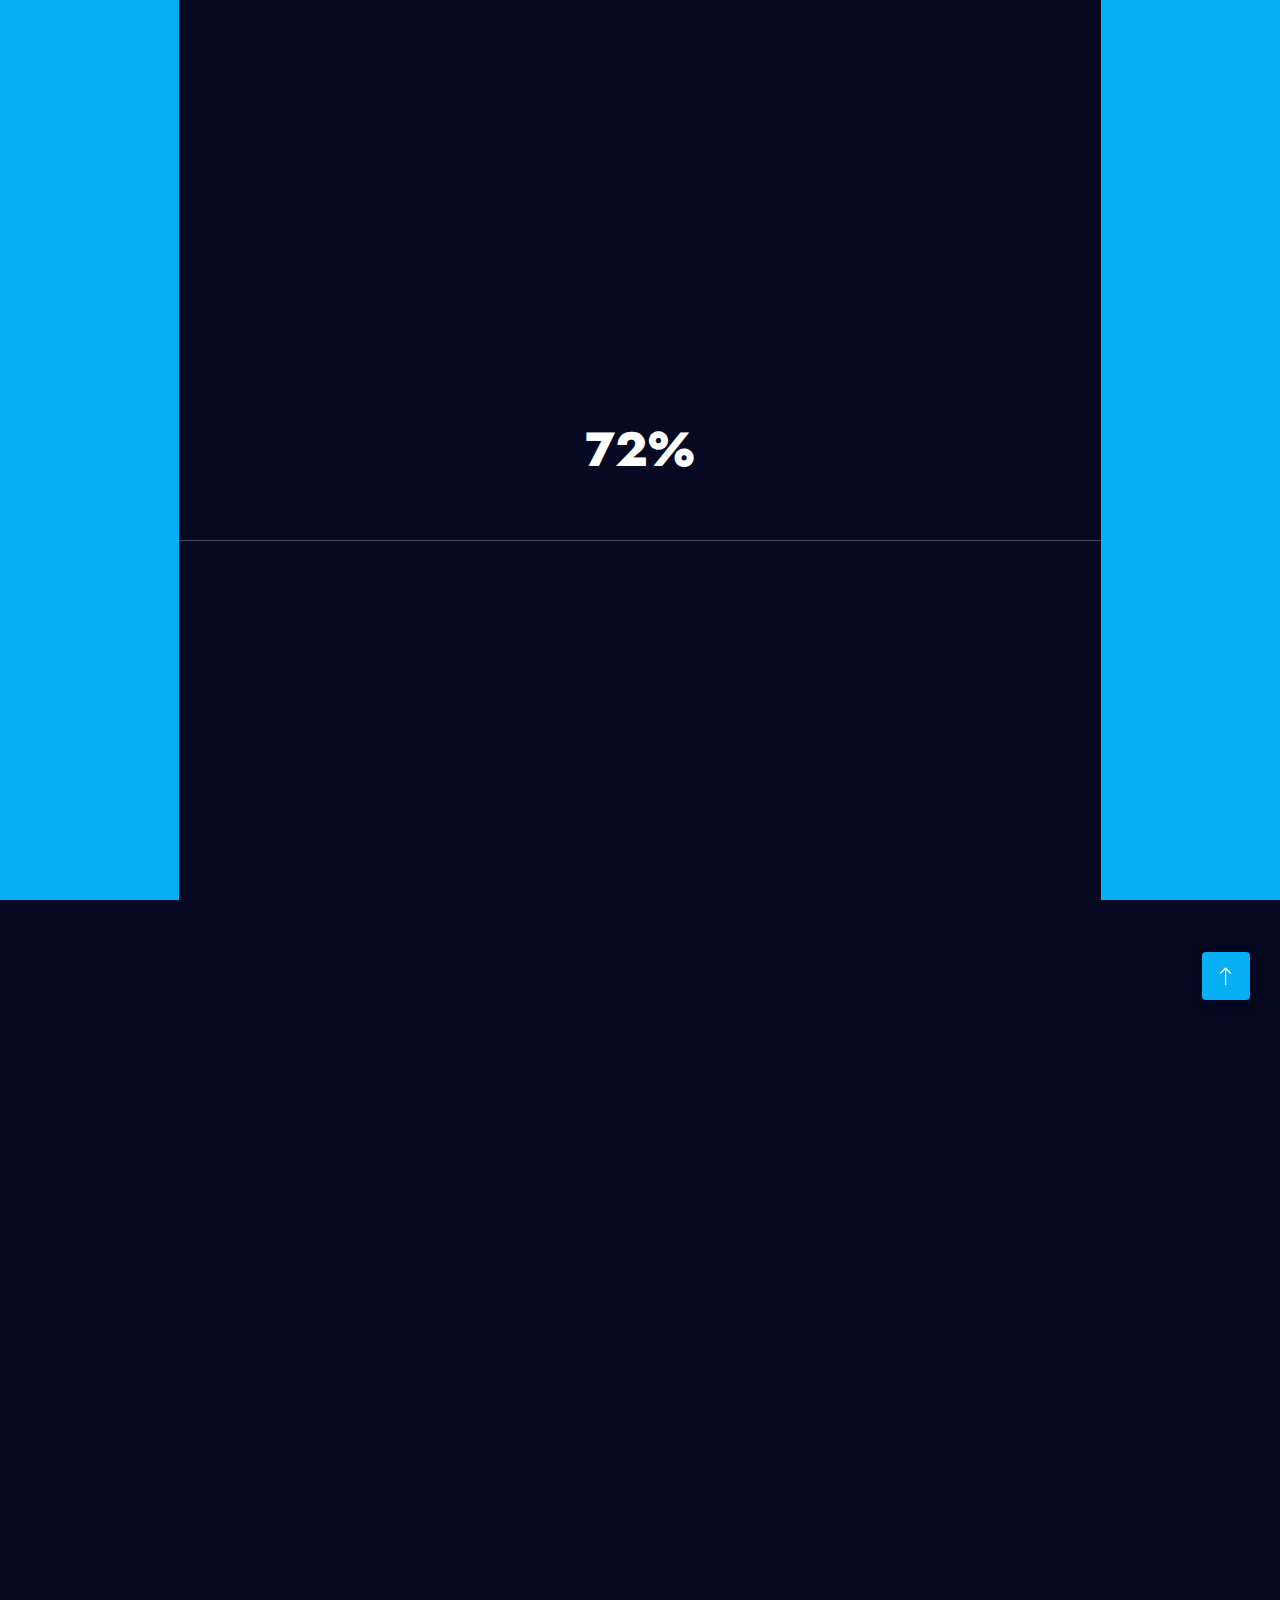
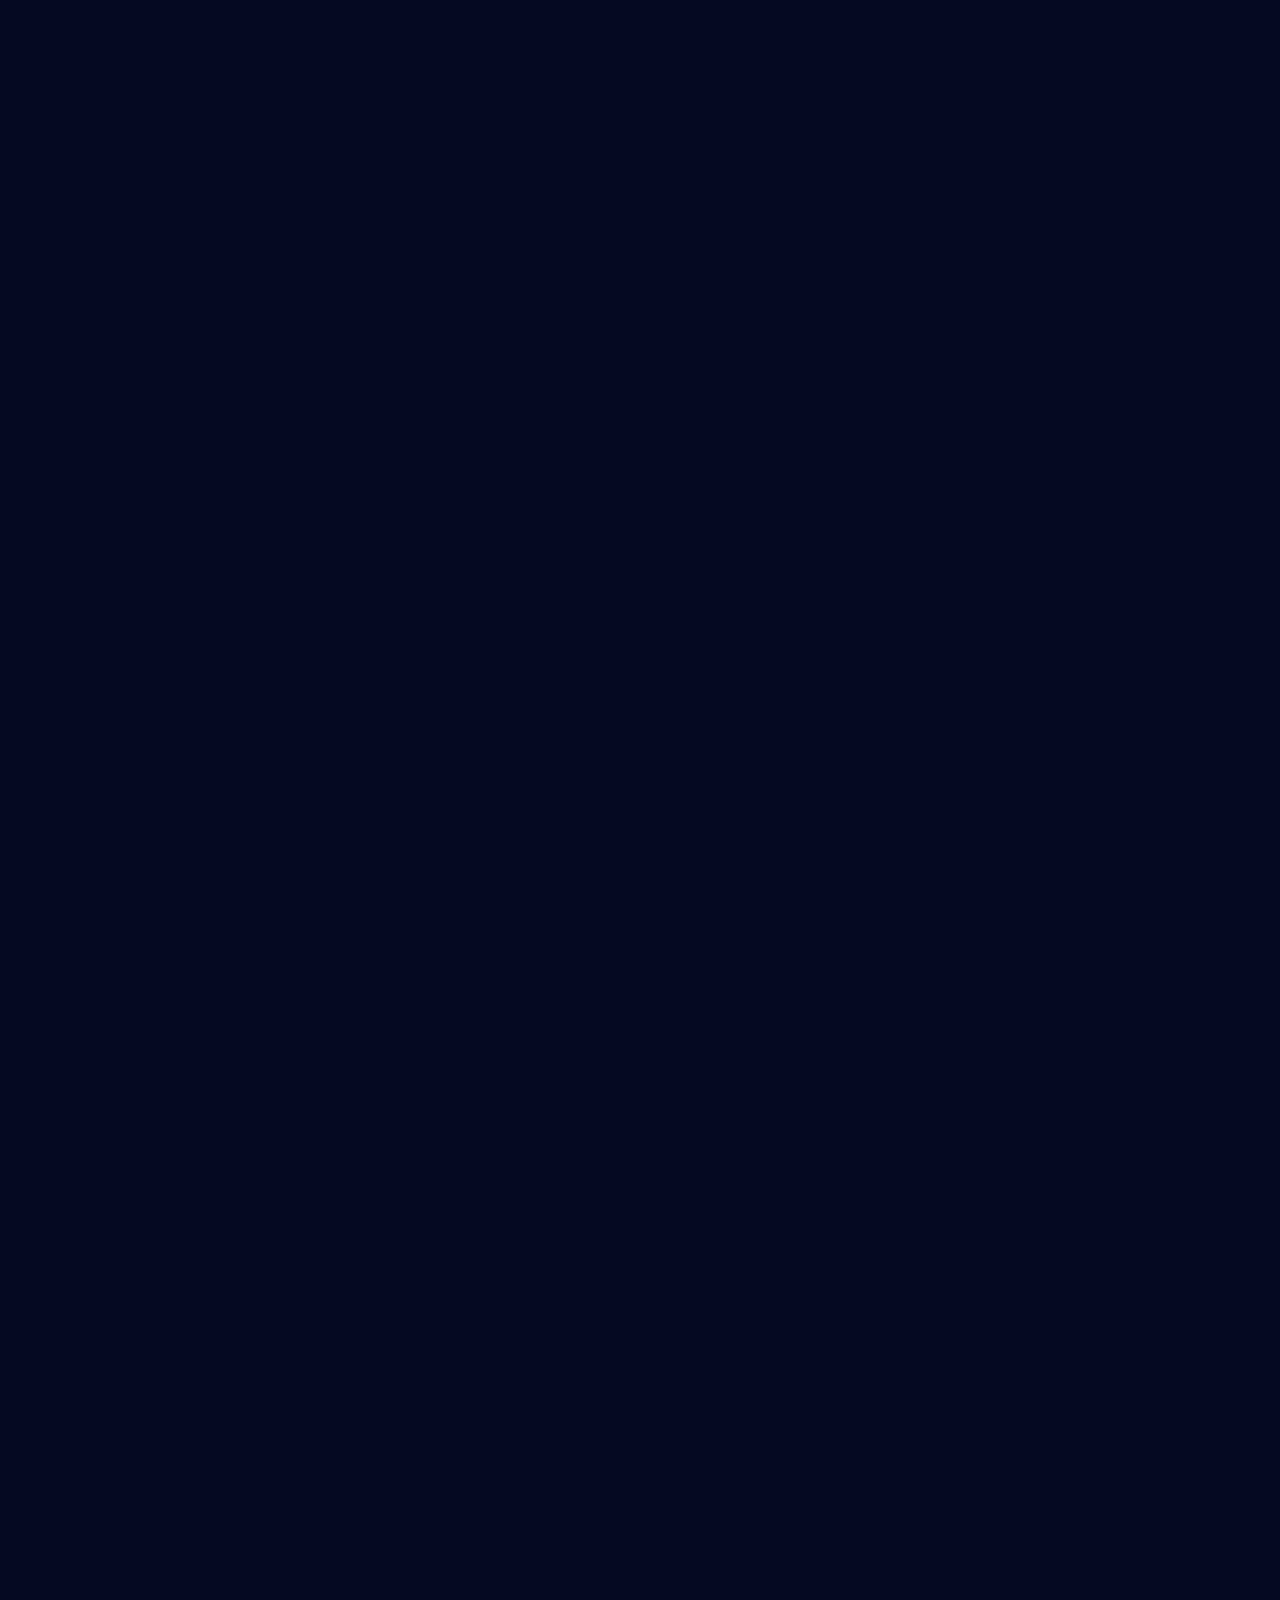
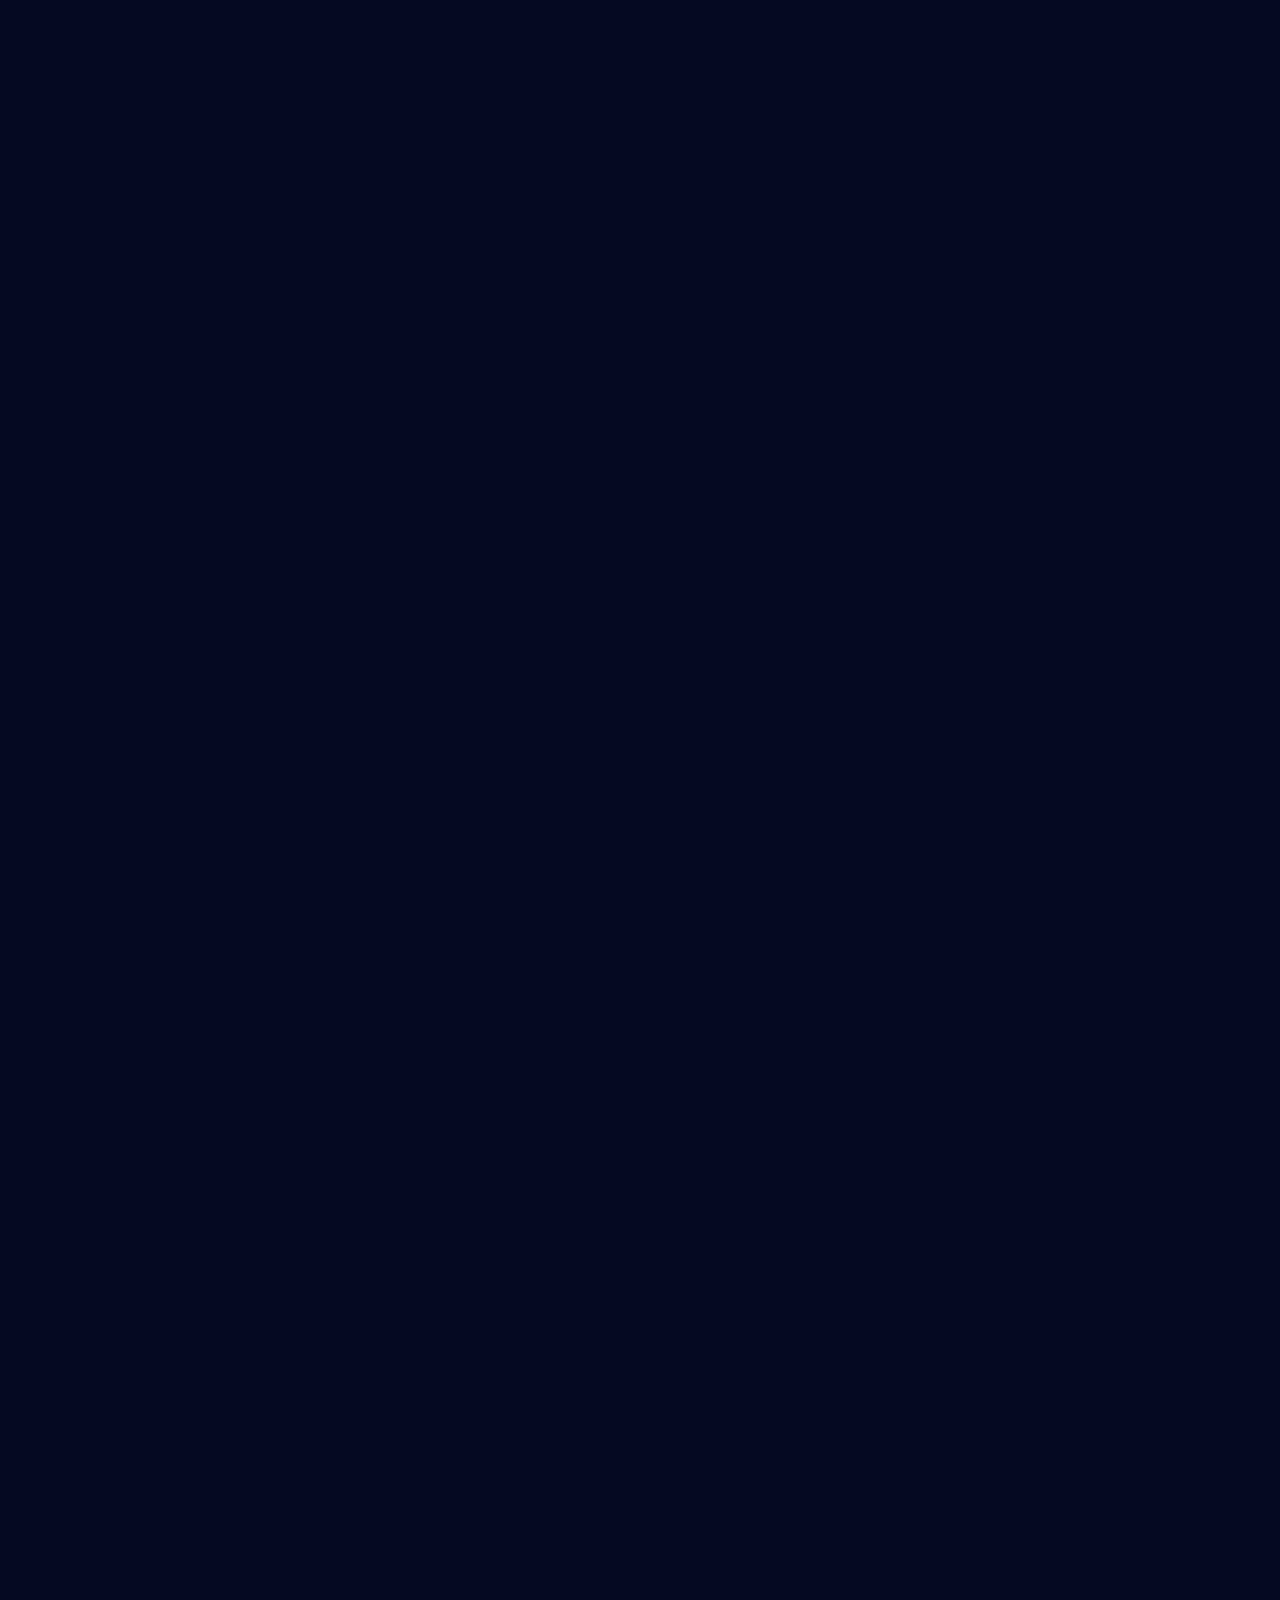
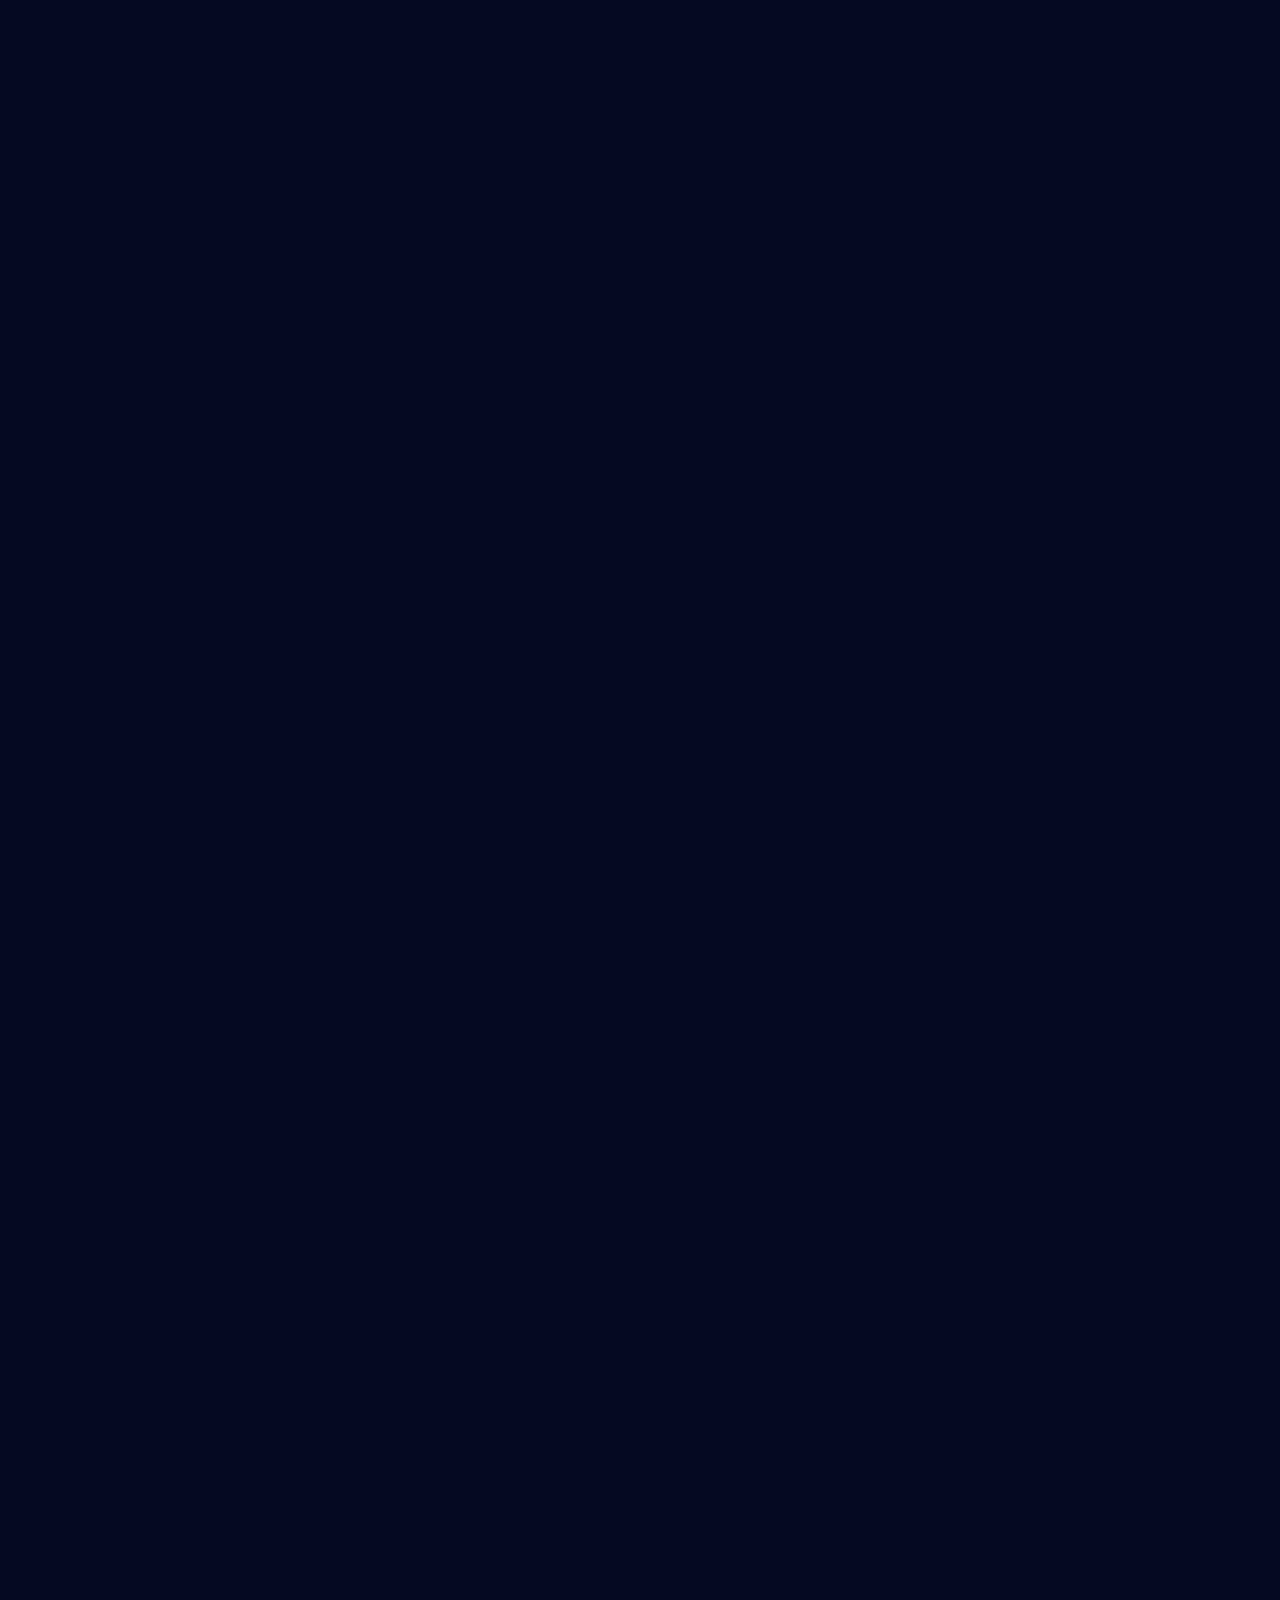
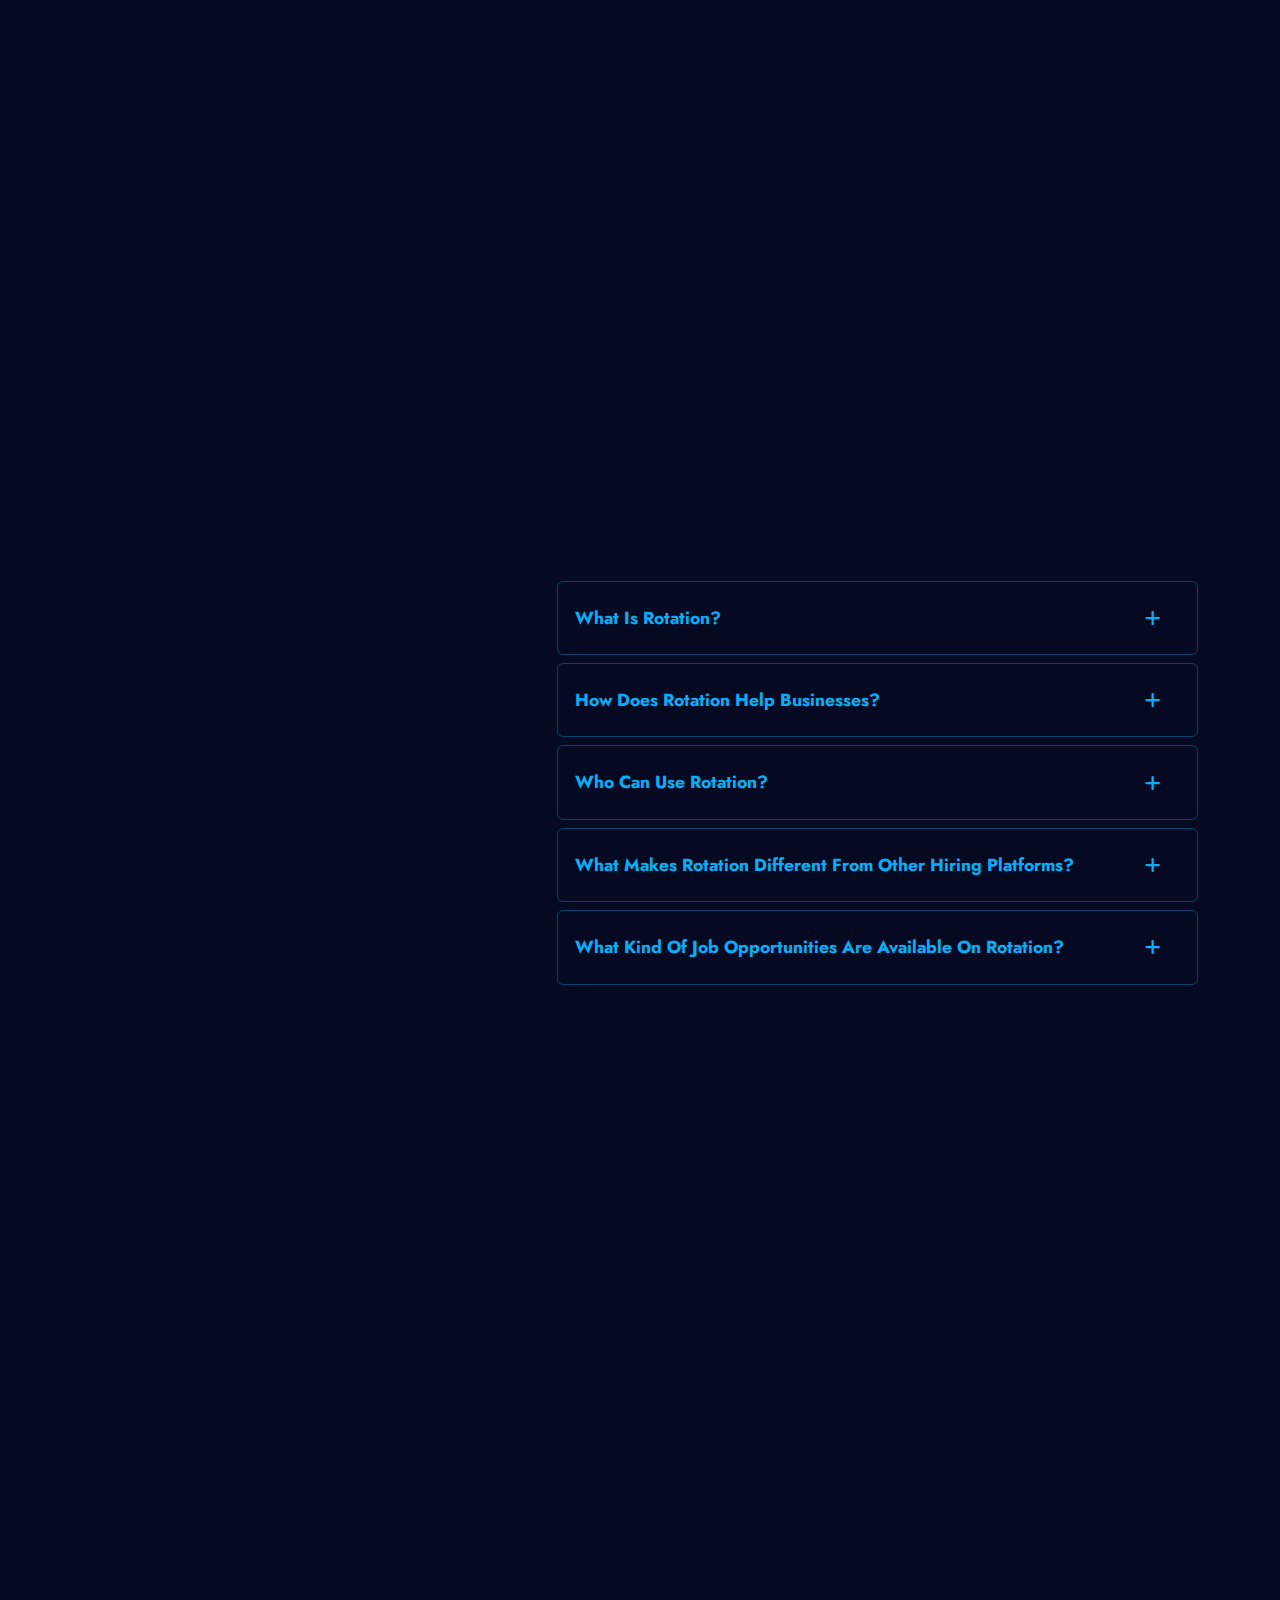
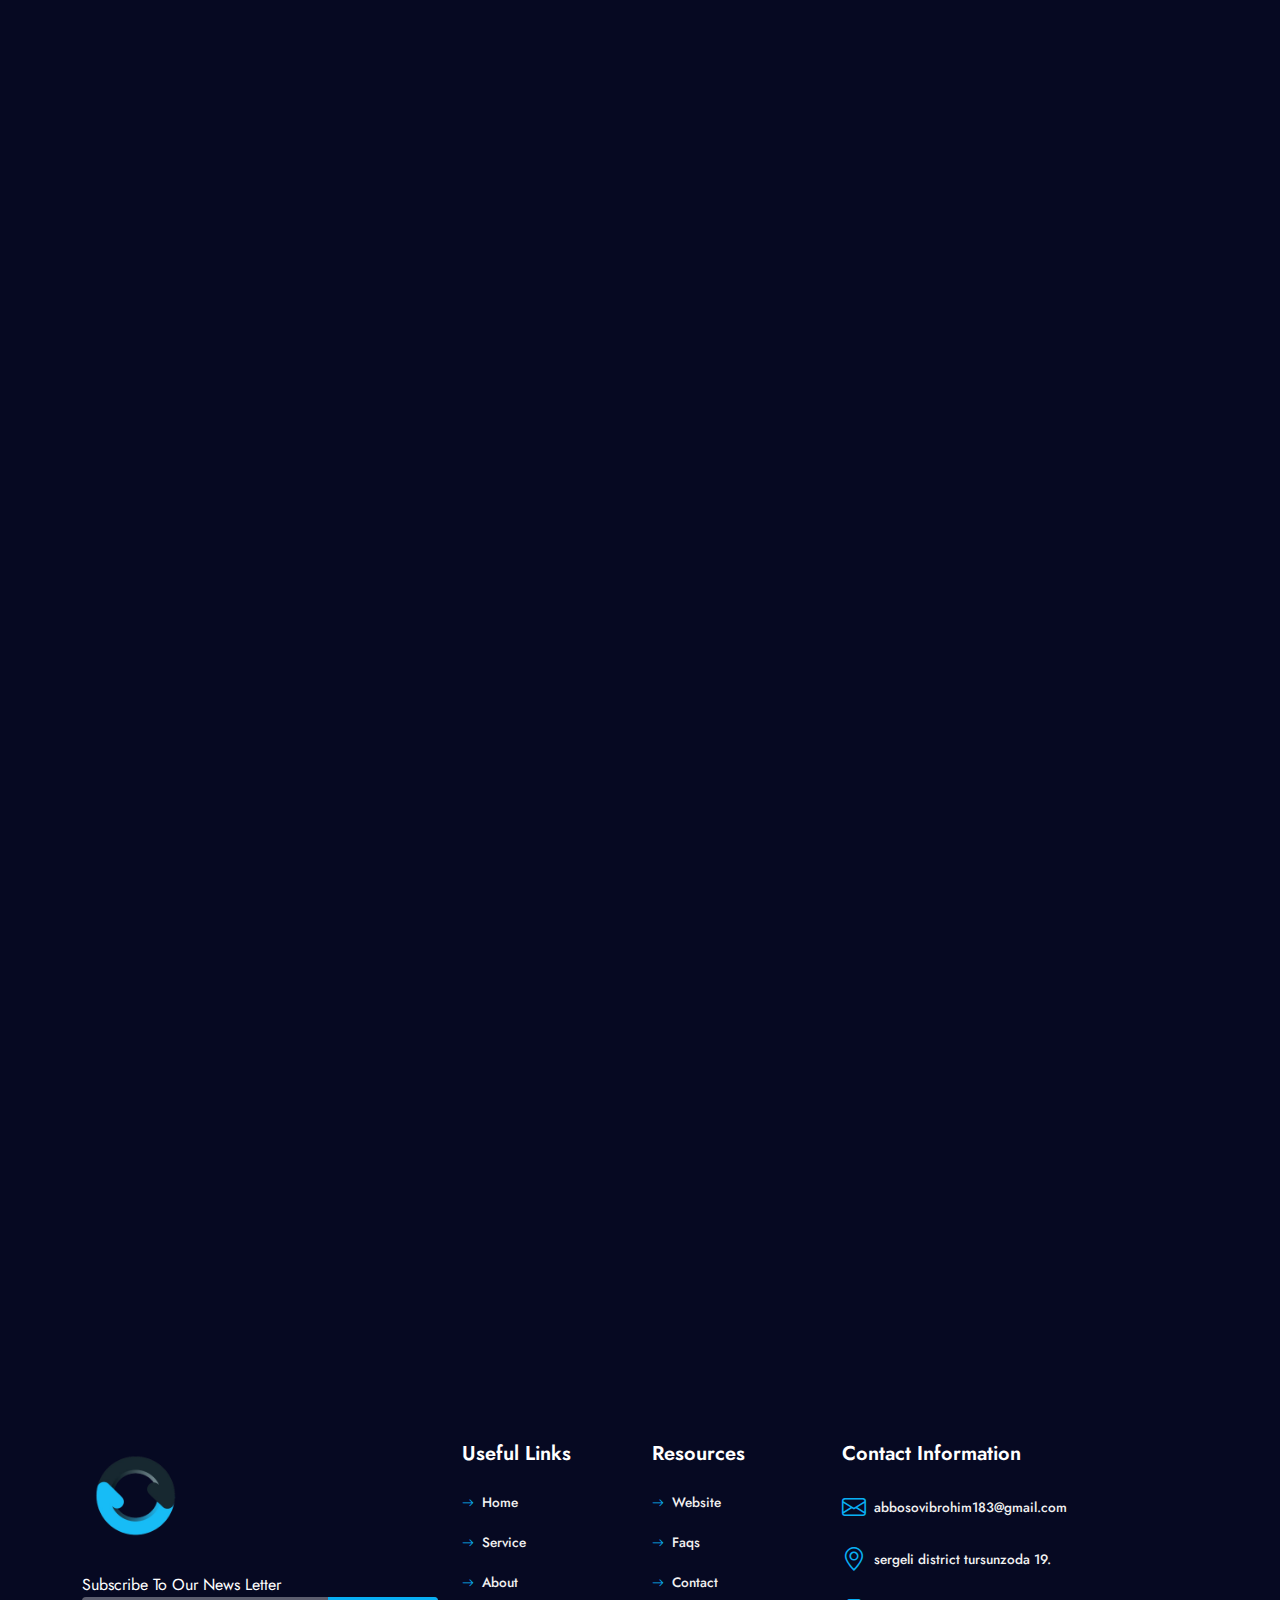
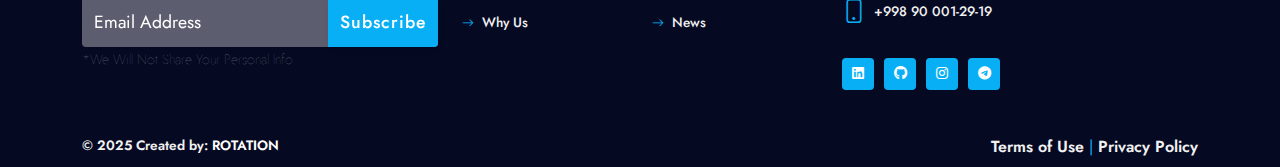
==== commit e0c4e554: "deleted unneccessary things" ====
--- a/index.html
+++ b/index.html
@@ -324,11 +324,11 @@
               </div>
               <span class="service-num hollow-text">2 </span>
               <div class="service-content">
-                <h3 class="service-title">Unique value proposition</h3>
+                <h3 class="service-title">Customer Segments (Business)</h3>
                 <p class="service-text">
-                  Connecting job seekers in Uzbekistan with flexible part-time,
-                  temporary, and freelance jobs, making it easier to earn income
-                  while managing their schedule.
+                  Supporting businesses in need of reliable part-time,
+                  temporary, and freelance workers, making it easier to find
+                  skilled talent for short-term or flexible roles.
                 </p>
               </div>
               <a class="read-more" href="#0"
@@ -345,7 +345,7 @@
               data-wow-delay=".3s"
             >
               <div class="service-icon">
-                <i class="flaticon-web-domain font-icon"></i>
+                <i class="flaticon-strategy font-icon"></i>
               </div>
               <span class="service-num hollow-text">3 </span>
               <div class="service-content">
@@ -361,85 +361,6 @@
               ></a>
             </div>
             <!-- End Third service box-->
-          </div>
-          <div class="col-12 col-md-6 col-lg-4 mx-auto">
-            <!--Start fourth service box-->
-            <div
-              class="box service-box wow fadeInUp reveal-start"
-              data-wow-offset="0"
-              data-wow-delay=".4s"
-            >
-              <div class="service-icon">
-                <i class="flaticon-profile font-icon"></i>
-              </div>
-              <span class="service-num hollow-text">4 </span>
-              <div class="service-content">
-                <h3 class="service-title">Channels</h3>
-                <p class="service-text">
-                  Online:Website, mobile application, and social media platforms
-                  (Telegram, Instagram, etc)
-                  <br />
-                  <br />
-                  Offline:Partnerships with universities, learning centers
-                  (Najot ta’lim?), and local organizations
-                </p>
-              </div>
-              <a class="read-more" href="#0"
-                >read more<i class="bi bi-arrow-right icon"></i
-              ></a>
-            </div>
-            <!-- End fourth service box   -->
-          </div>
-          <div class="col-12 col-md-6 col-lg-4 mx-auto">
-            <!--Start 5th service box-->
-            <div
-              class="box service-box wow fadeInUp reveal-start"
-              data-wow-offset="0"
-              data-wow-delay=".5s"
-            >
-              <div class="service-icon">
-                <i class="flaticon-search font-icon"></i>
-              </div>
-              <span class="service-num hollow-text">5 </span>
-              <div class="service-content">
-                <h3 class="service-title">Customer Relationships</h3>
-                <p class="service-text">
-                  Job seekers: Personalized job recommendations, community
-                  forums, skill building resources. Feedback and rating system,
-                  multilingual customer support, social media engagement,
-                  self-service tools
-                </p>
-              </div>
-              <a class="read-more" href="#0"
-                >read more<i class="bi bi-arrow-right icon"></i
-              ></a>
-            </div>
-            <!-- End 5th service box-->
-          </div>
-          <div class="col-12 col-md-6 col-lg-4 mx-auto">
-            <!--Start 6th service box-->
-            <div
-              class="box service-box wow fadeInUp reveal-start"
-              data-wow-offset="0"
-              data-wow-delay=".6s"
-            >
-              <div class="service-icon">
-                <i class="flaticon-strategy font-icon"></i>
-              </div>
-              <span class="service-num hollow-text">6 </span>
-              <div class="service-content">
-                <h3 class="service-title">Customer Segments (Business)</h3>
-                <p class="service-text">
-                  Supporting businesses in need of reliable part-time,
-                  temporary, and freelance workers, making it easier to find
-                  skilled talent for short-term or flexible roles.
-                </p>
-              </div>
-              <a class="read-more" href="#0"
-                >read more<i class="bi bi-arrow-right icon"></i
-              ></a>
-            </div>
-            <!-- End 6th service box-->
           </div>
         </div>
       </div>
